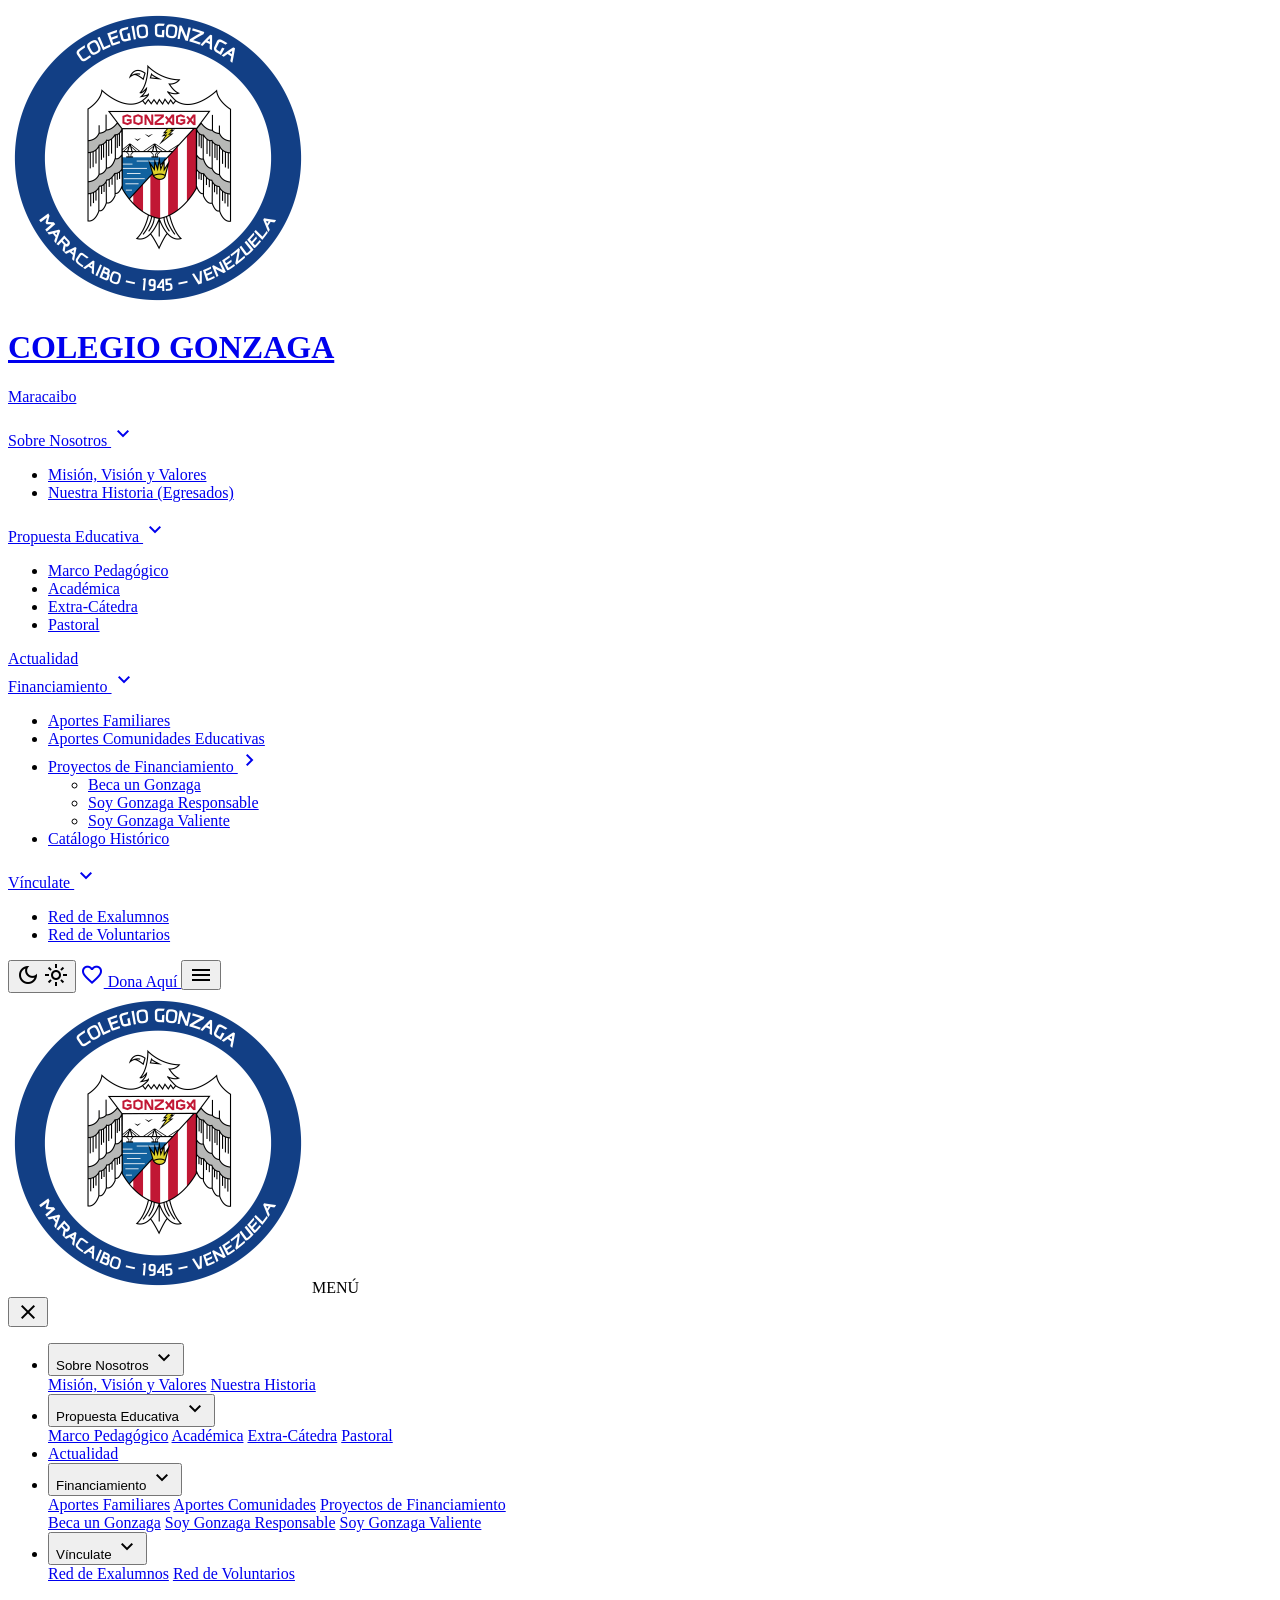
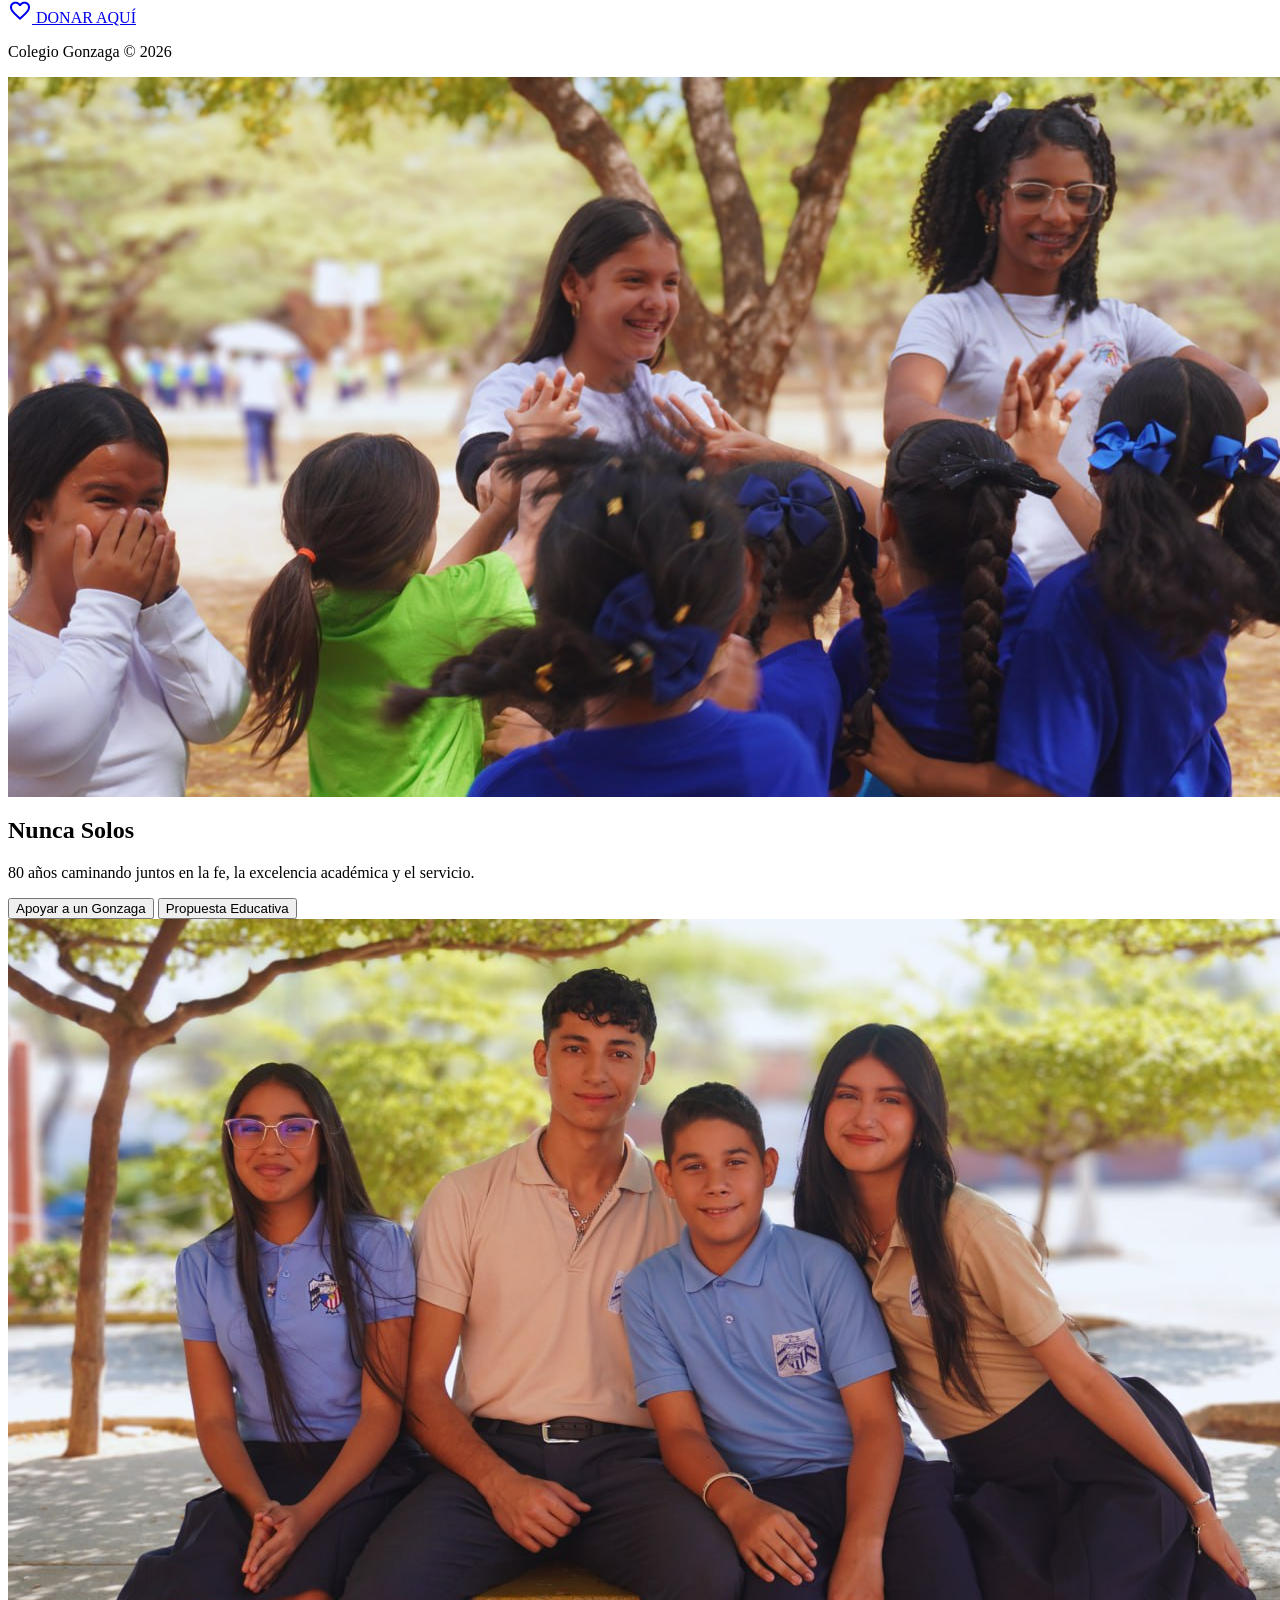
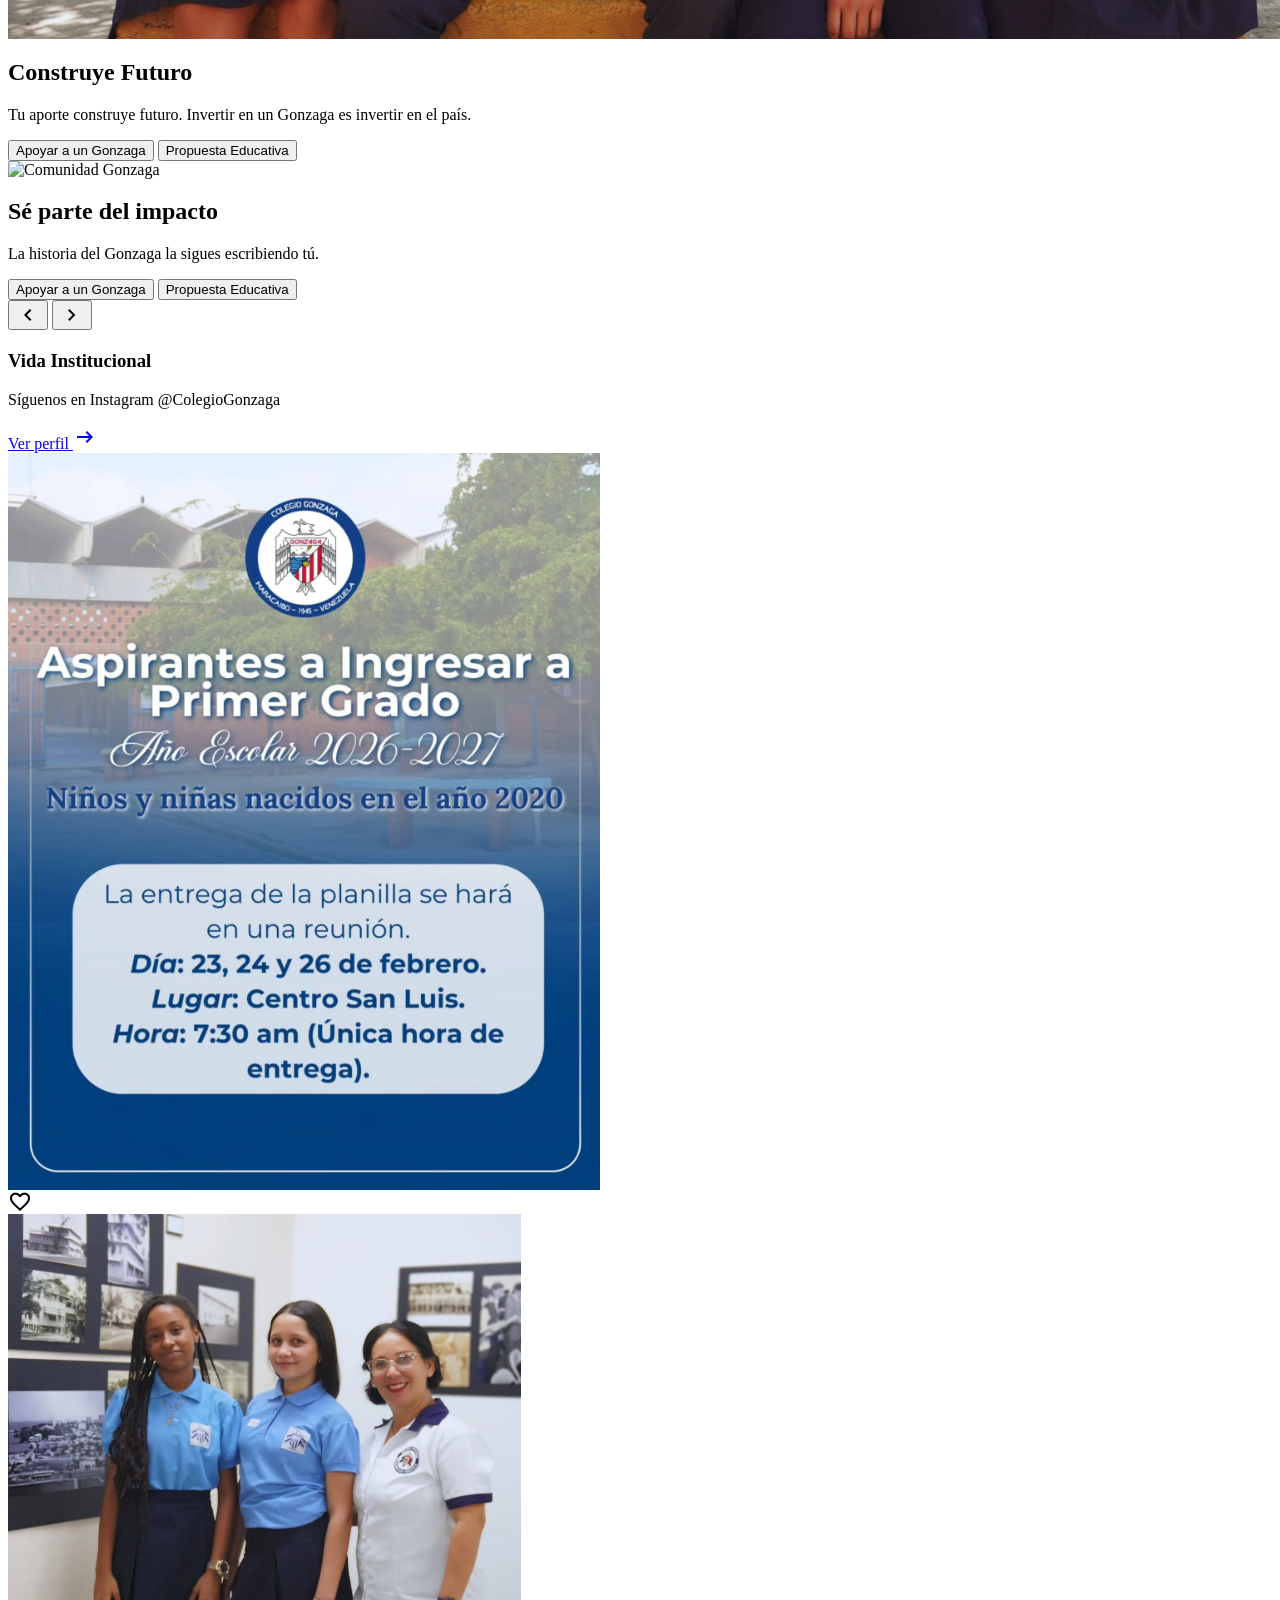
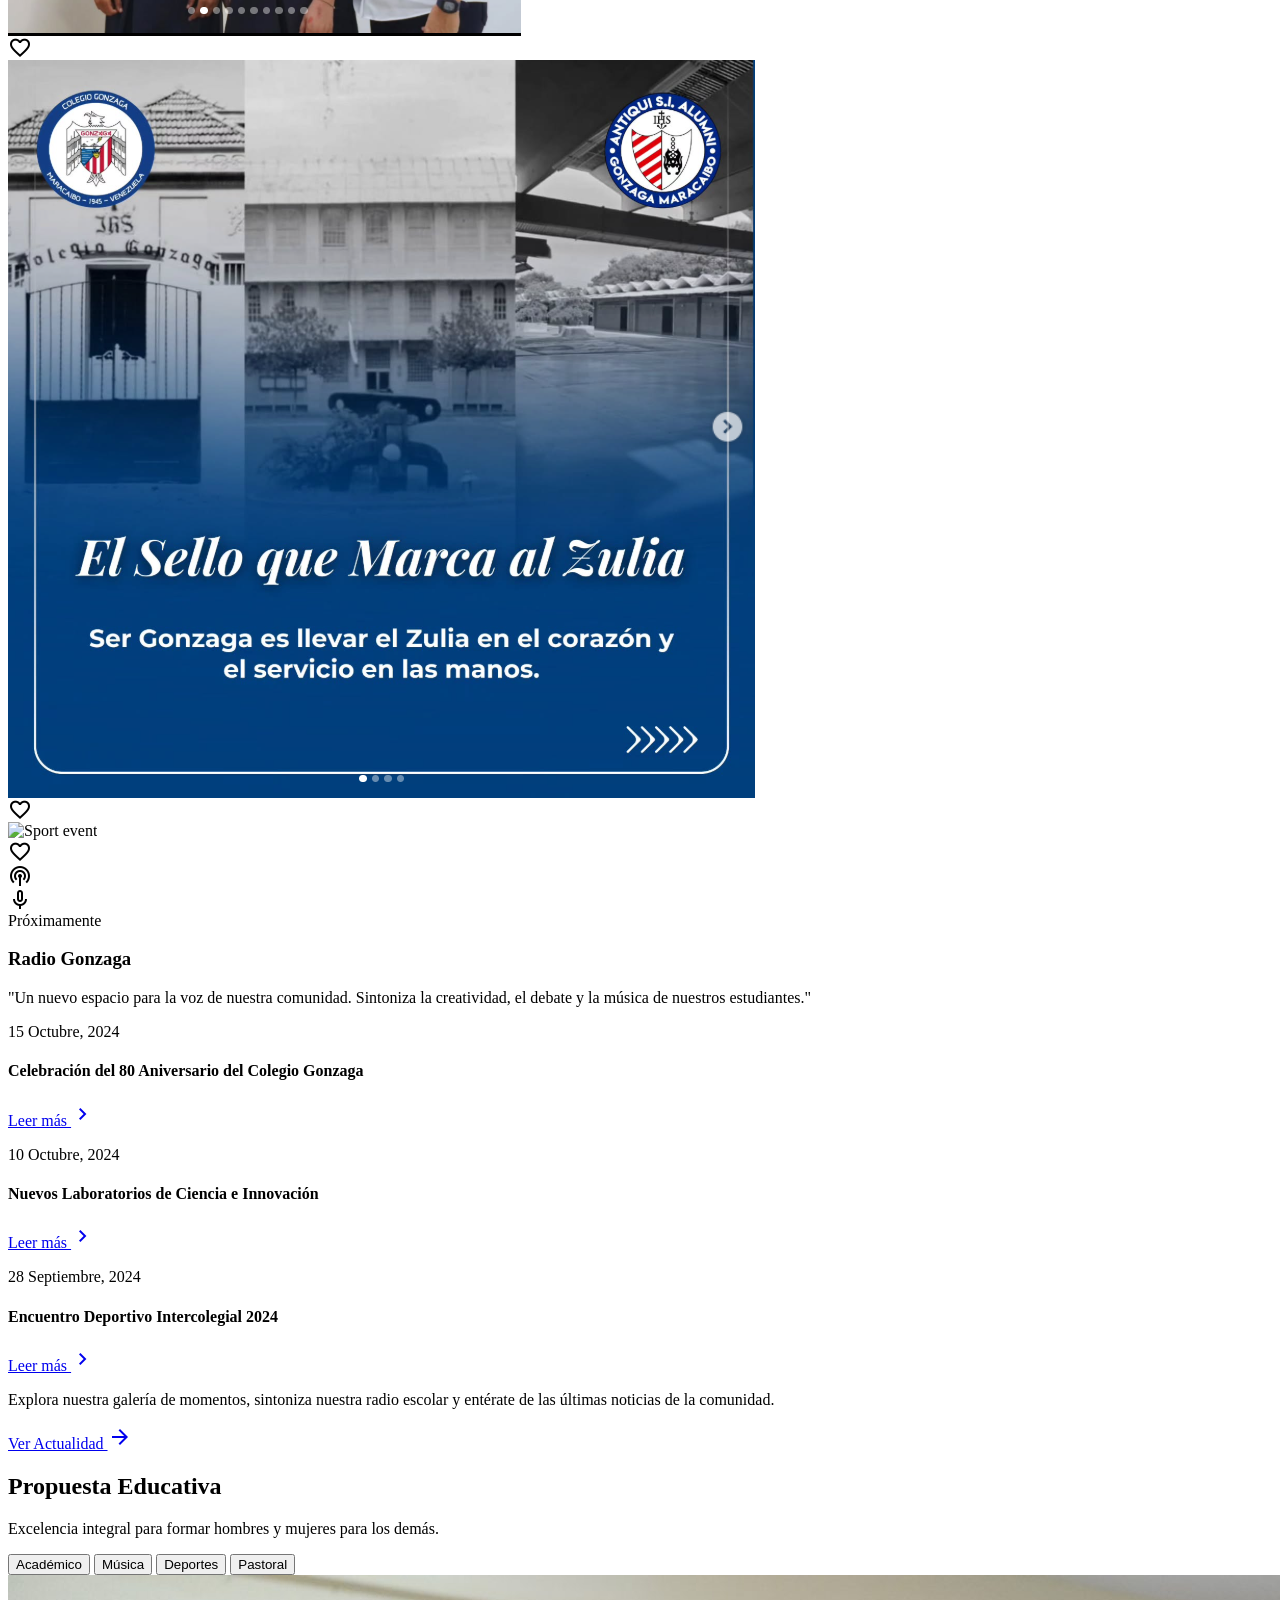
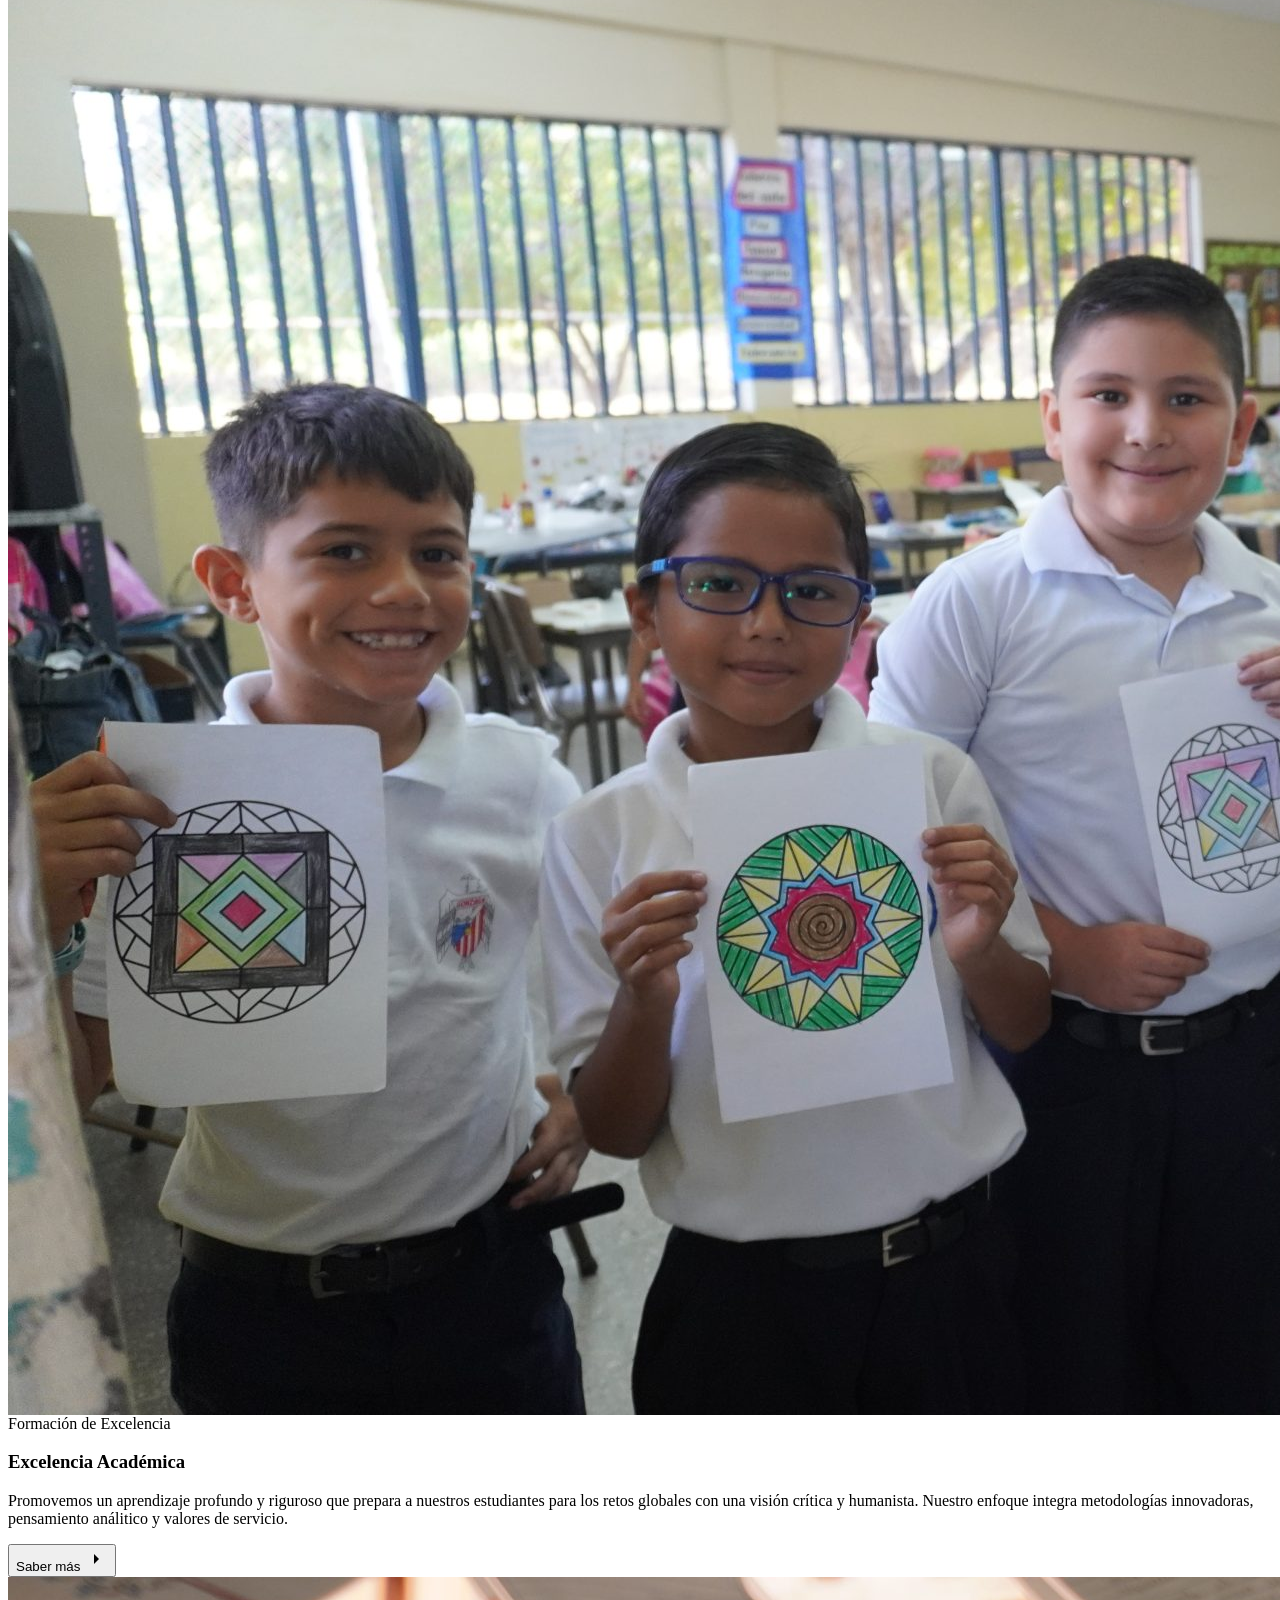
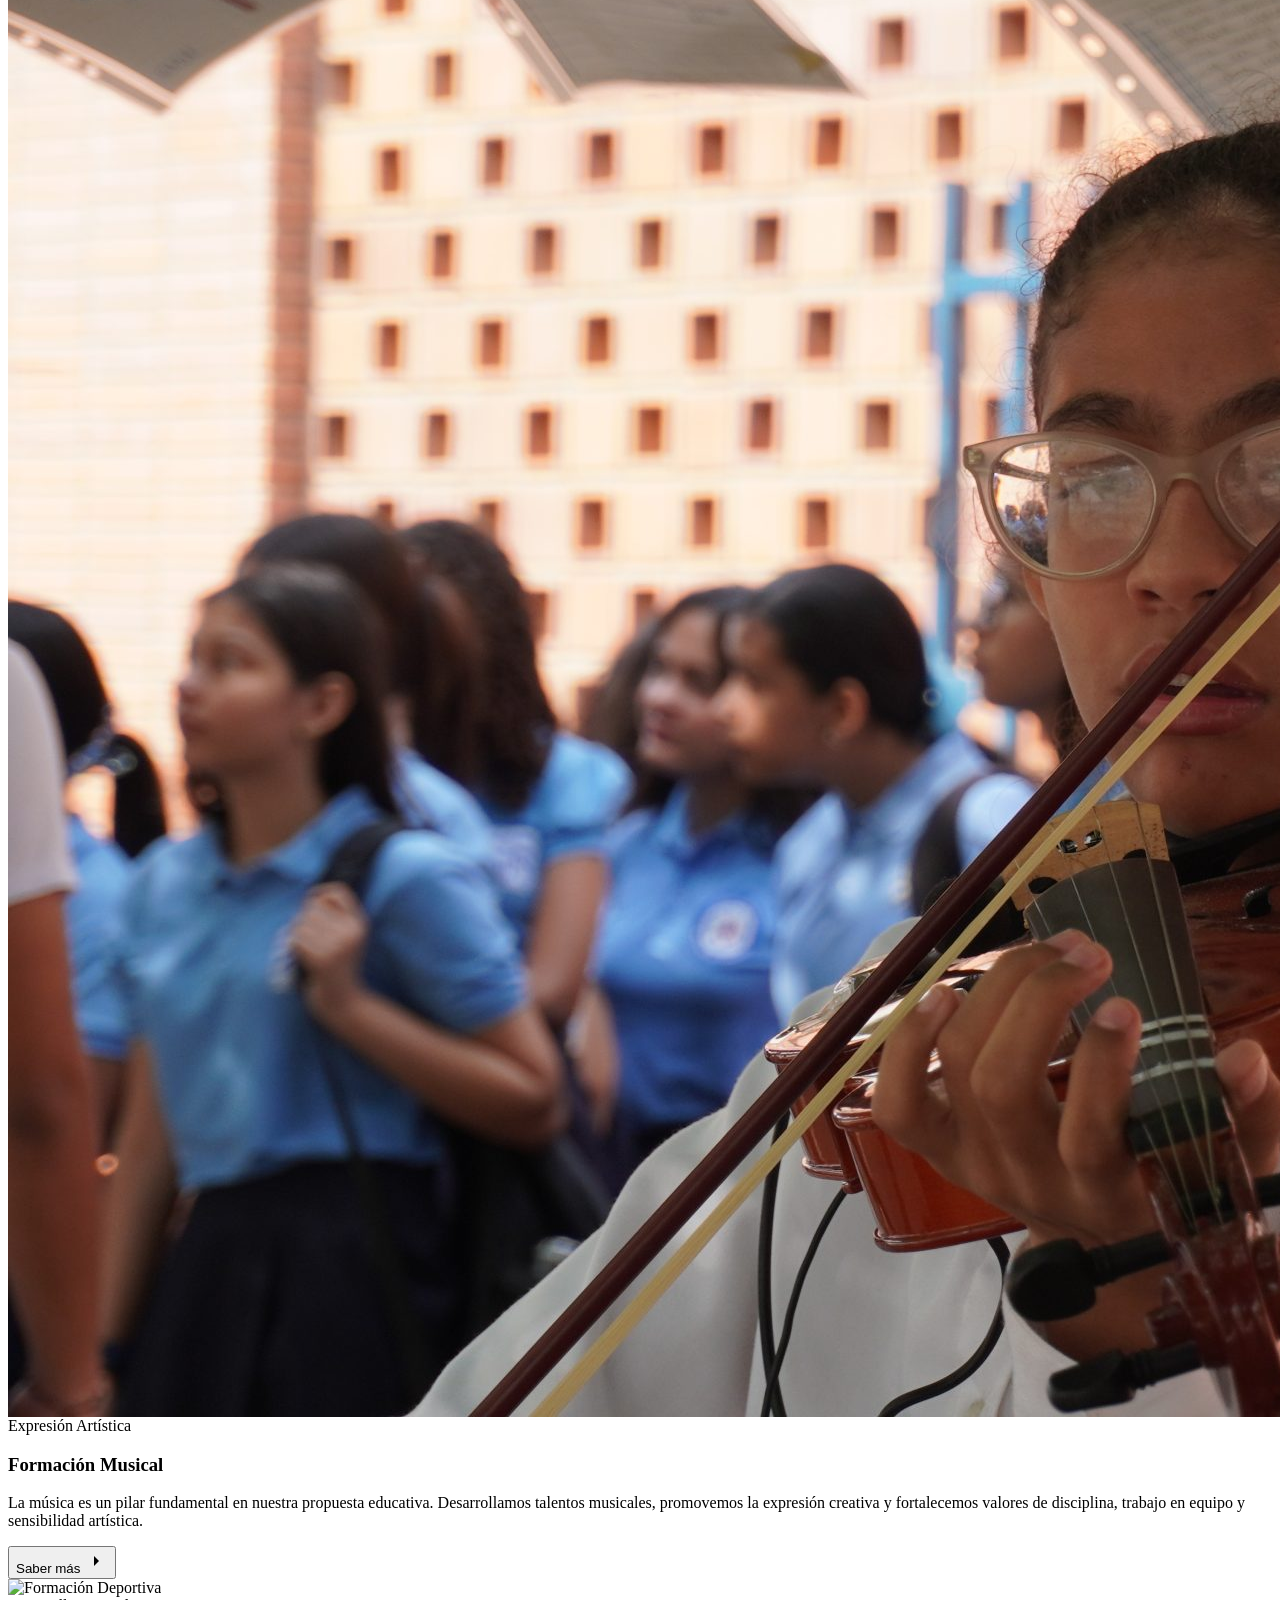
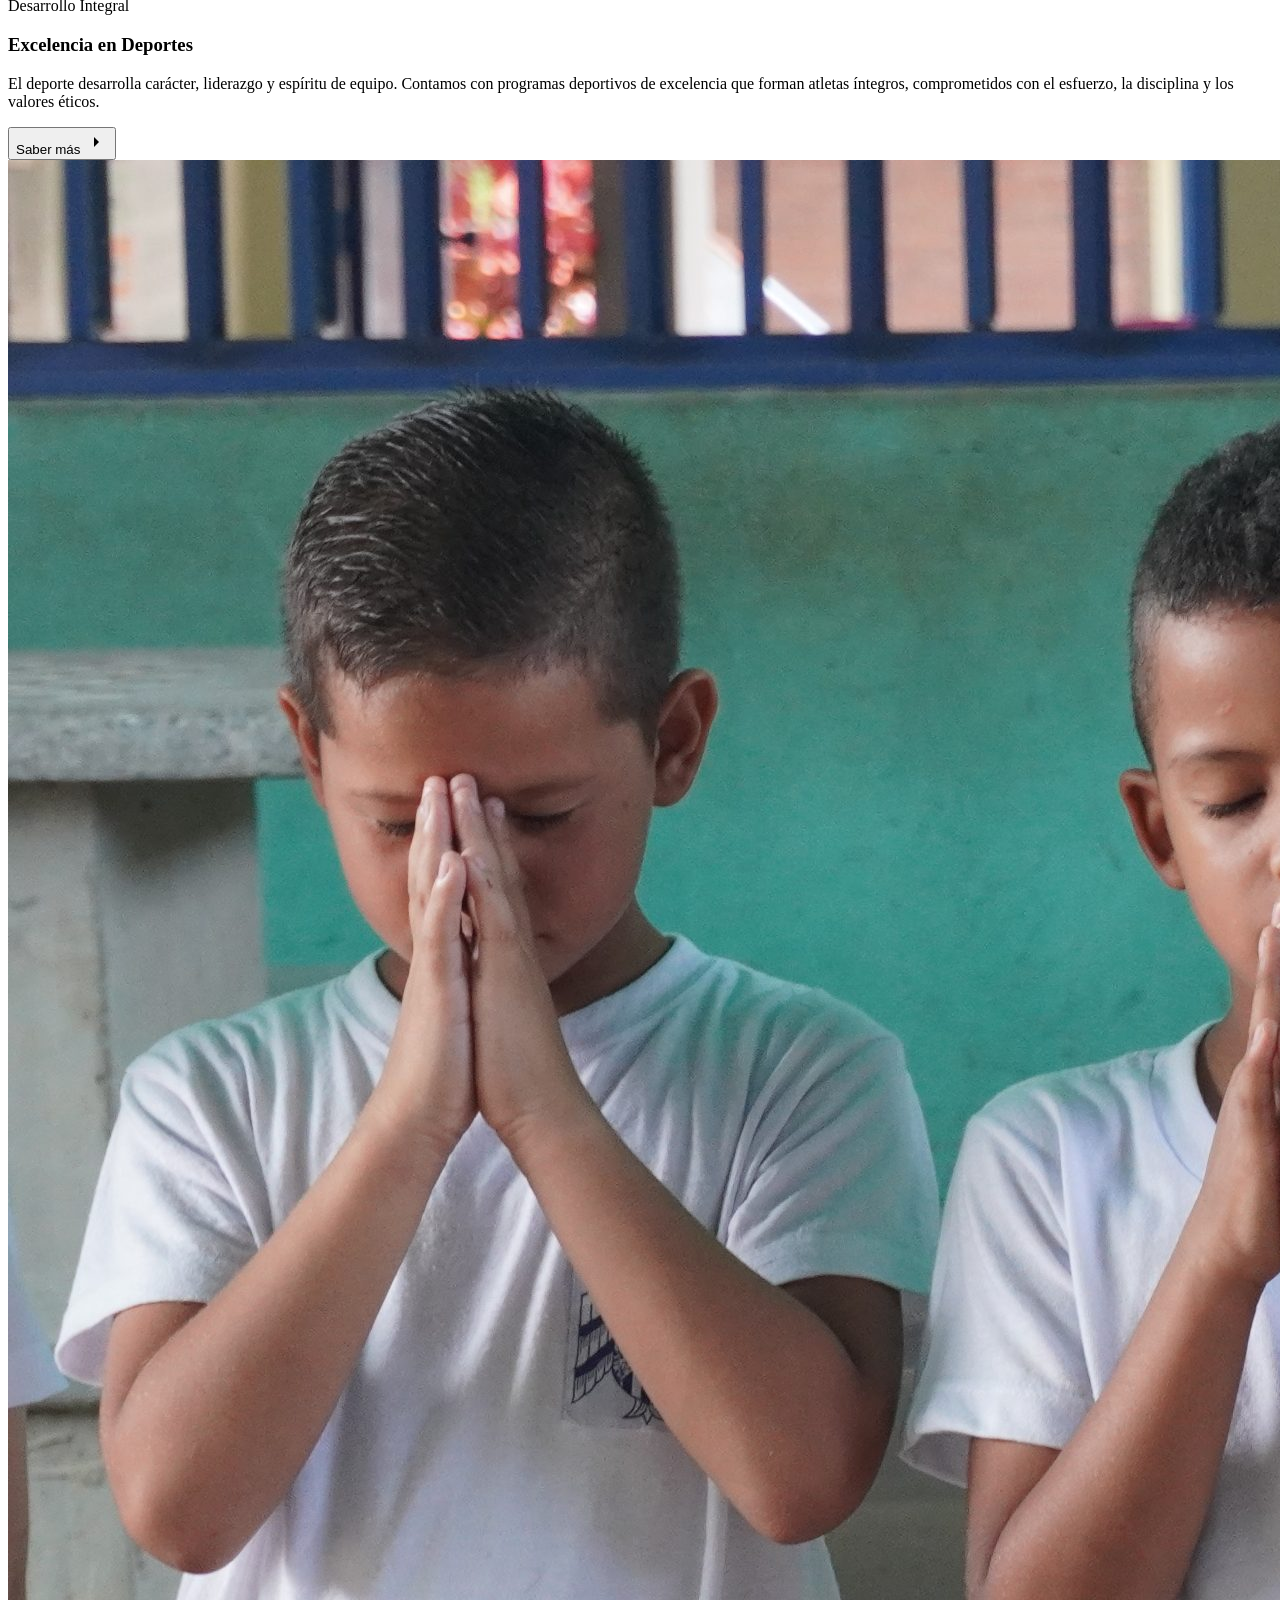
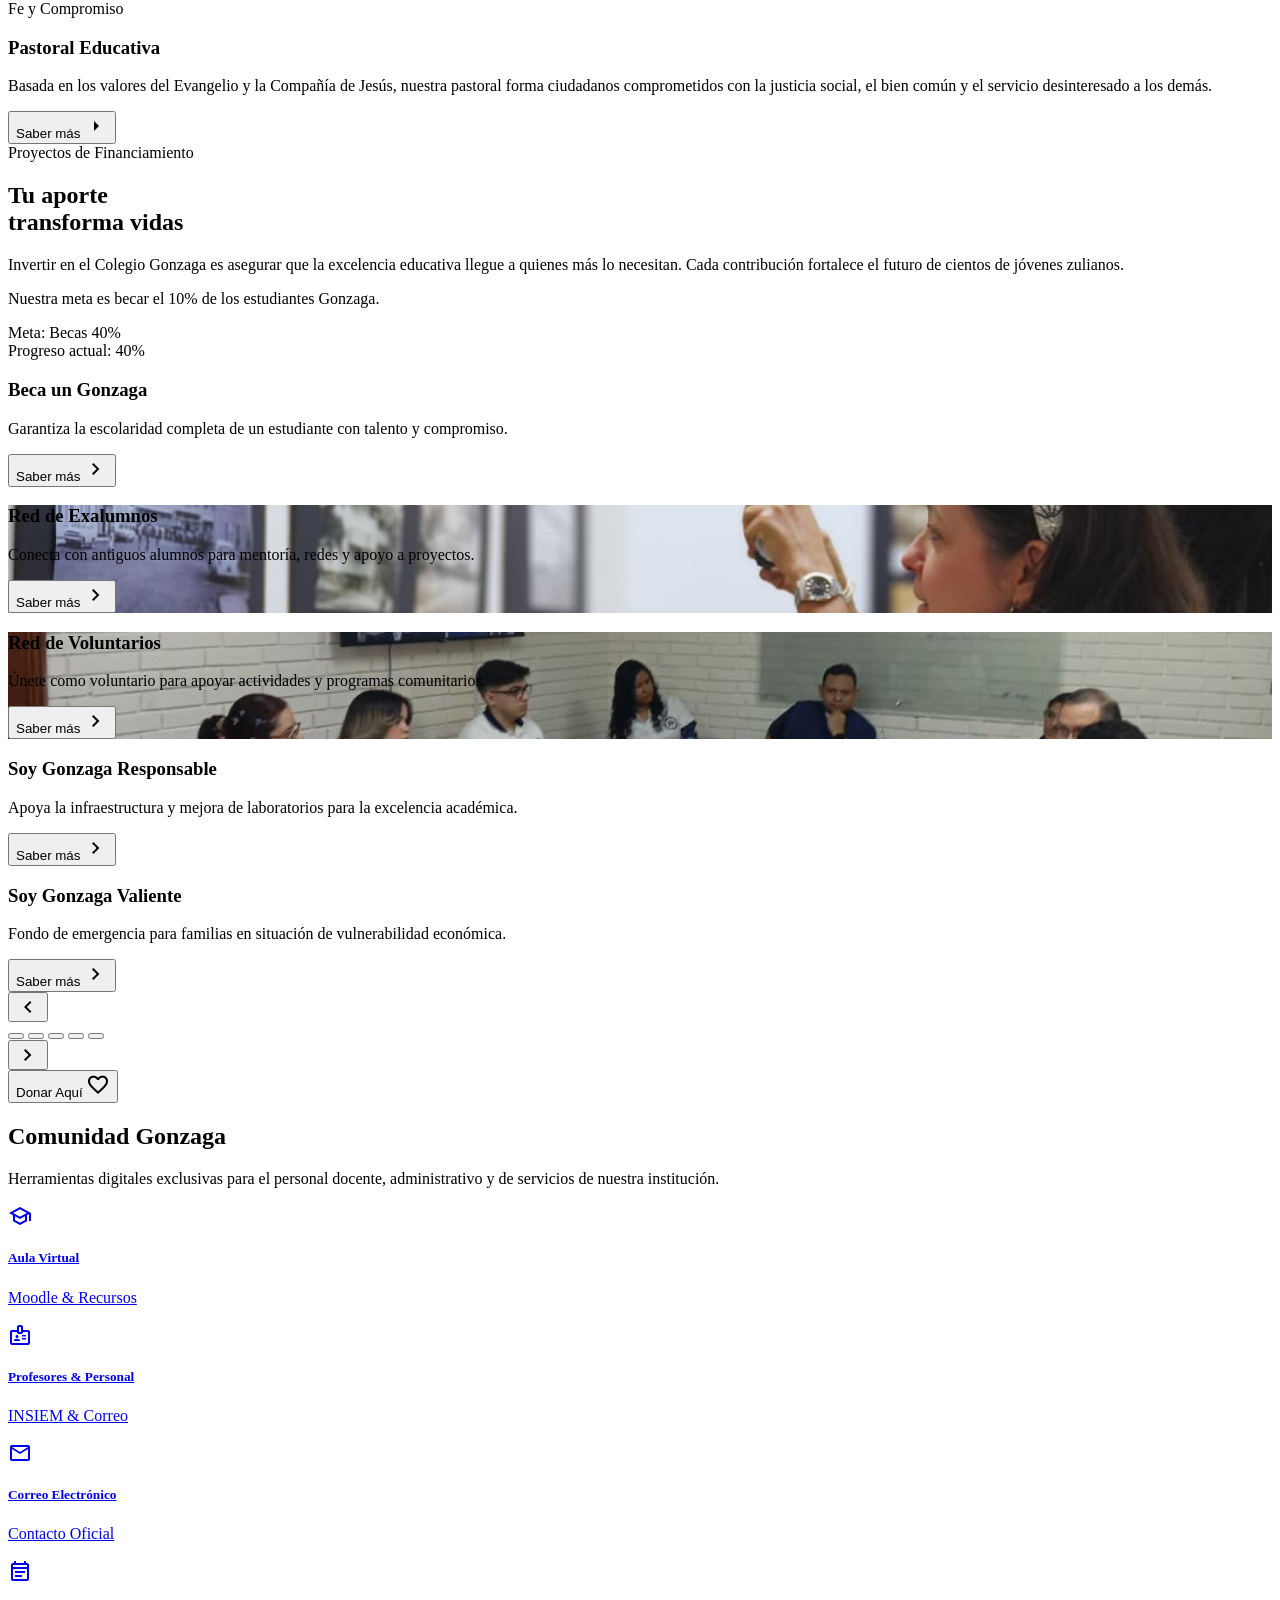
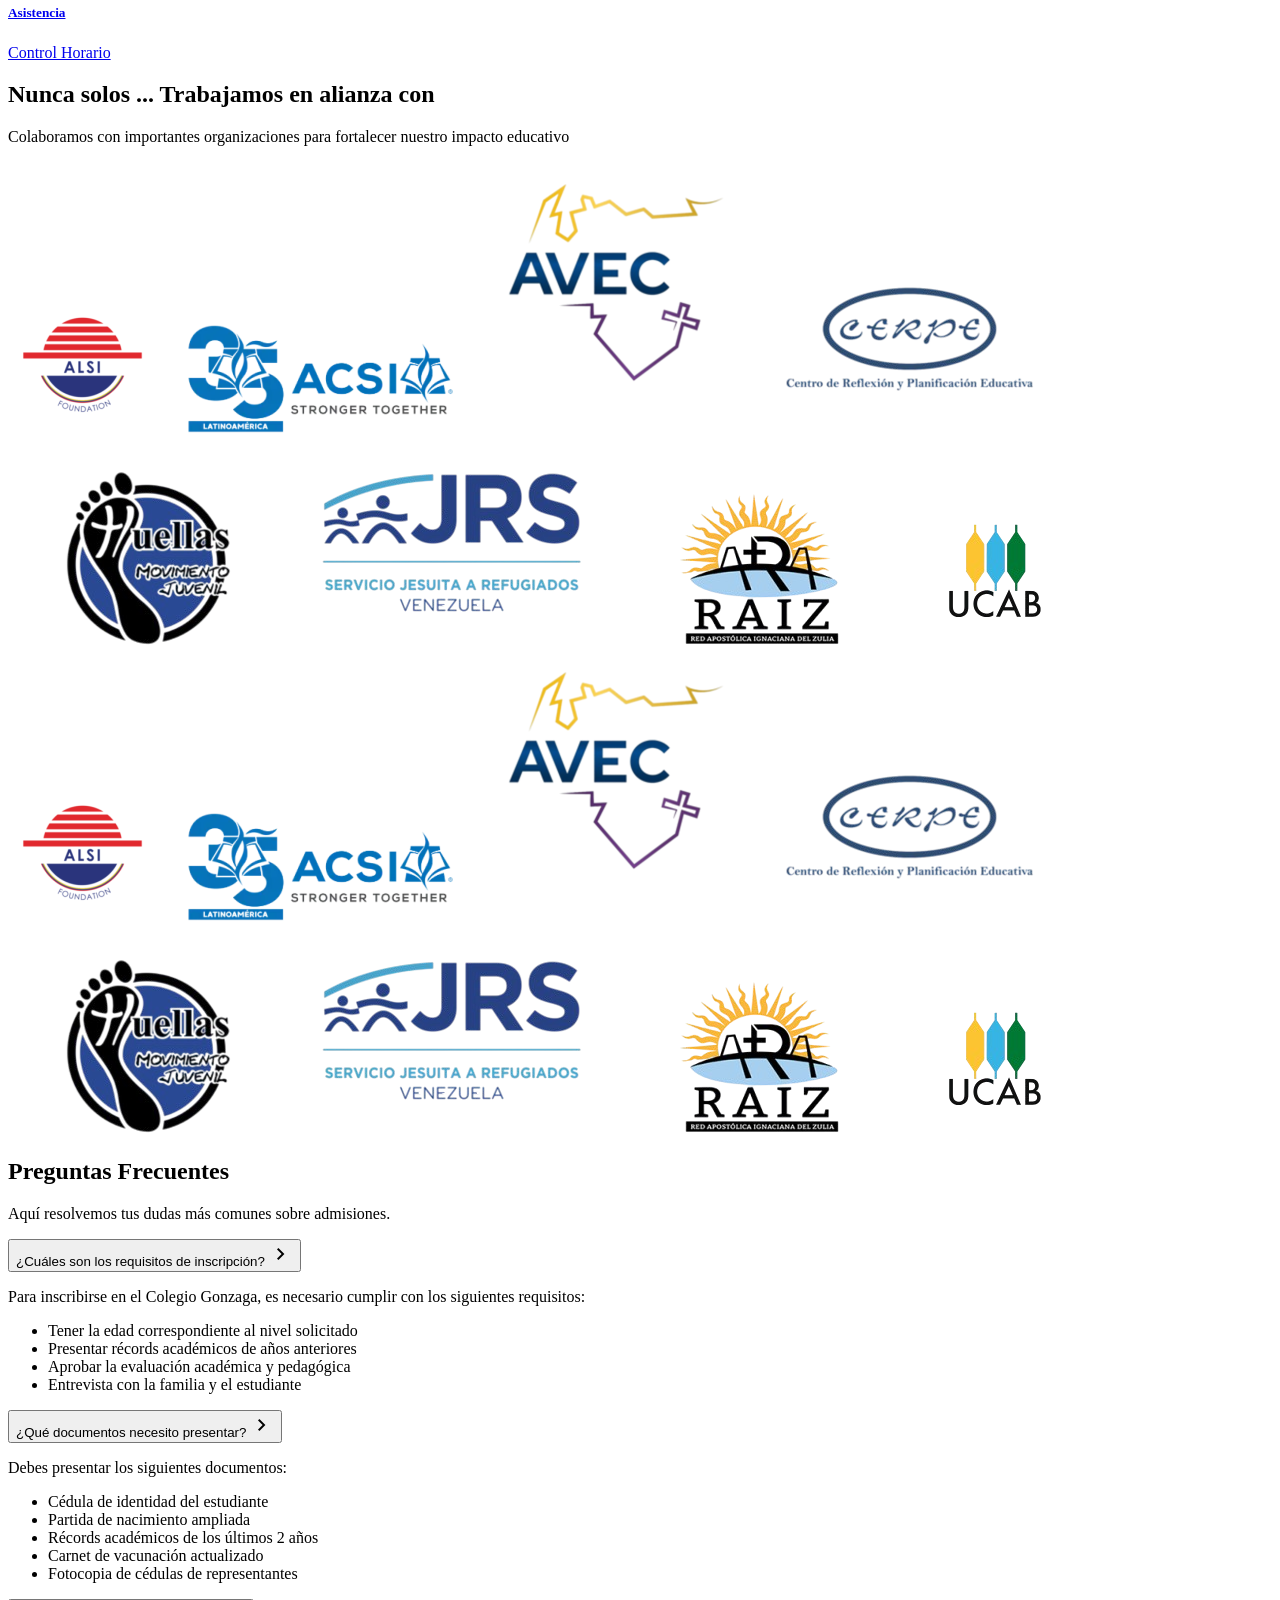
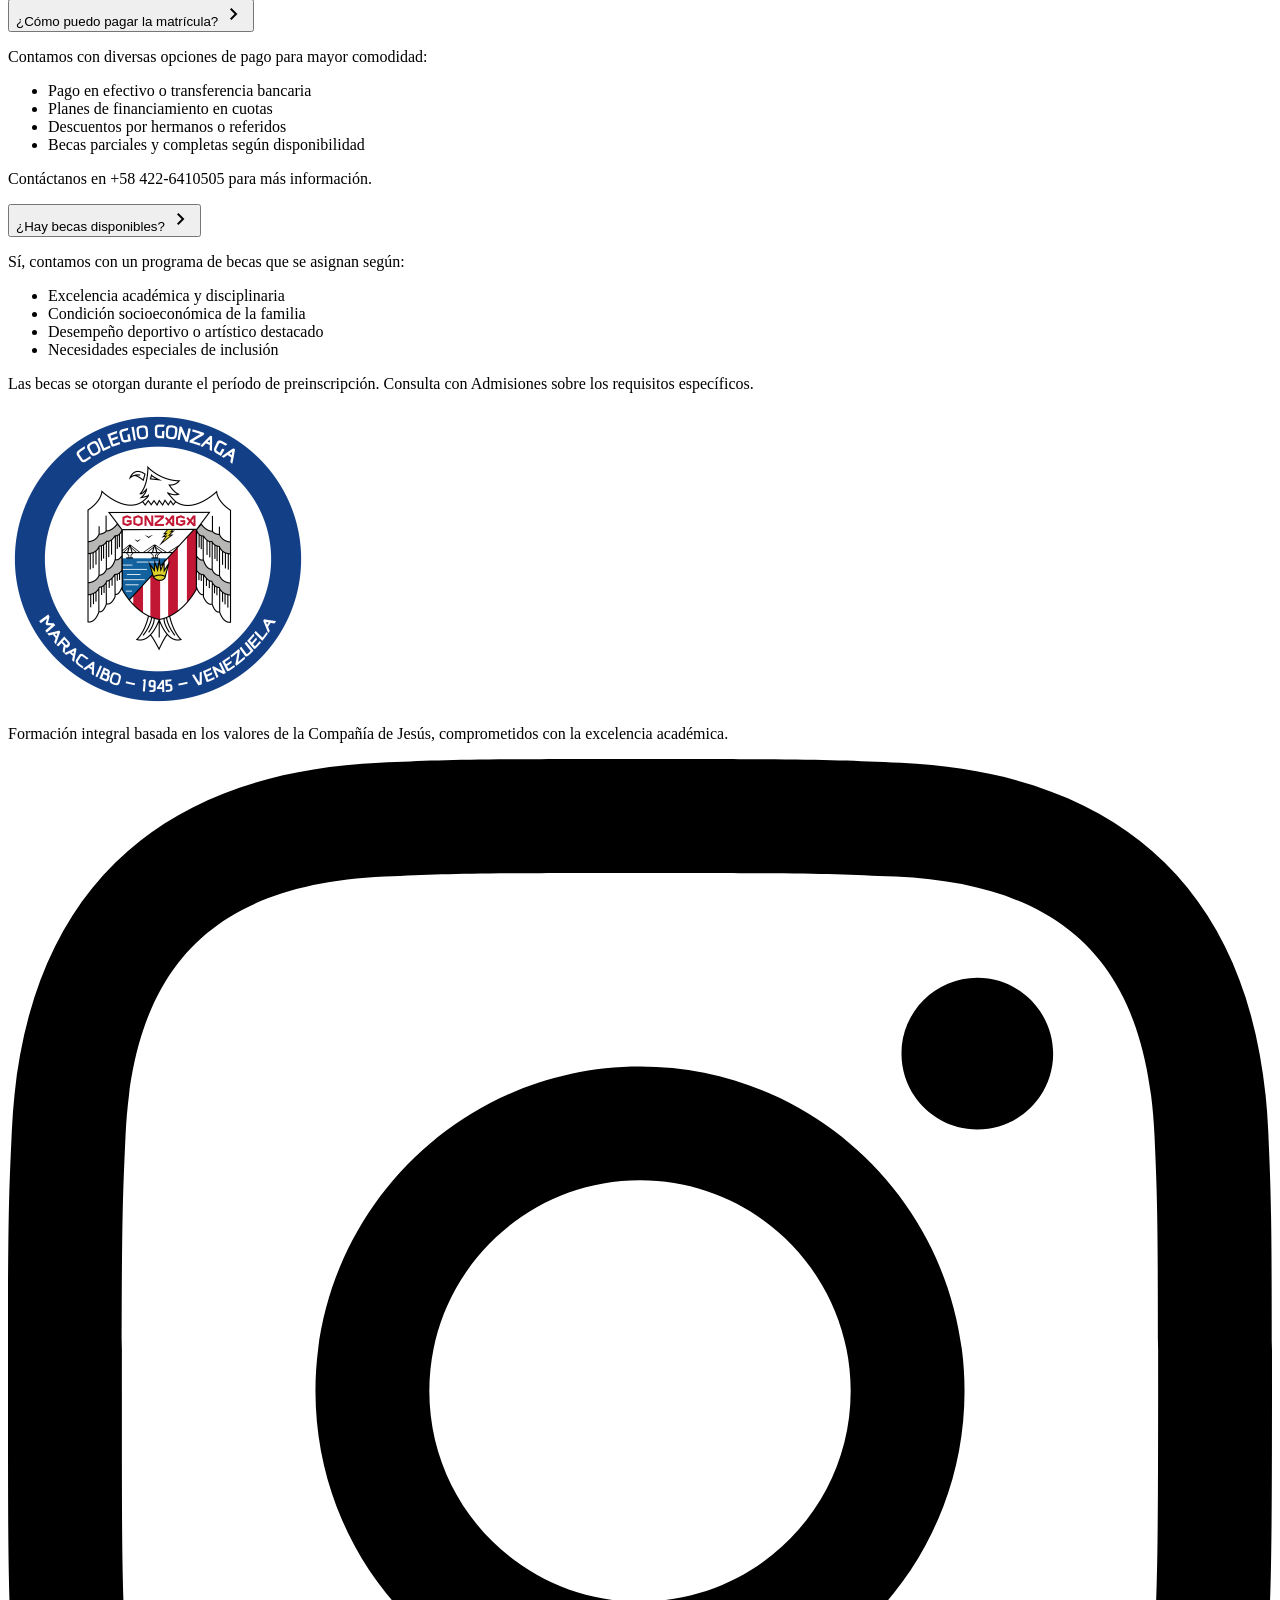
==== Propuesta/index.html @ 396368af "new index" ====
<html class="light" lang="es">

<head>
  <meta charset="utf-8" />
  <meta content="width=device-width, initial-scale=1.0" name="viewport" />
  <title>Colegio Gonzaga Maracaibo - Actualidad y Radio</title>
  <link href="https://fonts.googleapis.com" rel="preconnect" />
  <link crossorigin="" href="https://fonts.gstatic.com" rel="preconnect" />
  <link
    href="https://fonts.googleapis.com/css2?family=Montserrat:wght@300;400;600;700;800&amp;family=Playfair+Display:ital,wght@0,700;1,700&amp;display=swap"
    rel="stylesheet" />
  <link
    href="https://fonts.googleapis.com/css2?family=Material+Symbols+Outlined:wght,FILL@100..700,0..1&amp;display=swap"
    rel="stylesheet" />
  <script src="https://cdn.tailwindcss.com?plugins=forms,container-queries"></script>
  <script>
    tailwind.config = {
      darkMode: "class",
      theme: {
        extend: {
          colors: {
            primary: "#1e3a8a",
            secondary: "#dc2626",
            "background-light": "#f8fafc",
            "background-dark": "#0f172a",
          },
          fontFamily: {
            display: ["Montserrat", "sans-serif"],
            serif: ["Playfair Display", "serif"],
          },
          borderRadius: {
            DEFAULT: "0.5rem",
          },
        },
      },
    };
  </script>
  <style type="text/tailwindcss">
    .glass-nav {
        backdrop-filter: blur(10px);
        background-color: rgba(255, 255, 255, 0.95);
      }
      .dark .glass-nav {
        background-color: rgba(15, 23, 42, 0.95);
      }
      .hero-gradient {
        background: linear-gradient(
          to bottom,
          rgba(0, 0, 0, 0.4),
          rgba(0, 0, 0, 0.85)
        );
      }
      .insta-hover:hover .overlay {
        opacity: 1;
      }
      .nav-dropdown:hover .dropdown-content {
        display: block;
      }
      .dropdown-content {
        display: none;
      }
      .nested-dropdown:hover .nested-content {
        display: block;
      }
      .nested-content {
        display: none;
      }
      .slide {
        display: none;
      }
      .slide.active {
        display: flex;
      }
      .carousel-arrow {
        @apply absolute top-1/2 -translate-y-1/2 w-12 h-12 bg-white/20 hover:bg-white/40 border border-white/30 rounded-full flex items-center justify-center text-white transition-all z-30 cursor-pointer;
      }
      @keyframes marquee {
        0% { transform: translateX(0); }
        100% { transform: translateX(-50%); }
      }
      .animate-marquee {
        animation: marquee 40s linear infinite;
      }
    </style>
</head>

<body
  class="font-display bg-background-light dark:bg-background-dark text-slate-800 dark:text-slate-100 transition-colors duration-300">
  <header class="fixed top-0 w-full z-50 glass-nav border-b border-slate-200 dark:border-slate-800">
    <div class="container mx-auto px-6 py-3">
      <div class="flex items-center justify-between">
        <div class="flex items-center gap-4">
          <a href="code.html" class="flex items-center gap-4">
            <img src="assets/LogoColegioGonzaga.png" alt="Colegio Gonzaga"
              class="h-12 w-auto rounded-full bg-white p-1" />
            <div class="hidden md:block">
              <h1 class="text-primary dark:text-white font-bold text-lg leading-tight">
                COLEGIO GONZAGA
              </h1>
              <p class="text-[10px] tracking-[0.2em] text-slate-500 dark:text-slate-400 font-bold uppercase">
                Maracaibo
              </p>
            </div>
          </a>
        </div>

        <nav class="hidden lg:flex items-center gap-8 font-semibold text-sm h-16">
          <!-- preserved nav content -->
          <div class="nav-dropdown group h-full flex items-center relative">
            <a class="hover:text-primary dark:hover:text-blue-400 transition-colors flex items-center gap-1 cursor-default py-2"
              href="#">Sobre Nosotros
              <span
                class="material-symbols-outlined text-sm group-hover:rotate-180 transition-transform">expand_more</span>
            </a>
            <div
              class="dropdown-content absolute top-full left-0 w-64 bg-white dark:bg-slate-900 shadow-xl border border-slate-100 dark:border-slate-800 rounded-b-xl py-4">
              <ul class="space-y-1">
                <li>
                  <a class="block px-6 py-2 hover:bg-slate-50 dark:hover:bg-slate-800 hover:text-primary transition-colors"
                    href="mision.html">Misión, Visión y Valores</a>
                </li>
                <li>
                  <a class="block px-6 py-2 hover:bg-slate-50 dark:hover:bg-slate-800 hover:text-primary transition-colors"
                    href="historia.html">Nuestra Historia
                    <span class="text-[10px] text-slate-400 font-normal ml-1">(Egresados)</span></a>
                </li>
              </ul>
            </div>
          </div>
          <div class="nav-dropdown group h-full flex items-center relative">
            <a class="hover:text-primary dark:hover:text-blue-400 transition-colors flex items-center gap-1 cursor-default py-2"
              href="propuestaeducativa.html">Propuesta Educativa
              <span
                class="material-symbols-outlined text-sm group-hover:rotate-180 transition-transform">expand_more</span>
            </a>
            <div
              class="dropdown-content absolute top-full left-0 w-64 bg-white dark:bg-slate-900 shadow-xl border border-slate-100 dark:border-slate-800 rounded-b-xl py-4">
              <ul class="space-y-1">
                <li>
                  <a class="block px-6 py-2 hover:bg-slate-50 dark:hover:bg-slate-800 hover:text-primary transition-colors"
                    href="propuestaeducativa.html#marco-pedagogico">Marco Pedagógico</a>
                </li>
                <li>
                  <a class="block px-6 py-2 hover:bg-slate-50 dark:hover:bg-slate-800 hover:text-primary transition-colors"
                    href="propuestaeducativa.html#academico">Académica</a>
                </li>
                <li>
                  <a class="block px-6 py-2 hover:bg-slate-50 dark:hover:bg-slate-800 hover:text-primary transition-colors"
                    href="propuestaeducativa.html#extra-catedra">Extra-Cátedra</a>
                </li>
                <li>
                  <a class="block px-6 py-2 hover:bg-slate-50 dark:hover:bg-slate-800 hover:text-primary transition-colors"
                    href="propuestaeducativa.html#pastoral">Pastoral</a>
                </li>

              </ul>
            </div>
          </div>
          <a class="hover:text-primary transition-colors py-2" href="actualidad.html">Actualidad</a>
          <div class="nav-dropdown group h-full flex items-center relative">
            <a class="hover:text-primary dark:hover:text-blue-400 transition-colors flex items-center gap-1 cursor-default py-2"
              href="#">Financiamiento
              <span
                class="material-symbols-outlined text-sm group-hover:rotate-180 transition-transform">expand_more</span>
            </a>
            <div
              class="dropdown-content absolute top-full left-0 w-72 bg-white dark:bg-slate-900 shadow-xl border border-slate-100 dark:border-slate-800 rounded-b-xl py-4">
              <ul class="space-y-1">
                <li>
                  <a class="block px-6 py-2 hover:bg-slate-50 dark:hover:bg-slate-800 hover:text-primary transition-colors"
                    href="financiamiento.html#aportes-familiares">Aportes Familiares</a>
                </li>
                <li>
                  <a class="block px-6 py-2 hover:bg-slate-50 dark:hover:bg-slate-800 hover:text-primary transition-colors"
                    href="financiamiento.html#comunidades">Aportes Comunidades Educativas</a>
                </li>
                <li class="nested-dropdown relative group/nested">
                  <a class="flex items-center justify-between px-6 py-2 hover:bg-slate-50 dark:hover:bg-slate-800 hover:text-primary transition-colors"
                    href="financiamiento.html#proyectos">Proyectos de Financiamiento
                    <span class="material-symbols-outlined text-sm">chevron_right</span></a>
                  <div
                    class="nested-content absolute left-full top-0 w-64 bg-white dark:bg-slate-900 shadow-xl border border-slate-100 dark:border-slate-800 rounded-xl py-4">
                    <ul class="space-y-1">
                      <li>
                        <a class="block px-6 py-2 hover:bg-slate-50 dark:hover:bg-slate-800 hover:text-primary transition-colors text-xs"
                          href="financiamiento.html#beca">Beca un Gonzaga</a>
                      </li>
                      <li>
                        <a class="block px-6 py-2 hover:bg-slate-50 dark:hover:bg-slate-800 hover:text-primary transition-colors text-xs"
                          href="financiamiento.html#responsable">Soy Gonzaga Responsable</a>
                      </li>
                      <li>
                        <a class="block px-6 py-2 hover:bg-slate-50 dark:hover:bg-slate-800 hover:text-primary transition-colors text-xs"
                          href="financiamiento.html#valiente">Soy Gonzaga Valiente</a>
                      </li>
                    </ul>
                  </div>
                </li>
                <li>
                  <a class="block px-6 py-2 hover:bg-slate-50 dark:hover:bg-slate-800 hover:text-primary transition-colors"
                    href="financiamiento.html#catalogo">Catálogo Histórico</a>
                </li>
              </ul>
            </div>
          </div>
          <div class="nav-dropdown group h-full flex items-center relative">
            <a class="hover:text-primary dark:hover:text-blue-400 transition-colors flex items-center gap-1 cursor-default py-2"
              href="#">Vínculate
              <span
                class="material-symbols-outlined text-sm group-hover:rotate-180 transition-transform">expand_more</span>
            </a>
            <div
              class="dropdown-content absolute top-full left-0 w-64 bg-white dark:bg-slate-900 shadow-xl border border-slate-100 dark:border-slate-800 rounded-b-xl py-4">
              <ul class="space-y-1">
                <li>
                  <a class="block px-6 py-2 hover:bg-slate-50 dark:hover:bg-slate-800 hover:text-primary transition-colors"
                    href="exalumnos.html">Red de Exalumnos</a>
                </li>
                <li>
                  <a class="block px-6 py-2 hover:bg-slate-50 dark:hover:bg-slate-800 hover:text-primary transition-colors"
                    href="voluntarios.html">Red de Voluntarios</a>
                </li>
              </ul>
            </div>
          </div>
        </nav>

        <div class="flex items-center gap-4">
          <button class="p-2 rounded-full hover:bg-slate-100 dark:hover:bg-slate-800 transition-colors"
            id="theme-toggle">
            <span class="material-symbols-outlined block dark:hidden">dark_mode</span>
            <span class="material-symbols-outlined hidden dark:block">light_mode</span>
          </button>
          <a class="hidden sm:flex bg-primary hover:bg-blue-800 text-white px-6 py-2.5 rounded-full font-bold text-sm transition-all shadow-lg hover:shadow-primary/30 items-center gap-2"
            href="#">
            <span class="material-symbols-outlined text-sm">favorite</span>
            Dona Aquí
          </a>
          <button
            class="lg:hidden p-2 text-slate-600 dark:text-slate-300 hover:bg-slate-100 dark:hover:bg-slate-800 rounded-lg transition-colors"
            id="mobile-menu-open">
            <span class="material-symbols-outlined text-3xl">menu</span>
          </button>
        </div>
      </div>
    </div>
  </header>

  <!-- Mobile Menu Drawer -->
  <div id="mobile-menu" class="fixed inset-0 z-[60] lg:hidden invisible transition-all duration-300">
    <!-- Overlay -->
    <div id="mobile-menu-overlay"
      class="absolute inset-0 bg-slate-900/60 backdrop-blur-sm opacity-0 transition-opacity duration-300"></div>

    <!-- Menu Content -->
    <div id="mobile-menu-content"
      class="absolute top-0 right-0 h-full w-[85%] max-w-sm bg-white dark:bg-slate-900 shadow-2xl translate-x-full transition-transform duration-300 pb-12 overflow-y-auto">
      <div class="flex items-center justify-between p-6 border-b border-slate-100 dark:border-slate-800">
        <div class="flex items-center gap-3">
          <img src="assets/LogoColegioGonzaga.png" alt="Logo" class="h-8 w-auto rounded-full bg-slate-100 p-0.5" />
          <span class="font-bold text-primary dark:text-white">MENÚ</span>
        </div>
        <button id="mobile-menu-close"
          class="p-2 text-slate-500 hover:bg-slate-100 dark:hover:bg-slate-800 rounded-full transition-colors">
          <span class="material-symbols-outlined">close</span>
        </button>
      </div>

      <nav class="p-6">
        <ul class="space-y-4">
          <!-- Sobre Nosotros -->
          <li>
            <button
              class="mobile-dropdown-btn w-full flex items-center justify-between py-2 text-lg font-bold text-slate-800 dark:text-white"
              data-target="m-sobre-nosotros">
              Sobre Nosotros
              <span class="material-symbols-outlined transition-transform duration-300">expand_more</span>
            </button>
            <div id="m-sobre-nosotros"
              class="hidden pl-4 mt-2 space-y-3 border-l-2 border-slate-100 dark:border-slate-800">
              <a href="mision.html"
                class="block py-1 text-slate-600 dark:text-slate-400 hover:text-primary dark:hover:text-blue-400">Misión,
                Visión y Valores</a>
              <a href="historia.html"
                class="block py-1 text-slate-600 dark:text-slate-400 hover:text-primary dark:hover:text-blue-400">Nuestra
                Historia</a>
            </div>
          </li>

          <!-- Propuesta Educativa -->
          <li>
            <button
              class="mobile-dropdown-btn w-full flex items-center justify-between py-2 text-lg font-bold text-slate-800 dark:text-white"
              data-target="m-propuesta">
              Propuesta Educativa
              <span class="material-symbols-outlined transition-transform duration-300">expand_more</span>
            </button>
            <div id="m-propuesta" class="hidden pl-4 mt-2 space-y-3 border-l-2 border-slate-100 dark:border-slate-800">
              <a href="propuestaeducativa.html#marco-pedagogico"
                class="block py-1 text-slate-600 dark:text-slate-400 hover:text-primary">Marco Pedagógico</a>
              <a href="propuestaeducativa.html#academico"
                class="block py-1 text-slate-600 dark:text-slate-400 hover:text-primary">Académica</a>
              <a href="propuestaeducativa.html#extra-catedra"
                class="block py-1 text-slate-600 dark:text-slate-400 hover:text-primary">Extra-Cátedra</a>
              <a href="propuestaeducativa.html#pastoral"
                class="block py-1 text-slate-600 dark:text-slate-400 hover:text-primary">Pastoral</a>
            </div>
          </li>

          <!-- Actualidad -->
          <li>
            <a href="actualidad.html" class="block py-2 text-lg font-bold text-slate-800 dark:text-white">Actualidad</a>
          </li>

          <!-- Financiamiento -->
          <li>
            <button
              class="mobile-dropdown-btn w-full flex items-center justify-between py-2 text-lg font-bold text-slate-800 dark:text-white"
              data-target="m-financiamiento">
              Financiamiento
              <span class="material-symbols-outlined transition-transform duration-300">expand_more</span>
            </button>
            <div id="m-financiamiento"
              class="hidden pl-4 mt-2 space-y-3 border-l-2 border-slate-100 dark:border-slate-800">
              <a href="financiamiento.html#aportes-familiares"
                class="block py-1 text-slate-600 dark:text-slate-400 hover:text-primary">Aportes Familiares</a>
              <a href="financiamiento.html#comunidades"
                class="block py-1 text-slate-600 dark:text-slate-400 hover:text-primary">Aportes Comunidades</a>
              <a href="financiamiento.html#proyectos"
                class="block py-1 text-slate-600 dark:text-slate-400 hover:text-primary font-semibold">Proyectos de
                Financiamiento</a>
              <div class="pl-4 space-y-2 mt-2">
                <a href="financiamiento.html#beca"
                  class="block py-1 text-sm text-slate-500 hover:text-primary italic">Beca un Gonzaga</a>
                <a href="financiamiento.html#responsable"
                  class="block py-1 text-sm text-slate-500 hover:text-primary italic">Soy Gonzaga Responsable</a>
                <a href="financiamiento.html#valiente"
                  class="block py-1 text-sm text-slate-500 hover:text-primary italic">Soy Gonzaga Valiente</a>
              </div>
            </div>
          </li>

          <!-- Vínculate -->
          <li>
            <button
              class="mobile-dropdown-btn w-full flex items-center justify-between py-2 text-lg font-bold text-slate-800 dark:text-white"
              data-target="m-vinculate">
              Vínculate
              <span class="material-symbols-outlined transition-transform duration-300">expand_more</span>
            </button>
            <div id="m-vinculate" class="hidden pl-4 mt-2 space-y-3 border-l-2 border-slate-100 dark:border-slate-800">
              <a href="exalumnos.html" class="block py-1 text-slate-600 dark:text-slate-400 hover:text-primary">Red de
                Exalumnos</a>
              <a href="voluntarios.html" class="block py-1 text-slate-600 dark:text-slate-400 hover:text-primary">Red de
                Voluntarios</a>
            </div>
          </li>
        </ul>

        <div class="mt-8 pt-8 border-t border-slate-100 dark:border-slate-800 text-center">
          <a class="w-full bg-primary hover:bg-blue-800 text-white px-6 py-4 rounded-xl font-bold flex items-center justify-center gap-2 shadow-lg"
            href="#">
            <span class="material-symbols-outlined">favorite</span>
            DONAR AQUÍ
          </a>
          <p class="mt-6 text-sm text-slate-500">Colegio Gonzaga © 2026</p>
        </div>
      </nav>
    </div>
  </div>

  <main class="pt-[72px]">
    <section class="relative h-[90vh] min-h-[600px] overflow-hidden bg-slate-900">
      <div class="slide active absolute inset-0 flex-col items-center justify-center">
        <div class="absolute inset-0">
          <img alt="Colegio Gonzaga Campus" class="w-full h-full object-cover" src="assets/slide1.jpeg" />
          <div class="absolute inset-0 hero-gradient"></div>
        </div>
        <div
          class="relative container mx-auto px-6 h-full flex flex-col justify-center items-center text-center text-white">
          <h2 class="text-5xl md:text-8xl font-serif italic mb-4 drop-shadow-2xl">
            Nunca Solos
          </h2>
          <p class="text-xl md:text-2xl font-light max-w-3xl mx-auto opacity-95 mb-10 drop-shadow-md">
            80 años caminando juntos en la fe, la excelencia académica y el
            servicio.
          </p>
          <div class="flex flex-col sm:flex-row gap-4">
            <button
              class="bg-white text-primary px-8 py-4 rounded-full font-bold transition-all hover:scale-105 shadow-xl">
              Apoyar a un Gonzaga
            </button>
            <button
              class="bg-white/10 backdrop-blur-md border border-white/40 text-white px-8 py-4 rounded-full font-bold transition-all hover:bg-white/20">
              Propuesta Educativa
            </button>
          </div>
        </div>
      </div>
      <div class="slide absolute inset-0 flex-col items-center justify-center">
        <div class="absolute inset-0">
          <img alt="Estudiantes en el Colegio" class="w-full h-full object-cover" src="assets/slide2.jpeg" />
          <div class="absolute inset-0 hero-gradient"></div>
        </div>
        <div
          class="relative container mx-auto px-6 h-full flex flex-col justify-center items-center text-center text-white">
          <h2 class="text-5xl md:text-7xl font-serif italic mb-4 drop-shadow-2xl">
            Construye Futuro
          </h2>
          <p class="text-xl md:text-2xl font-light max-w-3xl mx-auto opacity-95 mb-10 drop-shadow-md">
            Tu aporte construye futuro. Invertir en un Gonzaga es invertir en
            el país.
          </p>
          <div class="flex flex-col sm:flex-row gap-4">
            <button
              class="bg-white text-primary px-8 py-4 rounded-full font-bold transition-all hover:scale-105 shadow-xl">
              Apoyar a un Gonzaga
            </button>
            <button
              class="bg-white/10 backdrop-blur-md border border-white/40 text-white px-8 py-4 rounded-full font-bold transition-all hover:bg-white/20">
              Propuesta Educativa
            </button>
          </div>
        </div>
      </div>
      <div class="slide absolute inset-0 flex-col items-center justify-center">
        <div class="absolute inset-0">
          <img alt="Comunidad Gonzaga" class="w-full h-full object-cover" src="assets/slide3.jpeg" />
          <div class="absolute inset-0 hero-gradient"></div>
        </div>
        <div
          class="relative container mx-auto px-6 h-full flex flex-col justify-center items-center text-center text-white">
          <h2 class="text-5xl md:text-7xl font-serif italic mb-4 drop-shadow-2xl">
            Sé parte del impacto
          </h2>
          <p class="text-xl md:text-2xl font-light max-w-3xl mx-auto opacity-95 mb-10 drop-shadow-md">
            La historia del Gonzaga la sigues escribiendo tú.
          </p>
          <div class="flex flex-col sm:flex-row gap-4">
            <button
              class="bg-white text-primary px-8 py-4 rounded-full font-bold transition-all hover:scale-105 shadow-xl">
              Apoyar a un Gonzaga
            </button>
            <button
              class="bg-white/10 backdrop-blur-md border border-white/40 text-white px-8 py-4 rounded-full font-bold transition-all hover:bg-white/20">
              Propuesta Educativa
            </button>
          </div>
        </div>
      </div>
      <button class="carousel-arrow left-6 lg:left-12" onclick="prevSlide()">
        <span class="material-symbols-outlined text-3xl">chevron_left</span>
      </button>
      <button class="carousel-arrow right-6 lg:right-12" onclick="nextSlide()">
        <span class="material-symbols-outlined text-3xl">chevron_right</span>
      </button>
      <div
        class="absolute bottom-10 left-1/2 -translate-x-1/2 flex gap-4 z-20 bg-black/20 backdrop-blur-md px-6 py-3 rounded-full border border-white/20">
        <div class="w-3.5 h-3.5 rounded-full bg-white ring-4 ring-white/10 cursor-pointer transition-all duration-300">
        </div>
        <div class="w-3.5 h-3.5 rounded-full bg-white/30 hover:bg-white/50 cursor-pointer transition-all duration-300">
        </div>
        <div class="w-3.5 h-3.5 rounded-full bg-white/30 hover:bg-white/50 cursor-pointer transition-all duration-300">
        </div>
      </div>
    </section>
    <section class="pt-24 pb-12 bg-white dark:bg-slate-900" id="actualidad">
      <div class="container mx-auto px-6">
        <div class="flex items-center justify-between mb-12">
          <div>
            <h3 class="text-4xl font-extrabold text-primary dark:text-white mb-3">
              Vida Institucional
            </h3>
            <p class="text-slate-500 dark:text-slate-400 mt-1">
              Síguenos en Instagram @ColegioGonzaga
            </p>
          </div>
          <a class="text-primary dark:text-blue-400 font-bold flex items-center gap-1 hover:underline text-sm group"
            href="#">
            Ver perfil
            <span
              class="material-symbols-outlined text-lg group-hover:translate-x-1 transition-transform">arrow_right_alt</span>
          </a>
        </div>
        <div class="grid grid-cols-2 md:grid-cols-4 gap-4 mb-20">
          <div class="aspect-square relative group overflow-hidden rounded-2xl insta-hover shadow-lg">
            <img alt="Student project"
              class="w-full h-full object-cover transition-transform duration-500 group-hover:scale-110"
              src="assets/instagram1.png" />
            <div
              class="overlay absolute inset-0 bg-primary/40 flex items-center justify-center opacity-0 transition-opacity">
              <span class="material-symbols-outlined text-white text-4xl">favorite</span>
            </div>
          </div>
          <div class="aspect-square relative group overflow-hidden rounded-2xl insta-hover shadow-lg">
            <img alt="Art class"
              class="w-full h-full object-cover transition-transform duration-500 group-hover:scale-110"
              src="assets/instagram2.png" />
            <div
              class="overlay absolute inset-0 bg-primary/40 flex items-center justify-center opacity-0 transition-opacity">
              <span class="material-symbols-outlined text-white text-4xl">favorite</span>
            </div>
          </div>
          <div class="aspect-square relative group overflow-hidden rounded-2xl insta-hover shadow-lg">
            <img alt="Library"
              class="w-full h-full object-cover transition-transform duration-500 group-hover:scale-110"
              src="assets/instagram3.png" />
            <div
              class="overlay absolute inset-0 bg-primary/40 flex items-center justify-center opacity-0 transition-opacity">
              <span class="material-symbols-outlined text-white text-4xl">favorite</span>
            </div>
          </div>
          <div class="aspect-square relative group overflow-hidden rounded-2xl insta-hover shadow-lg">
            <img alt="Sport event"
              class="w-full h-full object-cover transition-transform duration-500 group-hover:scale-110"
              src="assets/instagram4.png" />
            <div
              class="overlay absolute inset-0 bg-primary/40 flex items-center justify-center opacity-0 transition-opacity">
              <span class="material-symbols-outlined text-white text-4xl">favorite</span>
            </div>
          </div>
        </div>
        <div
          class="grid lg:grid-cols-[40%_60%] gap-0 items-stretch border border-slate-200 dark:border-slate-800 rounded-[2.5rem] overflow-hidden shadow-sm mb-16">
          <div
            class="bg-slate-50 dark:bg-slate-800/40 p-8 lg:p-12 flex flex-col items-center text-center justify-center relative group">
            <div class="absolute top-0 left-0 w-full h-1 bg-secondary opacity-20"></div>
            <div class="relative mb-6">
              <div
                class="w-28 h-28 bg-white dark:bg-slate-800 rounded-3xl flex items-center justify-center text-primary dark:text-blue-400 shadow-xl group-hover:scale-105 transition-transform duration-500">
                <span class="material-symbols-outlined text-6xl">podcasts</span>
              </div>
              <div
                class="absolute -bottom-3 -right-3 w-10 h-10 bg-secondary rounded-full flex items-center justify-center text-white border-4 border-white dark:border-slate-800">
                <span class="material-symbols-outlined text-sm">mic</span>
              </div>
            </div>
            <div class="mb-4">
              <span
                class="inline-block px-4 py-1.5 rounded-full bg-secondary text-white text-[10px] font-bold uppercase tracking-[0.2em] mb-2">
                Próximamente
              </span>
              <h3 class="text-4xl font-extrabold text-primary dark:text-white mb-3">
                Radio Gonzaga
              </h3>
            </div>
            <p class="text-slate-600 dark:text-slate-400 leading-relaxed max-w-sm text-lg font-light italic">
              "Un nuevo espacio para la voz de nuestra comunidad. Sintoniza la
              creatividad, el debate y la música de nuestros estudiantes."
            </p>
            <div class="mt-6 flex gap-4">
              <div class="w-12 h-1 bg-primary/20 rounded-full"></div>
              <div class="w-12 h-1 bg-secondary/40 rounded-full"></div>
              <div class="w-12 h-1 bg-primary/20 rounded-full"></div>
            </div>
          </div>
          <div class="bg-white dark:bg-slate-900 p-8 lg:p-12 flex flex-col justify-center">
            <div class="space-y-6">
              <div class="group">
                <p class="text-[10px] font-bold text-slate-400 uppercase tracking-widest mb-1">
                  15 Octubre, 2024
                </p>
                <h4 class="text-2xl md:text-3xl font-extrabold text-primary dark:text-blue-400 leading-tight mb-3">
                  Celebración del 80 Aniversario del Colegio Gonzaga
                </h4>
                <a class="inline-flex items-center text-secondary font-bold text-xs uppercase tracking-widest hover:translate-x-2 transition-transform"
                  href="#">
                  Leer más
                  <span class="material-symbols-outlined text-sm ml-1">chevron_right</span>
                </a>
              </div>
              <div class="group">
                <p class="text-[10px] font-bold text-slate-400 uppercase tracking-widest mb-1">
                  10 Octubre, 2024
                </p>
                <h4 class="text-2xl md:text-3xl font-extrabold text-primary dark:text-blue-400 leading-tight mb-3">
                  Nuevos Laboratorios de Ciencia e Innovación
                </h4>
                <a class="inline-flex items-center text-secondary font-bold text-xs uppercase tracking-widest hover:translate-x-2 transition-transform"
                  href="#">
                  Leer más
                  <span class="material-symbols-outlined text-sm ml-1">chevron_right</span>
                </a>
              </div>
              <div class="group">
                <p class="text-[10px] font-bold text-slate-400 uppercase tracking-widest mb-1">
                  28 Septiembre, 2024
                </p>
                <h4 class="text-2xl md:text-3xl font-extrabold text-primary dark:text-blue-400 leading-tight mb-3">
                  Encuentro Deportivo Intercolegial 2024
                </h4>
                <a class="inline-flex items-center text-secondary font-bold text-xs uppercase tracking-widest hover:translate-x-2 transition-transform"
                  href="#">
                  Leer más
                  <span class="material-symbols-outlined text-sm ml-1">chevron_right</span>
                </a>
              </div>
            </div>
          </div>
        </div>
        <div class="mt-6 text-center">
          <p class="text-slate-600 dark:text-slate-400 mb-3 leading-snug font-normal max-w-3xl mx-auto">
            Explora nuestra galería de momentos, sintoniza nuestra radio
            escolar y entérate de las últimas noticias de la comunidad.
          </p>
          <div class="flex justify-center">
            <a class="bg-primary hover:bg-blue-800 text-white px-10 py-3 rounded-full font-bold transition-all shadow-xl hover:shadow-primary/30 hover:-translate-y-1 text-base uppercase tracking-widest inline-flex items-center gap-2"
              href="#">
              Ver Actualidad
              <span class="material-symbols-outlined text-sm">arrow_forward</span>
            </a>
          </div>
        </div>
      </div>
    </section>

    <!-- Sección Propuesta Educativa -->
    <section class="py-12 bg-slate-50 dark:bg-slate-900">
      <div class="container mx-auto px-6">
        <div class="text-center mb-16">
          <h2 class="text-4xl md:text-5xl font-extrabold text-primary dark:text-blue-400 mb-4">
            Propuesta Educativa
          </h2>
          <p class="text-lg text-slate-600 dark:text-slate-400">
            Excelencia integral para formar hombres y mujeres para los demás.
          </p>
        </div>

        <!-- Tabs -->
        <div class="flex justify-center gap-8 md:gap-16 mb-16 border-b border-slate-200 dark:border-slate-700">
          <button
            class="proposal-tab active pb-4 font-bold uppercase text-sm tracking-wider text-slate-600 dark:text-slate-400 relative transition-colors"
            data-tab="academico">
            Académico
            <div class="absolute bottom-0 left-0 right-0 h-1 bg-secondary scale-x-100 transition-transform"></div>
          </button>
          <button
            class="proposal-tab pb-4 font-bold uppercase text-sm tracking-wider text-slate-600 dark:text-slate-400 relative transition-colors"
            data-tab="musica">
            Música
            <div class="absolute bottom-0 left-0 right-0 h-1 bg-secondary scale-x-0 transition-transform origin-left">
            </div>
          </button>
          <button
            class="proposal-tab pb-4 font-bold uppercase text-sm tracking-wider text-slate-600 dark:text-slate-400 relative transition-colors"
            data-tab="deportes">
            Deportes
            <div class="absolute bottom-0 left-0 right-0 h-1 bg-secondary scale-x-0 transition-transform origin-left">
            </div>
          </button>
          <button
            class="proposal-tab pb-4 font-bold uppercase text-sm tracking-wider text-slate-600 dark:text-slate-400 relative transition-colors"
            data-tab="pastoral">
            Pastoral
            <div class="absolute bottom-0 left-0 right-0 h-1 bg-secondary scale-x-0 transition-transform origin-left">
            </div>
          </button>
        </div>

        <!-- Contenido de Tabs -->
        <div class="grid lg:grid-cols-2 gap-12 items-center">
          <!-- Académico -->
          <div class="proposal-content active" data-content="academico">
            <img src="assets/propuestaeducativa.jpeg" alt="Excelencia Académica"
              class="w-full rounded-3xl shadow-lg object-cover" />
          </div>
          <div class="proposal-content active" data-content="academico">
            <span class="text-primary font-bold uppercase text-sm tracking-wider">
              Formación de Excelencia
            </span>
            <h3 class="text-3xl md:text-4xl font-extrabold text-slate-900 dark:text-white my-4">
              Excelencia Académica
            </h3>
            <p class="text-lg text-slate-600 dark:text-slate-400 mb-8 leading-relaxed">
              Promovemos un aprendizaje profundo y riguroso que prepara a
              nuestros estudiantes para los retos globales con una visión
              crítica y humanista. Nuestro enfoque integra metodologías
              innovadoras, pensamiento análitico y valores de servicio.
            </p>
            <button
              class="bg-primary hover:bg-blue-800 text-white px-8 py-3 rounded-full font-bold flex items-center gap-2 transition-all">
              Saber más
              <span class="material-symbols-outlined text-lg">arrow_right</span>
            </button>
          </div>

          <!-- Música -->
          <div class="proposal-content hidden" data-content="musica">
            <img src="assets/musica.jpg" alt="Formación Musical" class="w-full rounded-3xl shadow-lg object-cover" />
          </div>
          <div class="proposal-content hidden" data-content="musica">
            <span class="text-primary font-bold uppercase text-sm tracking-wider">
              Expresión Artística
            </span>
            <h3 class="text-3xl md:text-4xl font-extrabold text-slate-900 dark:text-white my-4">
              Formación Musical
            </h3>
            <p class="text-lg text-slate-600 dark:text-slate-400 mb-8 leading-relaxed">
              La música es un pilar fundamental en nuestra propuesta
              educativa. Desarrollamos talentos musicales, promovemos la
              expresión creativa y fortalecemos valores de disciplina, trabajo
              en equipo y sensibilidad artística.
            </p>
            <button
              class="bg-primary hover:bg-blue-800 text-white px-8 py-3 rounded-full font-bold flex items-center gap-2 transition-all">
              Saber más
              <span class="material-symbols-outlined text-lg">arrow_right</span>
            </button>
          </div>

          <!-- Deportes -->
          <div class="proposal-content hidden" data-content="deportes">
            <img src="assets/deporte.png" alt="Formación Deportiva" class="w-full rounded-3xl shadow-lg object-cover" />
          </div>
          <div class="proposal-content hidden" data-content="deportes">
            <span class="text-primary font-bold uppercase text-sm tracking-wider">
              Desarrollo Integral
            </span>
            <h3 class="text-3xl md:text-4xl font-extrabold text-slate-900 dark:text-white my-4">
              Excelencia en Deportes
            </h3>
            <p class="text-lg text-slate-600 dark:text-slate-400 mb-8 leading-relaxed">
              El deporte desarrolla carácter, liderazgo y espíritu de equipo.
              Contamos con programas deportivos de excelencia que forman
              atletas íntegros, comprometidos con el esfuerzo, la disciplina y
              los valores éticos.
            </p>
            <button
              class="bg-primary hover:bg-blue-800 text-white px-8 py-3 rounded-full font-bold flex items-center gap-2 transition-all">
              Saber más
              <span class="material-symbols-outlined text-lg">arrow_right</span>
            </button>
          </div>

          <!-- Pastoral -->
          <div class="proposal-content hidden" data-content="pastoral">
            <img src="assets/pastoral.jpeg" alt="Formación Pastoral"
              class="w-full rounded-3xl shadow-lg object-cover" />
          </div>
          <div class="proposal-content hidden" data-content="pastoral">
            <span class="text-primary font-bold uppercase text-sm tracking-wider">
              Fe y Compromiso
            </span>
            <h3 class="text-3xl md:text-4xl font-extrabold text-slate-900 dark:text-white my-4">
              Pastoral Educativa
            </h3>
            <p class="text-lg text-slate-600 dark:text-slate-400 mb-8 leading-relaxed">
              Basada en los valores del Evangelio y la Compañía de Jesús,
              nuestra pastoral forma ciudadanos comprometidos con la justicia
              social, el bien común y el servicio desinteresado a los demás.
            </p>
            <button
              class="bg-primary hover:bg-blue-800 text-white px-8 py-3 rounded-full font-bold flex items-center gap-2 transition-all">
              Saber más
              <span class="material-symbols-outlined text-lg">arrow_right</span>
            </button>
          </div>
        </div>
      </div>
    </section>

    <section class="bg-white dark:bg-slate-900 border-y border-gray-100 dark:border-slate-800 overflow-hidden">
      <div class="container mx-auto px-6 pt-12 pb-12">
        <div class="grid lg:grid-cols-2 gap-16 items-center">
          <!-- Texto -->
          <div class="order-2 lg:order-1">
            <span
              class="text-primary dark:text-blue-400 font-bold uppercase text-sm tracking-wider mb-4 inline-block">Proyectos
              de
              Financiamiento</span>
            <h2 class="text-4xl font-extrabold text-primary dark:text-white mb-3">
              Tu aporte <br /><span class="text-primary dark:text-white">transforma vidas</span>
            </h2>
            <p class="text-lg text-slate-600 dark:text-slate-400 mb-4 leading-relaxed">
              Invertir en el Colegio Gonzaga es asegurar que la excelencia
              educativa llegue a quienes más lo necesitan. Cada contribución
              fortalece el futuro de cientos de jóvenes zulianos.
            </p>

            <p class="text-sm text-slate-700 dark:text-slate-200 font-medium mb-3">
              Nuestra meta es becar el 10% de los estudiantes Gonzaga.
            </p>

            <!-- Barra de progreso (10%) -->
            <div class="w-full max-w-md">
              <div class="flex items-center justify-between mb-2">
                <span class="text-sm text-slate-500 dark:text-slate-400">Meta: Becas</span>
                <span class="text-sm font-bold text-slate-700 dark:text-slate-200">40%</span>
              </div>
              <div class="w-full bg-slate-200/30 dark:bg-slate-700/50 rounded-full h-4 overflow-hidden"
                role="progressbar" aria-valuenow="40" aria-valuemin="0" aria-valuemax="100"
                aria-label="Porcentaje de becas logrado">
                <div class="h-4 bg-blue-500 dark:bg-blue-400 rounded-full" style="width: 40%"></div>
              </div>
              <div class="mt-3 text-xs text-slate-500 dark:text-slate-400">
                Progreso actual:
                <span class="font-medium text-slate-700 dark:text-slate-200">40%</span>
              </div>
            </div>
          </div>

          <!-- Carrusel de Campañas -->
          <div class="order-1 lg:order-2">
            <div class="relative bg-transparent p-8 rounded-3xl">
              <div class="overflow-hidden rounded-3xl shadow-2xl">
                <div class="fund-carousel flex transition-transform duration-500 ease-in-out"
                  style="transform: translateX(0%)">
                  <!-- Slide 1 -->
                  <div
                    class="fund-slide min-w-full p-8 min-h-[300px] flex flex-col justify-between relative overflow-hidden"
                    style="
                        background-image: url('assets/beca1.png');
                        background-size: cover;
                        background-position: center;
                      ">
                    <div class="absolute inset-0 bg-black/60"></div>
                    <div class="relative z-10">
                      <h3 class="text-2xl font-bold text-white mb-3">
                        Beca un Gonzaga
                      </h3>
                      <p class="text-white/90">
                        Garantiza la escolaridad completa de un estudiante con
                        talento y compromiso.
                      </p>
                    </div>
                    <button
                      class="relative z-10 mt-6 bg-white text-primary font-bold px-6 py-2 rounded-full inline-flex items-center gap-2 hover:gap-3 transition-all hover:bg-slate-100 min-w-[140px] w-fit">
                      Saber más
                      <span class="material-symbols-outlined">chevron_right</span>
                    </button>
                  </div>
                  <!-- Slide 4 -->
                  <div
                    class="fund-slide min-w-full p-8 min-h-[300px] flex flex-col justify-between relative overflow-hidden"
                    style="
                        background-image: url('assets/red.jpeg');
                        background-size: cover;
                        background-position: center;
                      ">
                    <div class="absolute inset-0 bg-black/60"></div>
                    <div class="relative z-10">
                      <h3 class="text-2xl font-bold text-white mb-3">
                        Red de Exalumnos
                      </h3>
                      <p class="text-white/90">
                        Conecta con antiguos alumnos para mentoría, redes y
                        apoyo a proyectos.
                      </p>
                    </div>
                    <button
                      class="relative z-10 mt-6 bg-white text-primary font-bold px-6 py-2 rounded-full inline-flex items-center gap-2 hover:gap-3 transition-all hover:bg-slate-100 min-w-[140px] w-fit">
                      Saber más
                      <span class="material-symbols-outlined">chevron_right</span>
                    </button>
                  </div>

                  <!-- Slide 5 -->
                  <div
                    class="fund-slide min-w-full p-8 min-h-[300px] flex flex-col justify-between relative overflow-hidden"
                    style="
                        background-image: url('assets/vol.jpeg');
                        background-size: cover;
                        background-position: center;
                      ">
                    <div class="absolute inset-0 bg-black/60"></div>
                    <div class="relative z-10">
                      <h3 class="text-2xl font-bold text-white mb-3">
                        Red de Voluntarios
                      </h3>
                      <p class="text-white/90">
                        Únete como voluntario para apoyar actividades y
                        programas comunitarios.
                      </p>
                    </div>
                    <button
                      class="relative z-10 mt-6 bg-white text-primary font-bold px-6 py-2 rounded-full inline-flex items-center gap-2 hover:gap-3 transition-all hover:bg-slate-100 min-w-[140px] w-fit">
                      Saber más
                      <span class="material-symbols-outlined">chevron_right</span>
                    </button>
                  </div>

                  <!-- Slide 2 -->
                  <div
                    class="fund-slide min-w-full p-8 min-h-[300px] flex flex-col justify-between relative overflow-hidden"
                    style="
                        background-image: url('assets/beca2.png');
                        background-size: cover;
                        background-position: center;
                      ">
                    <div class="absolute inset-0 bg-black/60"></div>
                    <div class="relative z-10">
                      <h3 class="text-2xl font-bold text-white mb-3">
                        Soy Gonzaga Responsable
                      </h3>
                      <p class="text-white/90">
                        Apoya la infraestructura y mejora de laboratorios para
                        la excelencia académica.
                      </p>
                    </div>
                    <button
                      class="relative z-10 mt-6 bg-white text-primary font-bold px-6 py-2 rounded-full inline-flex items-center gap-2 hover:gap-3 transition-all hover:bg-slate-100 min-w-[140px] w-fit">
                      Saber más
                      <span class="material-symbols-outlined">chevron_right</span>
                    </button>
                  </div>

                  <!-- Slide 3 -->
                  <div
                    class="fund-slide min-w-full p-8 min-h-[300px] flex flex-col justify-between relative overflow-hidden"
                    style="
                        background-image: url('assets/beca3.png');
                        background-size: cover;
                        background-position: center;
                      ">
                    <div class="absolute inset-0 bg-black/60"></div>
                    <div class="relative z-10">
                      <h3 class="text-2xl font-bold text-white mb-3">
                        Soy Gonzaga Valiente
                      </h3>
                      <p class="text-white/90">
                        Fondo de emergencia para familias en situación de
                        vulnerabilidad económica.
                      </p>
                    </div>
                    <button
                      class="relative z-10 mt-6 bg-white text-primary font-bold px-6 py-2 rounded-full inline-flex items-center gap-2 hover:gap-3 transition-all hover:bg-slate-100 min-w-[140px] w-fit">
                      Saber más
                      <span class="material-symbols-outlined">chevron_right</span>
                    </button>
                  </div>
                </div>
              </div>

              <!-- Controles -->
              <div class="flex justify-center gap-4 mt-8">
                <button id="fund-prev"
                  class="p-3 rounded-full bg-blue-800 text-white hover:bg-blue-700 transition-colors">
                  <span class="material-symbols-outlined">chevron_left</span>
                </button>
                <div class="flex items-center gap-2">
                  <button class="fund-dot h-2 w-8 rounded-full bg-blue-400 cursor-pointer"
                    aria-label="Ir a la diapositiva 1"></button>
                  <button class="fund-dot h-2 w-2 rounded-full bg-blue-700 cursor-pointer"
                    aria-label="Ir a la diapositiva 2"></button>
                  <button class="fund-dot h-2 w-2 rounded-full bg-blue-700 cursor-pointer"
                    aria-label="Ir a la diapositiva 3"></button>
                  <button class="fund-dot h-2 w-2 rounded-full bg-blue-700 cursor-pointer"
                    aria-label="Ir a la diapositiva 4"></button>
                  <button class="fund-dot h-2 w-2 rounded-full bg-blue-700 cursor-pointer"
                    aria-label="Ir a la diapositiva 5"></button>
                </div>
                <button id="fund-next"
                  class="p-3 rounded-full bg-blue-800 text-white hover:bg-blue-700 transition-colors">
                  <span class="material-symbols-outlined">chevron_right</span>
                </button>
              </div>
            </div>
          </div>
        </div>

        <!-- Botón Donar Aquí -->
        <div class="flex justify-center mt-8 pt-8">
          <button
            class="bg-primary hover:bg-blue-800 text-white px-12 py-4 rounded-full font-bold transition-all shadow-xl hover:shadow-primary/30 hover:-translate-y-1 text-lg flex items-center gap-2">
            Donar Aquí
            <span class="material-symbols-outlined">favorite</span>
          </button>
        </div>
      </div>
    </section>

    <script>
      (function () {
        const wrapper = document.querySelector(".fund-carousel");
        const slides = document.querySelectorAll(".fund-slide");
        const dots = document.querySelectorAll(".fund-dot");
        let index = 0;
        function show(i) {
          index = (i + slides.length) % slides.length;
          wrapper.style.transform = `translateX(-${index * 100}%)`;
          dots.forEach((d, di) => {
            if (di === index) {
              d.className =
                "fund-dot h-2 rounded-full w-8 bg-blue-400 cursor-pointer";
            } else {
              d.className =
                "fund-dot h-2 rounded-full w-2 bg-blue-700 cursor-pointer";
            }
          });
        }

        // habilitar navegación por puntos (clic y teclado)
        dots.forEach((dot, di) => {
          dot.addEventListener("click", () => show(di));
          dot.addEventListener("keydown", (e) => {
            if (e.key === "Enter" || e.key === " ") {
              e.preventDefault();
              show(di);
            }
          });
        });

        document
          .getElementById("fund-prev")
          .addEventListener("click", () => show(index - 1));
        document
          .getElementById("fund-next")
          .addEventListener("click", () => show(index + 1));
        setInterval(() => show(index + 1), 8000);
        show(0);
      })();
    </script>
    <section class="py-12 bg-slate-50 dark:bg-slate-950">
      <div class="container mx-auto px-6">
        <div class="text-center mb-8">
          <h2 class="text-4xl font-extrabold text-slate-900 dark:text-white mb-4">
            Comunidad <span class="text-primary">Gonzaga</span>
          </h2>
          <p class="text-lg text-slate-600 dark:text-slate-400 max-w-2xl mx-auto">
            Herramientas digitales exclusivas para el personal docente,
            administrativo y de servicios de nuestra institución.
          </p>
        </div>
        <div class="grid md:grid-cols-4 gap-6">
          <a class="group bg-white dark:bg-slate-900 px-8 py-6 rounded-2xl shadow-sm hover:shadow-xl transition-all border border-slate-100 dark:border-slate-800 flex flex-col items-center gap-4 h-full"
            href="#">
            <div
              class="w-16 h-16 rounded-2xl bg-blue-100 dark:bg-blue-900/30 flex items-center justify-center text-primary group-hover:bg-primary group-hover:text-white transition-colors">
              <span class="material-symbols-outlined text-3xl">school</span>
            </div>
            <div class="text-center">
              <h5 class="text-xl font-bold">Aula Virtual</h5>
              <p class="text-sm text-slate-500">Moodle &amp; Recursos</p>
            </div>
          </a>
          <a class="group bg-white dark:bg-slate-900 px-8 py-6 rounded-2xl shadow-sm hover:shadow-xl transition-all border border-slate-100 dark:border-slate-800 flex flex-col items-center gap-4 h-full"
            href="#">
            <div
              class="w-16 h-16 rounded-2xl bg-red-100 dark:bg-red-900/30 flex items-center justify-center text-secondary group-hover:bg-secondary group-hover:text-white transition-colors">
              <span class="material-symbols-outlined text-3xl">badge</span>
            </div>
            <div class="text-center">
              <h5 class="text-xl font-bold">Profesores &amp; Personal</h5>
              <p class="text-sm text-slate-500">INSIEM &amp; Correo</p>
            </div>
          </a>
          <a class="group bg-white dark:bg-slate-900 px-8 py-6 rounded-2xl shadow-sm hover:shadow-xl transition-all border border-slate-100 dark:border-slate-800 flex flex-col items-center gap-4 h-full"
            href="#">
            <div
              class="w-16 h-16 rounded-2xl bg-green-100 dark:bg-green-900/30 flex items-center justify-center text-green-600 group-hover:bg-green-600 group-hover:text-white transition-colors">
              <span class="material-symbols-outlined text-3xl">mail</span>
            </div>
            <div class="text-center">
              <h5 class="text-xl font-bold">Correo Electrónico</h5>
              <p class="text-sm text-slate-500">Contacto Oficial</p>
            </div>
          </a>
          <a class="group bg-white dark:bg-slate-900 px-8 py-6 rounded-2xl shadow-sm hover:shadow-xl transition-all border border-slate-100 dark:border-slate-800 flex flex-col items-center gap-4 h-full"
            href="#">
            <div
              class="w-16 h-16 rounded-2xl bg-purple-100 dark:bg-purple-900/30 flex items-center justify-center text-purple-600 group-hover:bg-purple-600 group-hover:text-white transition-colors">
              <span class="material-symbols-outlined text-3xl">event_note</span>
            </div>
            <div class="text-center">
              <h5 class="text-xl font-bold">Asistencia</h5>
              <p class="text-sm text-slate-500">Control Horario</p>
            </div>
          </a>
        </div>
      </div>
    </section>

    <!-- Sección de Aliados -->
    <section class="py-20 bg-white dark:bg-slate-900">
      <div class="container mx-auto px-6">
        <h2 class="text-center text-3xl md:text-4xl font-extrabold text-slate-900 dark:text-white mb-4">
          Nunca solos ...
          <span class="text-primary block text-2xl md:text-3xl mt-2">Trabajamos en alianza con</span>
        </h2>
        <p class="text-center text-slate-600 dark:text-slate-400 mb-16 text-lg">
          Colaboramos con importantes organizaciones para fortalecer nuestro
          impacto educativo
        </p>

        <div class="relative overflow-hidden w-full">
          <div class="flex animate-marquee gap-20 items-center min-w-max hover:[animation-play-state:paused]">
            <!-- First set of logos -->
            <div class="flex gap-20 items-center flex-shrink-0">
              <img src="assets/logoalsi.png" alt="ALSI Foundation"
                class="h-20 w-auto object-contain hover:scale-110 transition-transform duration-300 dark:brightness-0 dark:invert dark:opacity-80 dark:hover:opacity-100" />
              <img src="assets/logoasc.png" alt="ASC"
                class="h-20 w-auto object-contain hover:scale-110 transition-transform duration-300 dark:brightness-0 dark:invert dark:opacity-80 dark:hover:opacity-100" />
              <img src="assets/logoavec.png" alt="AVEC"
                class="h-20 w-auto object-contain hover:scale-110 transition-transform duration-300 dark:brightness-0 dark:invert dark:opacity-80 dark:hover:opacity-100" />
              <img src="assets/logocerpe.png" alt="CERPE"
                class="h-20 w-auto object-contain hover:scale-110 transition-transform duration-300 dark:brightness-0 dark:invert dark:opacity-80 dark:hover:opacity-100" />
              <img src="assets/logohuellas.png" alt="Huellas"
                class="h-20 w-auto object-contain hover:scale-110 transition-transform duration-300 dark:brightness-0 dark:invert dark:opacity-80 dark:hover:opacity-100" />
              <img src="assets/logojesuita.png" alt="Compañía de Jesús"
                class="h-20 w-auto object-contain hover:scale-110 transition-transform duration-300 dark:brightness-0 dark:invert dark:opacity-80 dark:hover:opacity-100" />
              <img src="assets/logoraiz.png" alt="RAIZ"
                class="h-20 w-auto object-contain hover:scale-110 transition-transform duration-300 dark:brightness-0 dark:invert dark:opacity-80 dark:hover:opacity-100" />
              <img src="assets/logoucab.png" alt="UCAB"
                class="h-20 w-auto object-contain hover:scale-110 transition-transform duration-300 dark:brightness-0 dark:invert dark:opacity-80 dark:hover:opacity-100" />
            </div>
            <!-- Second set of logos for infinite effect -->
            <div class="flex gap-20 items-center flex-shrink-0">
              <img src="assets/logoalsi.png" alt="ALSI Foundation"
                class="h-20 w-auto object-contain hover:scale-110 transition-transform duration-300 dark:brightness-0 dark:invert dark:opacity-80 dark:hover:opacity-100" />
              <img src="assets/logoasc.png" alt="ASC"
                class="h-20 w-auto object-contain hover:scale-110 transition-transform duration-300 dark:brightness-0 dark:invert dark:opacity-80 dark:hover:opacity-100" />
              <img src="assets/logoavec.png" alt="AVEC"
                class="h-20 w-auto object-contain hover:scale-110 transition-transform duration-300 dark:brightness-0 dark:invert dark:opacity-80 dark:hover:opacity-100" />
              <img src="assets/logocerpe.png" alt="CERPE"
                class="h-20 w-auto object-contain hover:scale-110 transition-transform duration-300 dark:brightness-0 dark:invert dark:opacity-80 dark:hover:opacity-100" />
              <img src="assets/logohuellas.png" alt="Huellas"
                class="h-20 w-auto object-contain hover:scale-110 transition-transform duration-300 dark:brightness-0 dark:invert dark:opacity-80 dark:hover:opacity-100" />
              <img src="assets/logojesuita.png" alt="Compañía de Jesús"
                class="h-20 w-auto object-contain hover:scale-110 transition-transform duration-300 dark:brightness-0 dark:invert dark:opacity-80 dark:hover:opacity-100" />
              <img src="assets/logoraiz.png" alt="RAIZ"
                class="h-20 w-auto object-contain hover:scale-110 transition-transform duration-300 dark:brightness-0 dark:invert dark:opacity-80 dark:hover:opacity-100" />
              <img src="assets/logoucab.png" alt="UCAB"
                class="h-20 w-auto object-contain hover:scale-110 transition-transform duration-300 dark:brightness-0 dark:invert dark:opacity-80 dark:hover:opacity-100" />
            </div>
          </div>
        </div>
      </div>
    </section>

    <!-- Preguntas Frecuentes -->
    <section class="py-20 bg-background-light dark:bg-background-dark">
      <div class="container mx-auto px-6">
        <div class="text-center mb-16">
          <h2 class="text-4xl md:text-5xl font-extrabold text-primary dark:text-blue-400 mb-4">
            Preguntas Frecuentes
          </h2>
          <p class="text-lg text-slate-600 dark:text-slate-400">
            Aquí resolvemos tus dudas más comunes sobre admisiones.
          </p>
        </div>

        <!-- FAQ Accordion -->
        <div class="max-w-3xl mx-auto space-y-4">
          <!-- Pregunta 1 -->
          <div class="border border-slate-200 dark:border-slate-700 rounded-lg overflow-hidden">
            <button
              class="faq-btn w-full px-6 py-4 flex items-center justify-between bg-white dark:bg-slate-800 hover:bg-slate-50 dark:hover:bg-slate-700 transition-colors">
              <span class="text-lg font-semibold text-primary dark:text-blue-400 text-left">
                ¿Cuáles son los requisitos de inscripción?
              </span>
              <span
                class="material-symbols-outlined faq-icon text-primary dark:text-blue-400 transition-transform flex-shrink-0">
                chevron_right
              </span>
            </button>
            <div class="faq-content hidden overflow-hidden">
              <div
                class="px-6 py-4 bg-slate-50 dark:bg-slate-900 text-slate-600 dark:text-slate-300 border-t border-slate-200 dark:border-slate-700">
                <p>
                  Para inscribirse en el Colegio Gonzaga, es necesario cumplir
                  con los siguientes requisitos:
                </p>
                <ul class="list-disc list-inside mt-3 space-y-2">
                  <li>Tener la edad correspondiente al nivel solicitado</li>
                  <li>Presentar récords académicos de años anteriores</li>
                  <li>Aprobar la evaluación académica y pedagógica</li>
                  <li>Entrevista con la familia y el estudiante</li>
                </ul>
              </div>
            </div>
          </div>

          <!-- Pregunta 2 -->
          <div class="border border-slate-200 dark:border-slate-700 rounded-lg overflow-hidden">
            <button
              class="faq-btn w-full px-6 py-4 flex items-center justify-between bg-white dark:bg-slate-800 hover:bg-slate-50 dark:hover:bg-slate-700 transition-colors">
              <span class="text-lg font-semibold text-primary dark:text-blue-400 text-left">
                ¿Qué documentos necesito presentar?
              </span>
              <span
                class="material-symbols-outlined faq-icon text-primary dark:text-blue-400 transition-transform flex-shrink-0">
                chevron_right
              </span>
            </button>
            <div class="faq-content hidden overflow-hidden">
              <div
                class="px-6 py-4 bg-slate-50 dark:bg-slate-900 text-slate-600 dark:text-slate-300 border-t border-slate-200 dark:border-slate-700">
                <p>Debes presentar los siguientes documentos:</p>
                <ul class="list-disc list-inside mt-3 space-y-2">
                  <li>Cédula de identidad del estudiante</li>
                  <li>Partida de nacimiento ampliada</li>
                  <li>Récords académicos de los últimos 2 años</li>
                  <li>Carnet de vacunación actualizado</li>
                  <li>Fotocopia de cédulas de representantes</li>
                </ul>
              </div>
            </div>
          </div>

          <!-- Pregunta 3 -->
          <div class="border border-slate-200 dark:border-slate-700 rounded-lg overflow-hidden">
            <button
              class="faq-btn w-full px-6 py-4 flex items-center justify-between bg-white dark:bg-slate-800 hover:bg-slate-50 dark:hover:bg-slate-700 transition-colors">
              <span class="text-lg font-semibold text-primary dark:text-blue-400 text-left">
                ¿Cómo puedo pagar la matrícula?
              </span>
              <span
                class="material-symbols-outlined faq-icon text-primary dark:text-blue-400 transition-transform flex-shrink-0">
                chevron_right
              </span>
            </button>
            <div class="faq-content hidden overflow-hidden">
              <div
                class="px-6 py-4 bg-slate-50 dark:bg-slate-900 text-slate-600 dark:text-slate-300 border-t border-slate-200 dark:border-slate-700">
                <p>
                  Contamos con diversas opciones de pago para mayor comodidad:
                </p>
                <ul class="list-disc list-inside mt-3 space-y-2">
                  <li>Pago en efectivo o transferencia bancaria</li>
                  <li>Planes de financiamiento en cuotas</li>
                  <li>Descuentos por hermanos o referidos</li>
                  <li>Becas parciales y completas según disponibilidad</li>
                </ul>
                <p class="mt-3">
                  Contáctanos en +58 422-6410505 para más información.
                </p>
              </div>
            </div>
          </div>

          <!-- Pregunta 4 -->
          <div class="border border-slate-200 dark:border-slate-700 rounded-lg overflow-hidden">
            <button
              class="faq-btn w-full px-6 py-4 flex items-center justify-between bg-white dark:bg-slate-800 hover:bg-slate-50 dark:hover:bg-slate-700 transition-colors">
              <span class="text-lg font-semibold text-primary dark:text-blue-400 text-left">
                ¿Hay becas disponibles?
              </span>
              <span
                class="material-symbols-outlined faq-icon text-primary dark:text-blue-400 transition-transform flex-shrink-0">
                chevron_right
              </span>
            </button>
            <div class="faq-content hidden overflow-hidden">
              <div
                class="px-6 py-4 bg-slate-50 dark:bg-slate-900 text-slate-600 dark:text-slate-300 border-t border-slate-200 dark:border-slate-700">
                <p>
                  Sí, contamos con un programa de becas que se asignan según:
                </p>
                <ul class="list-disc list-inside mt-3 space-y-2">
                  <li>Excelencia académica y disciplinaria</li>
                  <li>Condición socioeconómica de la familia</li>
                  <li>Desempeño deportivo o artístico destacado</li>
                  <li>Necesidades especiales de inclusión</li>
                </ul>
                <p class="mt-3">
                  Las becas se otorgan durante el período de preinscripción.
                  Consulta con Admisiones sobre los requisitos específicos.
                </p>
              </div>
            </div>
          </div>
        </div>
      </div>
    </section>
  </main>
  <footer class="bg-primary pt-20 pb-10 text-white">
    <div class="container mx-auto px-6">
      <div class="grid md:grid-cols-3 gap-12 mb-20">
        <div class="col-span-1 md:col-span-1">
          <div class="flex items-center gap-3 mb-6">
            <img alt="Logo Colegio Gonzaga" class="h-20 w-auto" src="assets/LogoColegioGonzaga.png" />
          </div>
          <p class="text-blue-200 text-sm leading-relaxed mb-6">
            Formación integral basada en los valores de la Compañía de Jesús,
            comprometidos con la excelencia académica.
          </p>
          <div class="flex gap-4">
            <!-- Instagram -->
            <a class="w-10 h-10 rounded-full bg-white/10 flex items-center justify-center hover:bg-white/20 transition-colors"
              href="https://instagram.com/colegiogonzagamcbo" target="_blank" aria-label="Instagram">
              <svg class="w-5 h-5 fill-current" viewBox="0 0 24 24">
                <path
                  d="M12 2.163c3.204 0 3.584.012 4.85.07 3.252.148 4.771 1.691 4.919 4.919.058 1.265.069 1.645.069 4.849 0 3.205-.012 3.584-.069 4.849-.149 3.225-1.664 4.771-4.919 4.919-1.266.058-1.644.07-4.85.07-3.204 0-3.584-.012-4.849-.07-3.26-.149-4.771-1.699-4.919-4.92-.058-1.265-.07-1.644-.07-4.849 0-3.204.013-3.583.07-4.849.149-3.227 1.664-4.771 4.919-4.919 1.266-.057 1.645-.069 4.849-.069zm0-2.163c-3.259 0-3.667.014-4.947.072-4.358.2-6.78 2.618-6.98 6.98-.059 1.281-.073 1.689-.073 4.948 0 3.259.014 3.668.072 4.948.2 4.358 2.618 6.78 6.98 6.98 1.281.058 1.689.072 4.948.072 3.259 0 3.668-.014 4.948-.072 4.354-.2 6.782-2.618 6.979-6.98.059-1.28.073-1.689.073-4.948 0-3.259-.014-3.667-.072-4.947-.196-4.354-2.617-6.78-6.979-6.98-1.281-.059-1.69-.073-4.949-.073zm0 5.838c-3.403 0-6.162 2.759-6.162 6.162s2.759 6.163 6.162 6.163 6.162-2.759 6.162-6.163c0-3.403-2.759-6.162-6.162-6.162zm0 10.162c-2.209 0-4-1.79-4-4 0-2.209 1.791-4 4-4s4 1.791 4 4c0 2.21-1.791 4-4 4zm6.406-11.845c-.796 0-1.441.645-1.441 1.44s.645 1.44 1.441 1.44c.795 0 1.439-.645 1.439-1.44s-.644-1.44-1.439-1.44z" />
              </svg>
            </a>
            <!-- WhatsApp -->
            <a class="w-10 h-10 rounded-full bg-white/10 flex items-center justify-center hover:bg-white/20 transition-colors"
              href="https://wa.me/584226410505" target="_blank" aria-label="WhatsApp">
              <svg class="w-6 h-6 fill-current" viewBox="0 0 24 24">
                <path
                  d="M.057 24l1.687-6.163c-1.041-1.804-1.588-3.849-1.587-5.946.003-6.556 5.338-11.891 11.893-11.891 3.181.001 6.167 1.24 8.413 3.488 2.245 2.248 3.481 5.236 3.48 8.414-.003 6.557-5.338 11.892-11.893 11.892-1.99-.001-3.951-.5-5.688-1.448l-6.305 1.654zm6.597-3.807c1.676.995 3.276 1.591 5.319 1.592 5.448 0 9.886-4.438 9.889-9.885.002-5.462-4.415-9.89-9.881-9.892-5.452 0-9.887 4.438-9.89 9.886-.001 2.13.614 3.988 1.627 5.49l-.999 3.647 3.935-1.038zm11.233-7.114c-.31-.155-1.829-.903-2.112-1.006-.283-.103-.49-.155-.696.155-.206.31-.798 1.006-.978 1.212-.181.206-.361.232-.671.077-.309-.155-1.305-.481-2.486-1.534-.919-.82-1.539-1.832-1.719-2.141-.181-.309-.019-.477.135-.631.139-.139.309-.361.464-.541.155-.181.206-.309.309-.515.103-.206.052-.387-.026-.541-.077-.155-.696-1.676-.953-2.296-.25-.606-.503-.524-.696-.534-.181-.01-.387-.01-.593-.01-.206 0-.541.077-.825.387-.284.31-1.082 1.057-1.082 2.578 0 1.52 1.108 2.99 1.263 3.2 0 .21 2.182 3.332 5.286 4.67.738.318 1.314.508 1.763.65.74.235 1.414.201 1.946.122.592-.087 1.829-.747 2.087-1.469.258-.722.258-1.34.181-1.469-.077-.129-.283-.206-.593-.361z" />
              </svg>
            </a>
            <!-- Radio -->
            <a class="w-10 h-10 rounded-full bg-white/10 flex items-center justify-center hover:bg-white/20 transition-colors"
              href="#" aria-label="Radio">
              <span class="material-symbols-outlined text-xl">radio</span>
            </a>
          </div>
        </div>
        <div>
          <h6 class="font-bold text-lg mb-6">Enlaces Rápidos</h6>
          <ul class="space-y-4 text-blue-200 text-sm">
            <li>
              <a class="hover:text-white transition-colors" href="#">Admisiones</a>
            </li>
            <li>
              <a class="hover:text-white transition-colors" href="#">Tu Aporte Familiar</a>
            </li>
            <li>
              <a class="hover:text-white transition-colors" href="#">Pastoral Educativa</a>
            </li>
            <li>
              <a class="hover:text-white transition-colors" href="#">Beca un Gonzaga</a>
            </li>
          </ul>
        </div>
        <div>
          <h6 class="font-bold text-lg mb-6">Contacto</h6>
          <ul class="space-y-4 text-blue-200 text-sm mb-8">
            <li class="flex items-start gap-3">
              <span class="material-symbols-outlined text-blue-400">location_on</span>
              <span>Av. 35, Maracaibo, Edo. Zulia.</span>
            </li>
            <li class="flex items-center gap-3">
              <span class="material-symbols-outlined text-blue-400">phone</span>
              <span>+58 422-6410505</span>
            </li>
            <li class="flex items-center gap-3">
              <span class="material-symbols-outlined text-blue-400">mail</span>
              <span>contacto@colegiogonzaga.edu.ve</span>
            </li>
          </ul>
          <a class="inline-flex items-center gap-2 bg-secondary hover:bg-red-700 text-white px-8 py-3 rounded-full font-bold transition-all shadow-lg hover:shadow-secondary/30"
            href="financiamiento.html">
            <span class="material-symbols-outlined text-xl">favorite</span>
            Donar Aquí
          </a>
        </div>

      </div>
      <div
        class="border-t border-white/10 pt-10 flex flex-col md:flex-row items-center justify-between text-xs text-blue-300 gap-4">
        <p>
          © 2026 Colegio Gonzaga. Todo el contenido de este portal puede ser
          utilizado citando la fuente.
        </p>
        <div class="flex gap-6">
          <a class="hover:text-white" href="#">Política de Privacidad</a>
          <a class="hover:text-white" href="#">Términos y Condiciones</a>
        </div>
      </div>
    </div>
  </footer>
  <script>
    // FAQ Accordion functionality
    const faqBtns = document.querySelectorAll(".faq-btn");

    faqBtns.forEach((btn) => {
      btn.addEventListener("click", () => {
        const content = btn.nextElementSibling;
        const icon = btn.querySelector(".faq-icon");

        // Close other open FAQs
        faqBtns.forEach((otherBtn) => {
          if (otherBtn !== btn) {
            const otherContent = otherBtn.nextElementSibling;
            const otherIcon = otherBtn.querySelector(".faq-icon");
            otherContent.classList.add("hidden");
            otherIcon.style.transform = "rotate(0deg)";
          }
        });

        // Toggle current FAQ
        content.classList.toggle("hidden");
        if (content.classList.contains("hidden")) {
          icon.style.transform = "rotate(0deg)";
        } else {
          icon.style.transform = "rotate(90deg)";
        }
      });
    });

    const themeToggleBtn = document.getElementById("theme-toggle");
    const htmlElement = document.documentElement;
    themeToggleBtn.addEventListener("click", () => {
      if (htmlElement.classList.contains("dark")) {
        htmlElement.classList.remove("dark");
        localStorage.setItem("theme", "light");
      } else {
        htmlElement.classList.add("dark");
        localStorage.setItem("theme", "dark");
      }
    });
    if (
      localStorage.getItem("theme") === "dark" ||
      (!("theme" in localStorage) &&
        window.matchMedia("(prefers-color-scheme: dark)").matches)
    ) {
      htmlElement.classList.add("dark");
    } else {
      htmlElement.classList.remove("dark");
    }
    let currentSlide = 0;
    const slides = document.querySelectorAll(".slide");
    const dots = document.querySelectorAll(".absolute.bottom-10 .w-3\\.5");
    function showSlide(index) {
      if (index >= slides.length) index = 0;
      if (index < 0) index = slides.length - 1;
      currentSlide = index;
      slides.forEach((slide, i) => {
        slide.classList.remove("active");
        dots[i].classList.replace("bg-white", "bg-white/30");
        dots[i].classList.remove("ring-4", "ring-white/10");
        if (i === index) {
          slide.classList.add("active");
          dots[i].classList.replace("bg-white/30", "bg-white");
          dots[i].classList.add("ring-4", "ring-white/10");
        }
      });
    }
    function nextSlide() {
      showSlide(currentSlide + 1);
    }
    function prevSlide() {
      showSlide(currentSlide - 1);
    }
    dots.forEach((dot, index) => {
      dot.addEventListener("click", () => {
        showSlide(index);
      });
    });
    setInterval(nextSlide, 8000);

    // Propuesta Educativa Tabs
    const proposalTabs = document.querySelectorAll(".proposal-tab");
    const proposalContents = document.querySelectorAll(".proposal-content");

    proposalTabs.forEach((tab) => {
      tab.addEventListener("click", () => {
        const tabName = tab.getAttribute("data-tab");

        // Remove active class from all tabs and contents
        proposalTabs.forEach((t) => {
          t.classList.remove("active");
          t.classList.add("text-slate-600", "dark:text-slate-400");
          t.classList.remove("text-primary", "dark:text-blue-400");
          const underline = t.querySelector("div");
          if (underline) underline.style.transform = "scaleX(0)";
        });

        proposalContents.forEach((content) => {
          content.classList.add("hidden");
          content.classList.remove("active");
        });

        // Add active class to clicked tab and corresponding content
        tab.classList.add("active");
        tab.classList.remove("text-slate-600", "dark:text-slate-400");
        tab.classList.add("text-primary", "dark:text-blue-400");
        const underline = tab.querySelector("div");
        if (underline) underline.style.transform = "scaleX(100%)";


        proposalContents.forEach((content) => {
          if (content.getAttribute("data-content") === tabName) {
            content.classList.remove("hidden");
            content.classList.add("active");
          }
        });
      });
    });

    // Mobile Menu Logic
    (function () {
      const mobileMenu = document.getElementById('mobile-menu');
      const mobileOverlay = document.getElementById('mobile-menu-overlay');
      const mobileContent = document.getElementById('mobile-menu-content');
      const openBtn = document.getElementById('mobile-menu-open');
      const closeBtn = document.getElementById('mobile-menu-close');
      const dropdownBtns = document.querySelectorAll('.mobile-dropdown-btn');

      function openMenu() {
        mobileMenu.classList.remove('invisible');
        setTimeout(() => {
          mobileOverlay.classList.remove('opacity-0');
          mobileContent.classList.remove('translate-x-0');
          mobileContent.classList.remove('translate-x-full');
        }, 10);
        document.body.style.overflow = 'hidden'; // Prevent scroll
      }

      function closeMenu() {
        mobileOverlay.classList.add('opacity-0');
        mobileContent.classList.add('translate-x-full');
        document.body.style.overflow = ''; // Restore scroll
        setTimeout(() => {
          mobileMenu.classList.add('invisible');
        }, 300);
      }

      if (openBtn) openBtn.addEventListener('click', openMenu);
      if (closeBtn) closeBtn.addEventListener('click', closeMenu);
      if (mobileOverlay) mobileOverlay.addEventListener('click', closeMenu);

      // Handle dropdowns
      dropdownBtns.forEach(btn => {
        btn.addEventListener('click', () => {
          const targetId = btn.getAttribute('data-target');
          const target = document.getElementById(targetId);
          const icon = btn.querySelector('.material-symbols-outlined');

          if (target) {
            target.classList.toggle('hidden');
            if (icon) {
              icon.style.transform = target.classList.contains('hidden') ? 'rotate(0deg)' : 'rotate(180deg)';
            }
          }
        });
      });

      // Close menu on link click
      const links = mobileContent.querySelectorAll('a');
      links.forEach(link => {
        link.addEventListener('click', closeMenu);
      });
    })();
  </script>
</body>

</html>
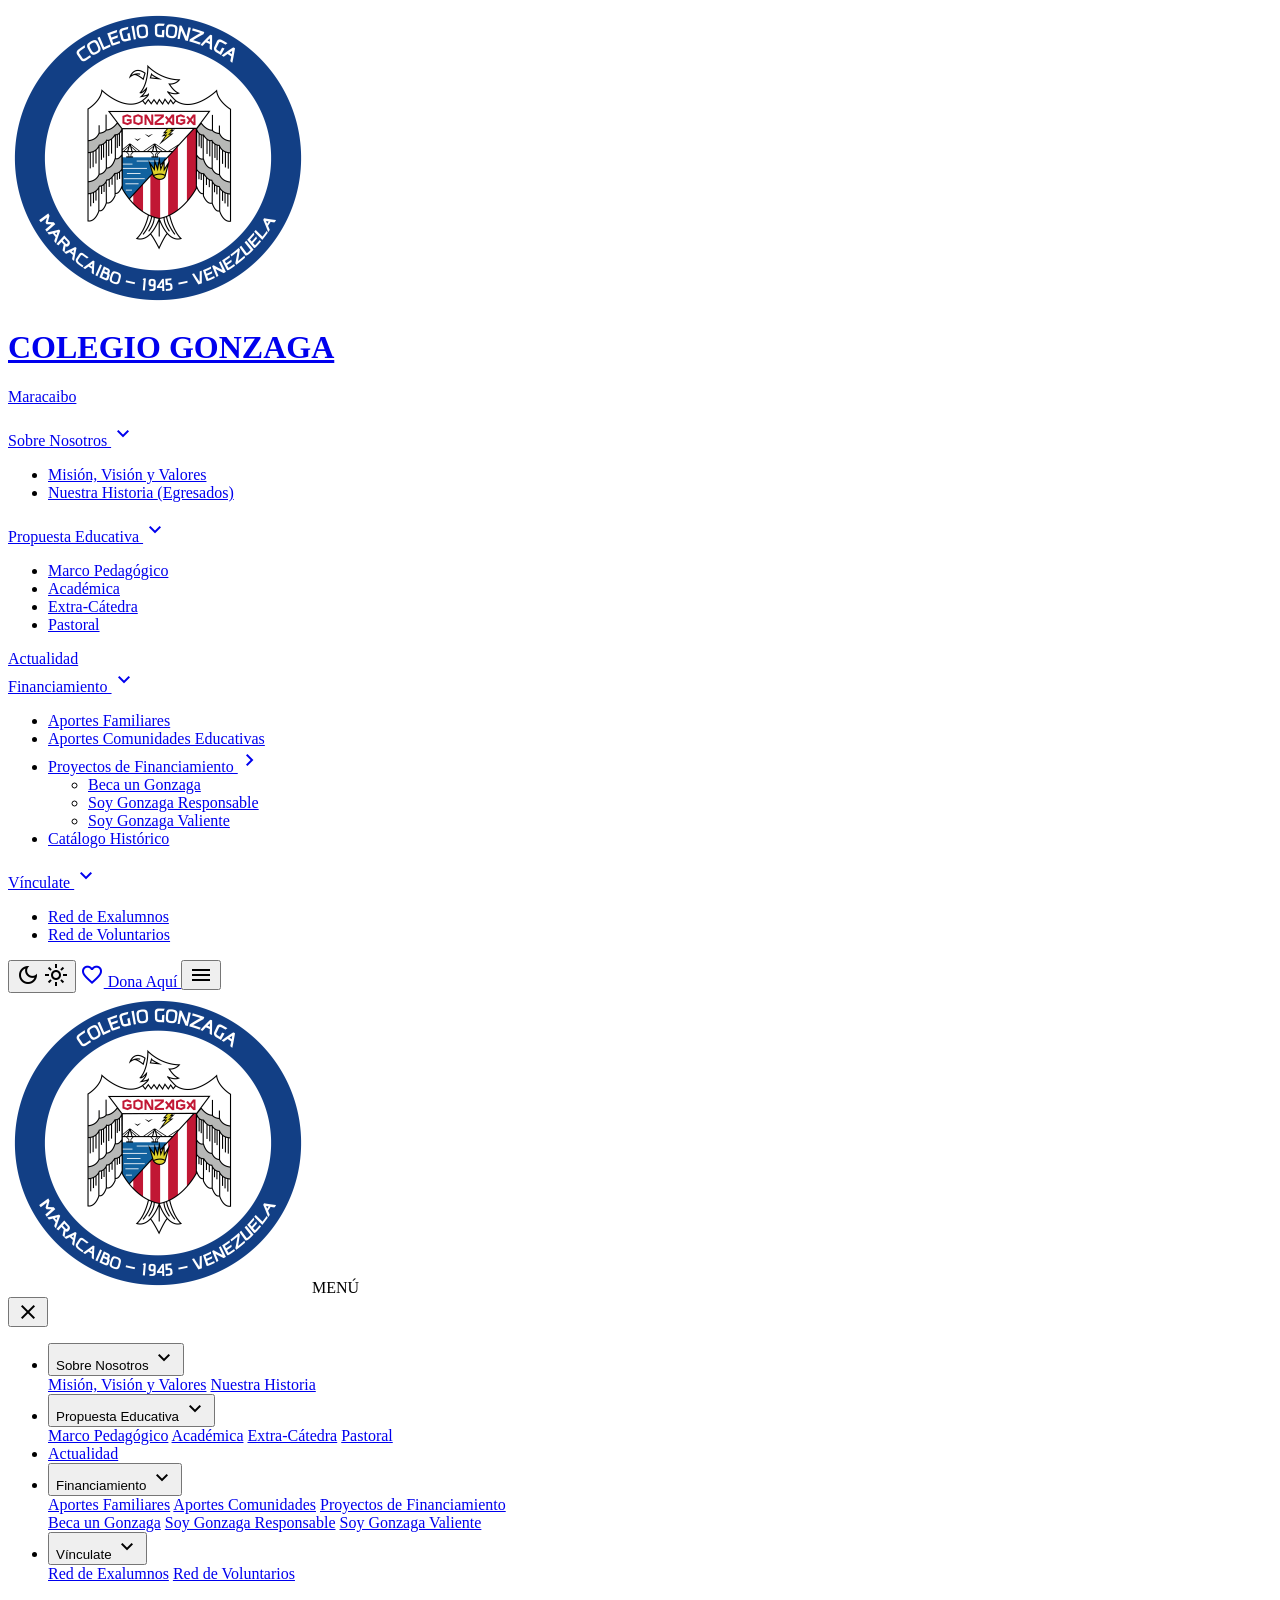
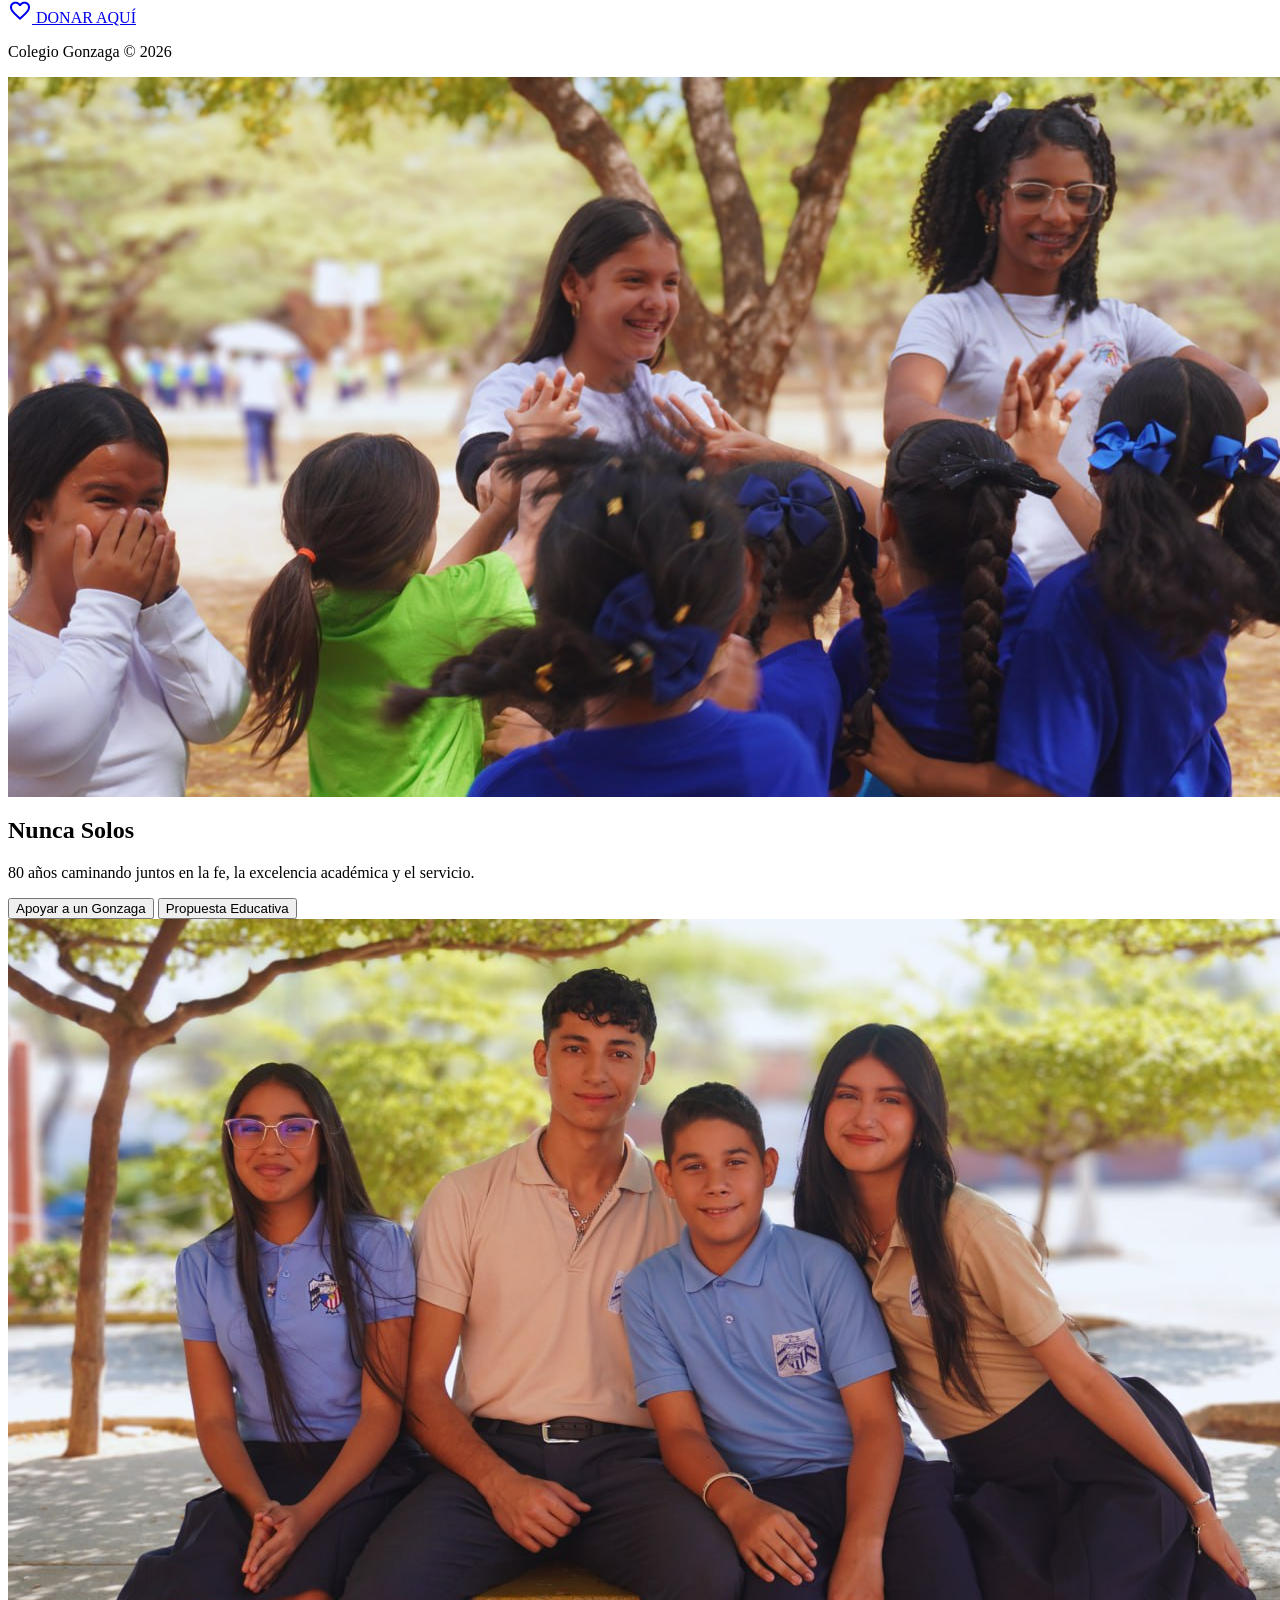
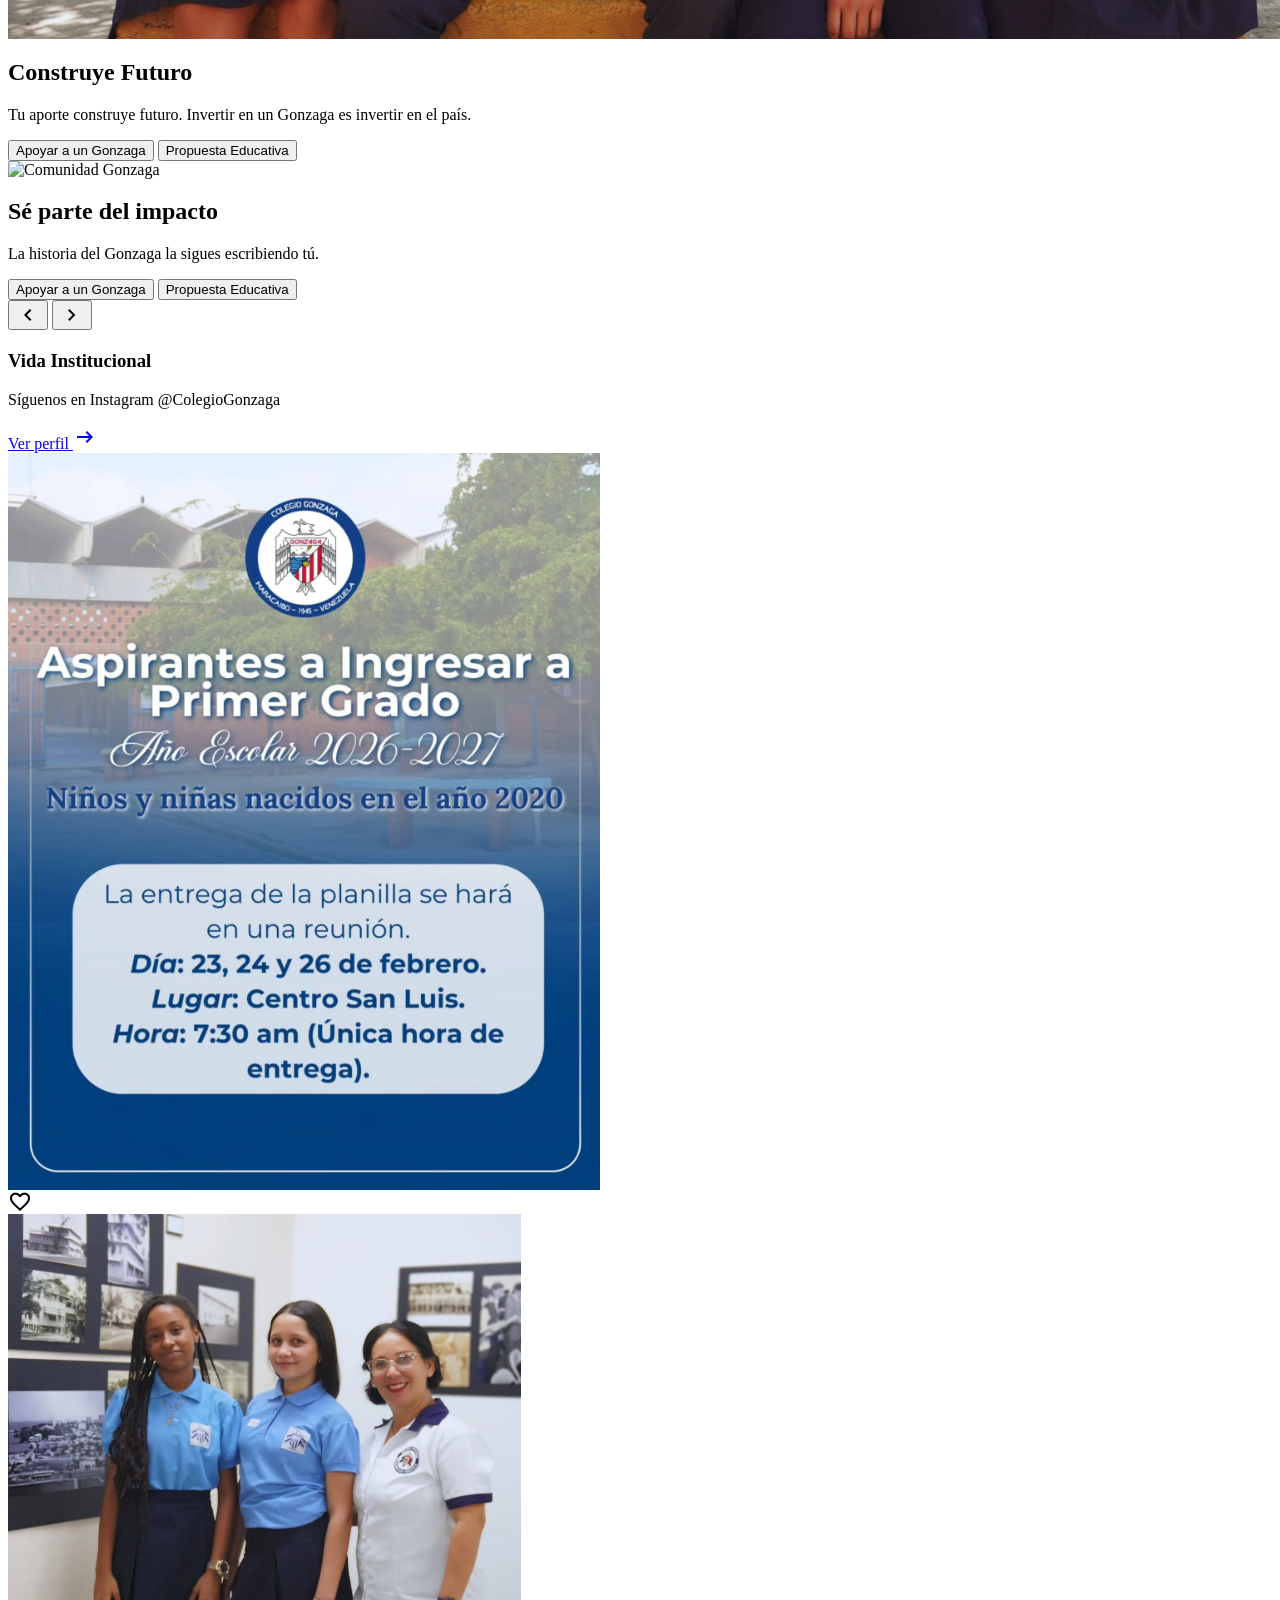
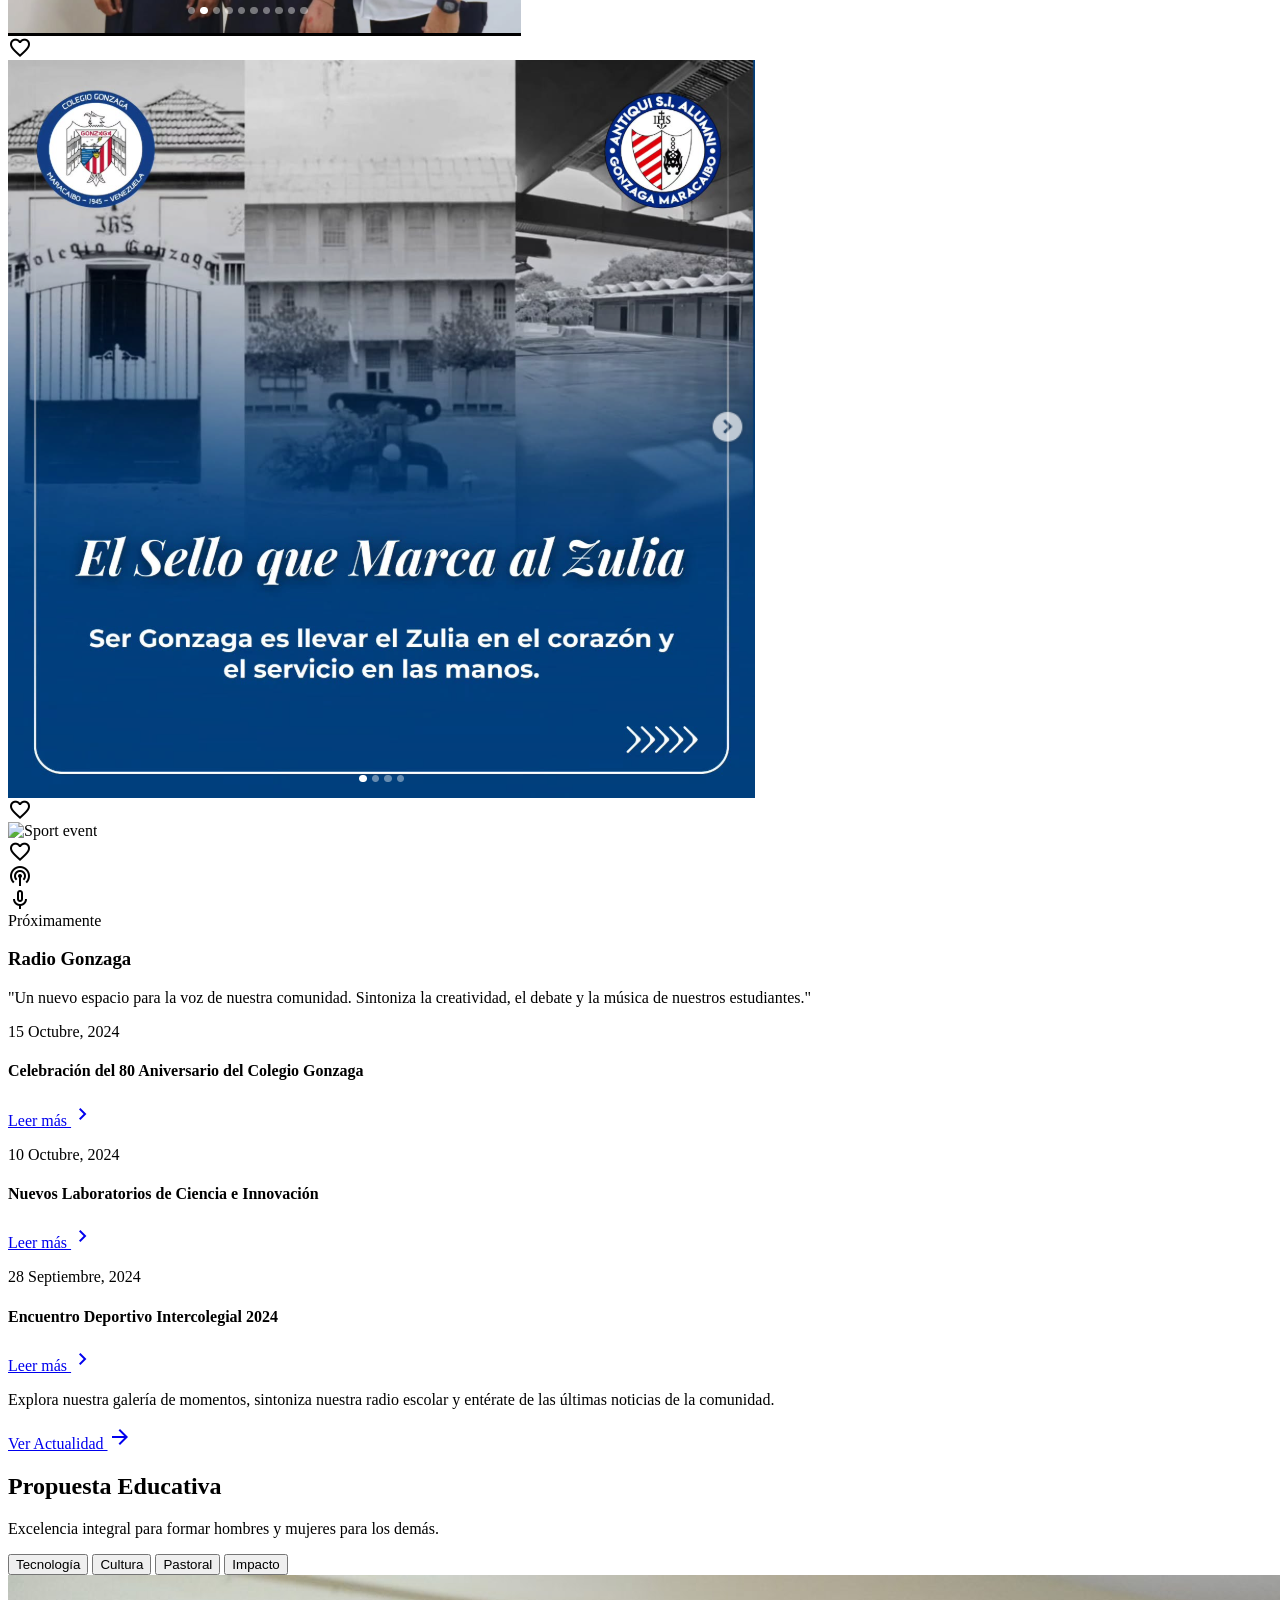
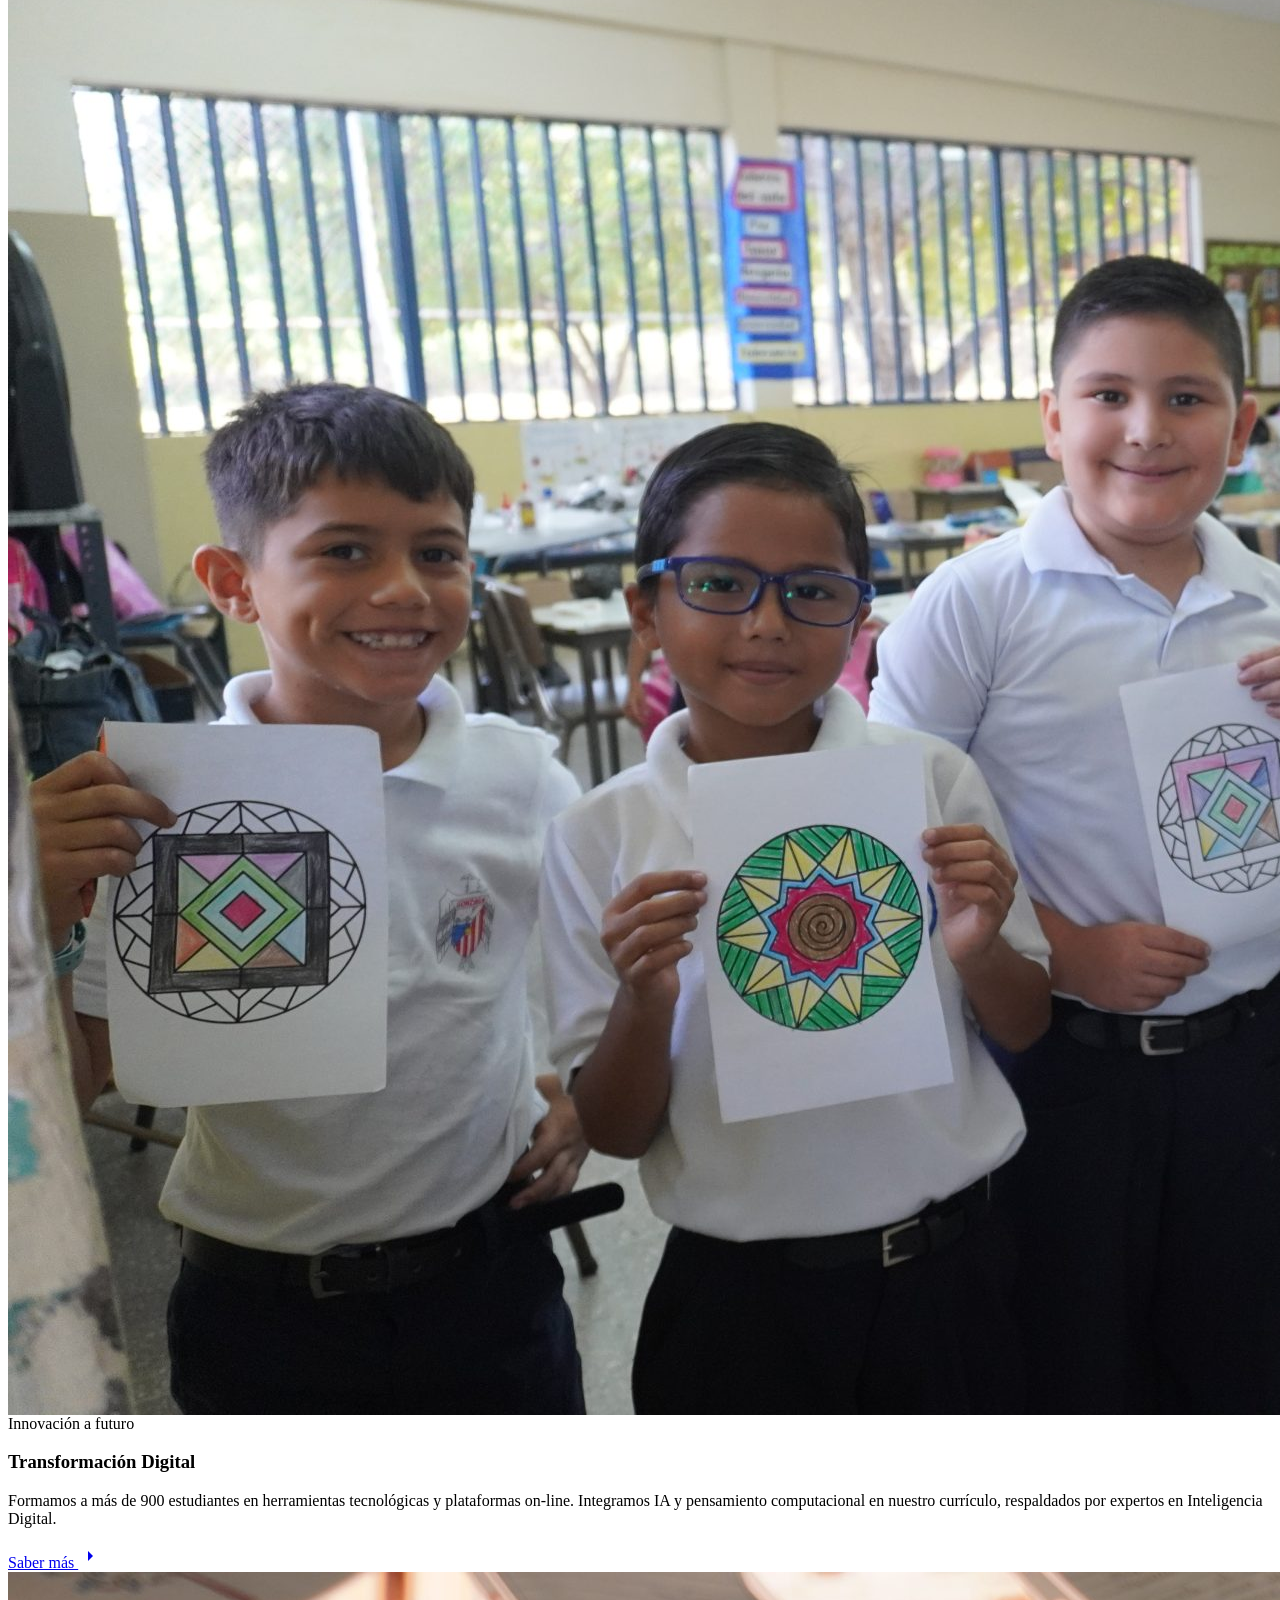
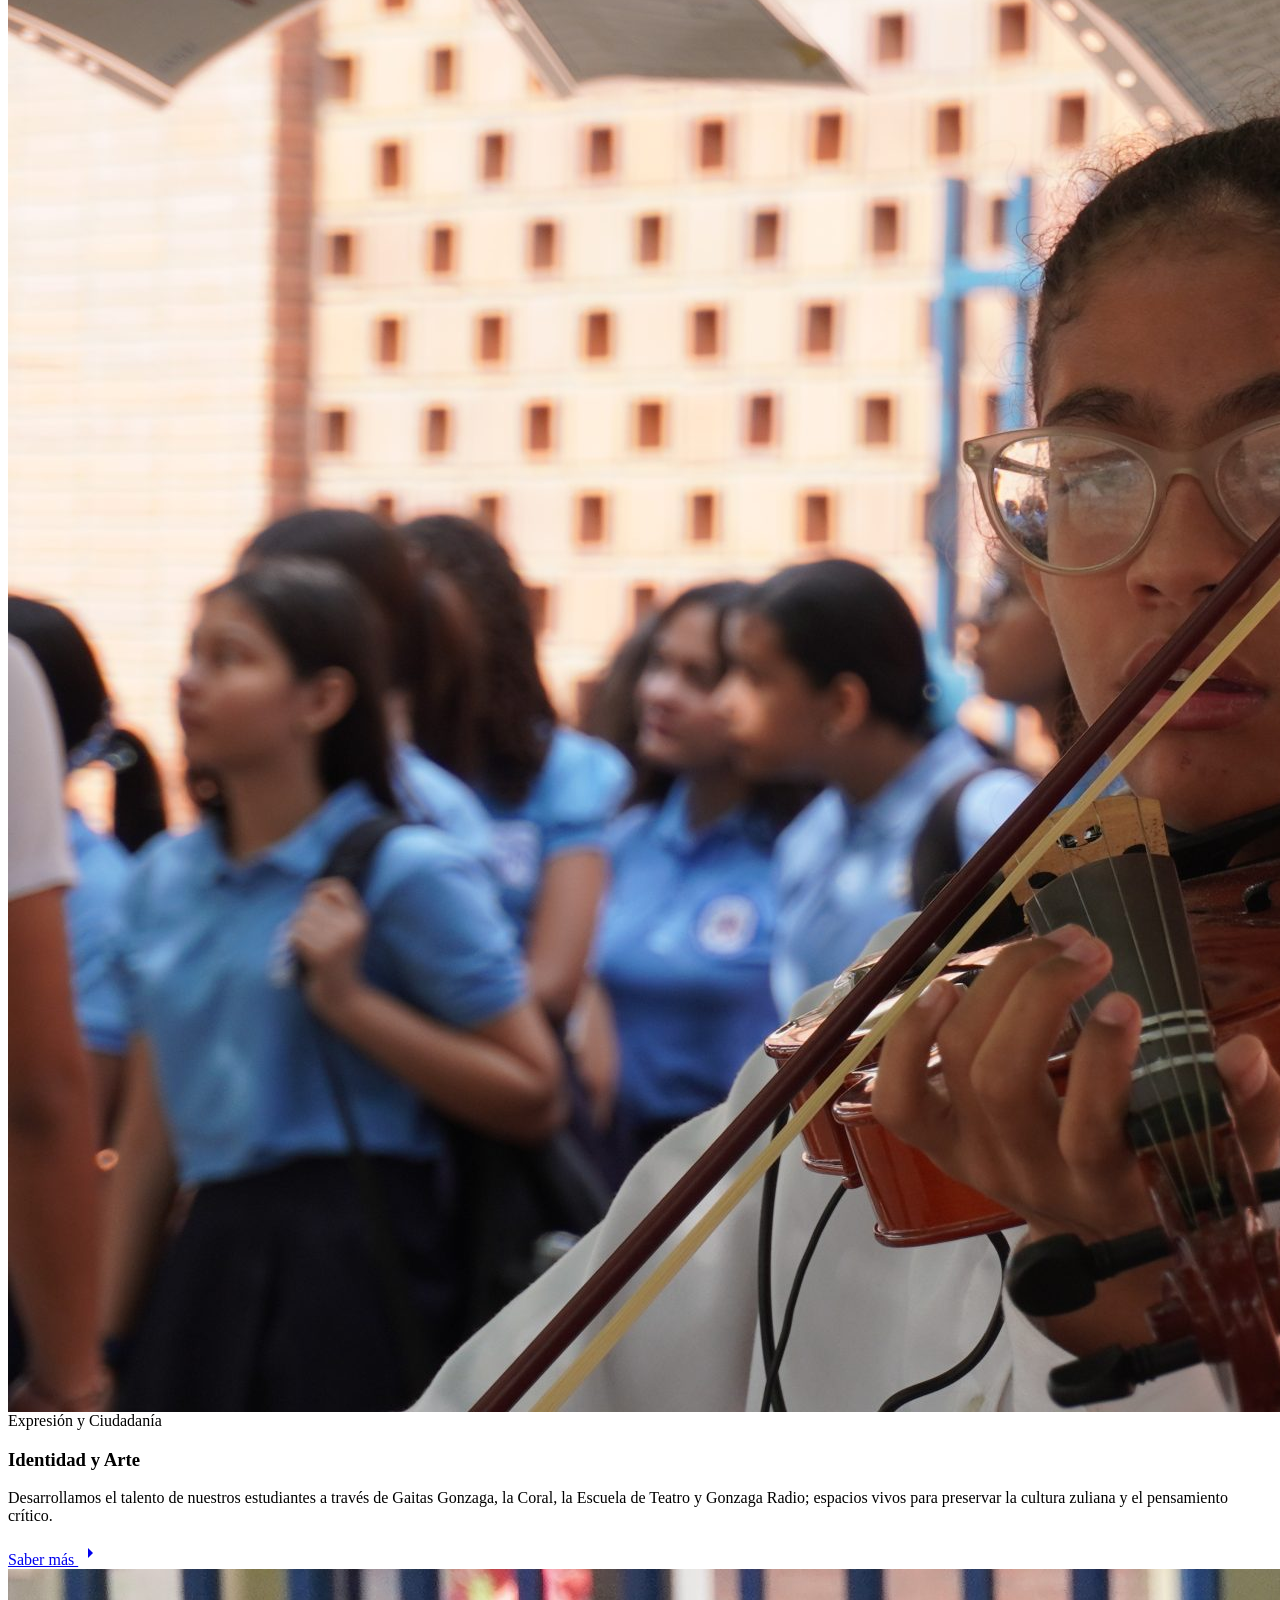
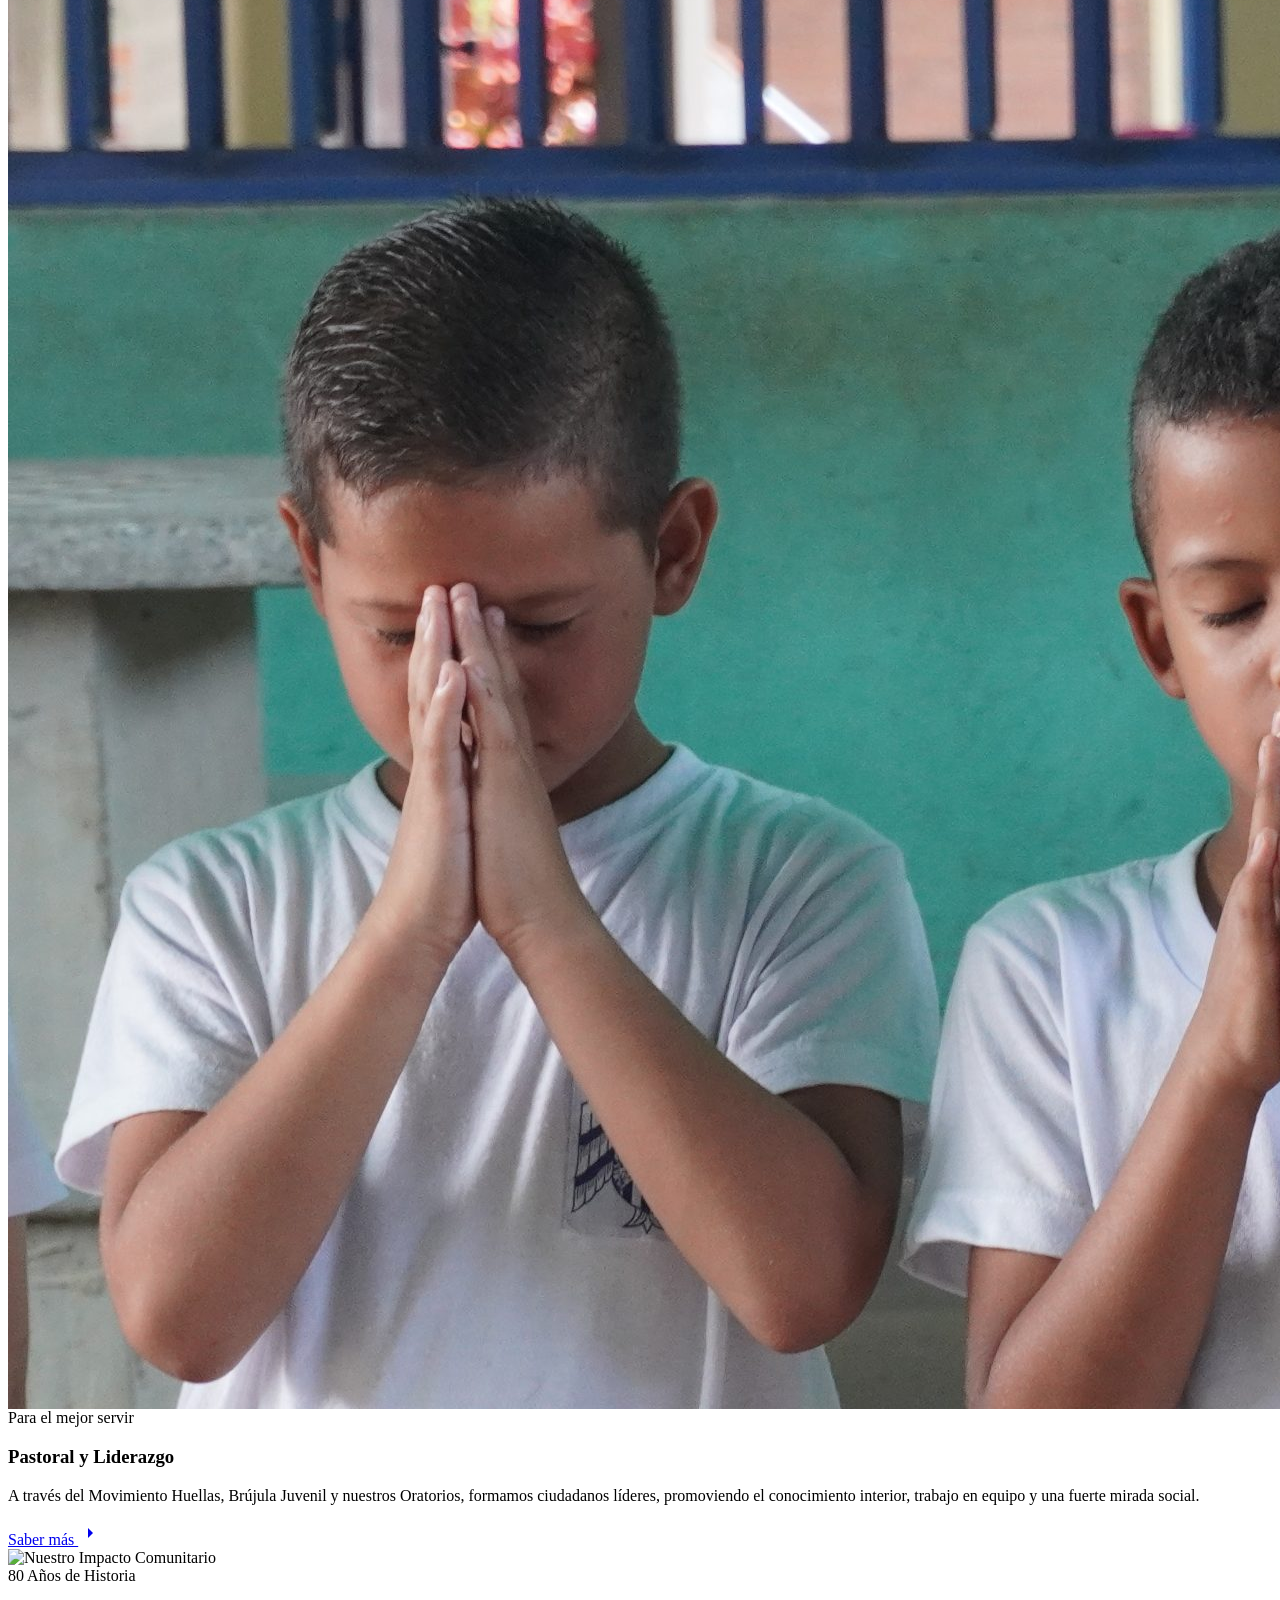
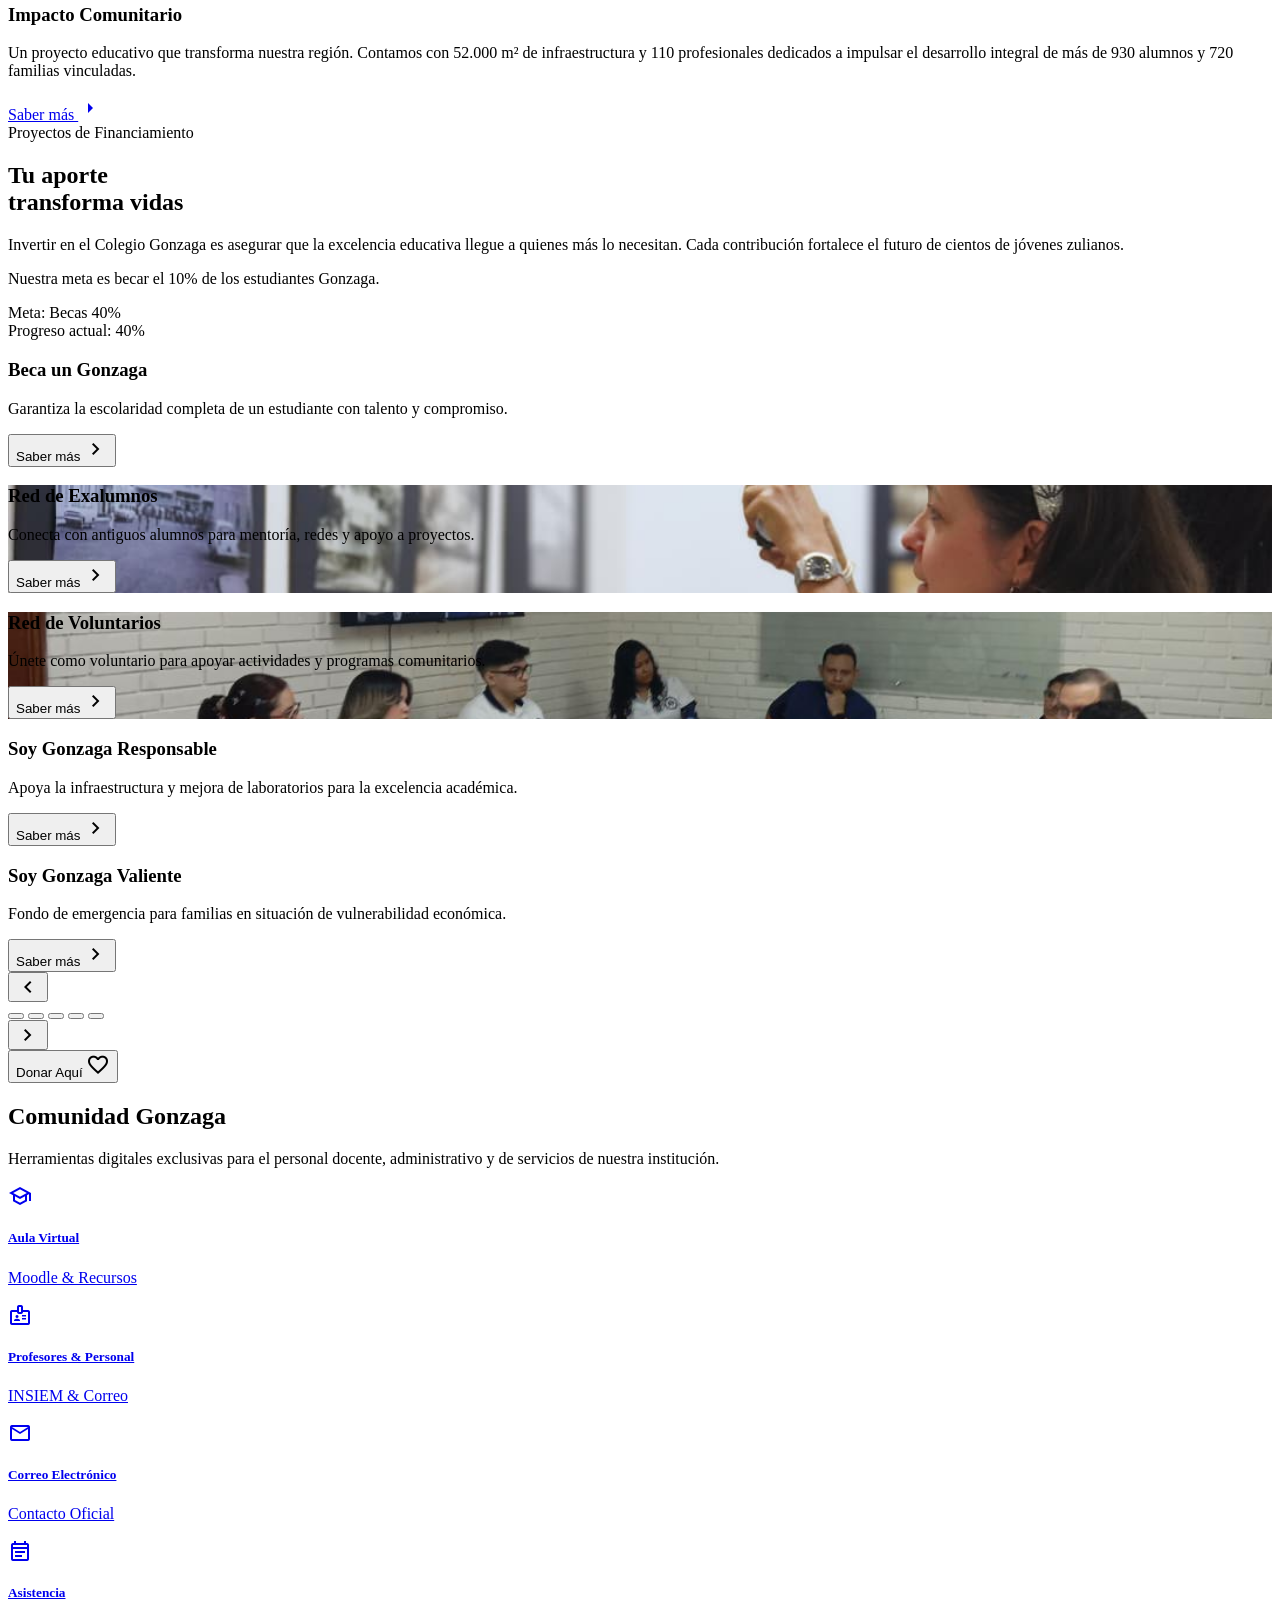
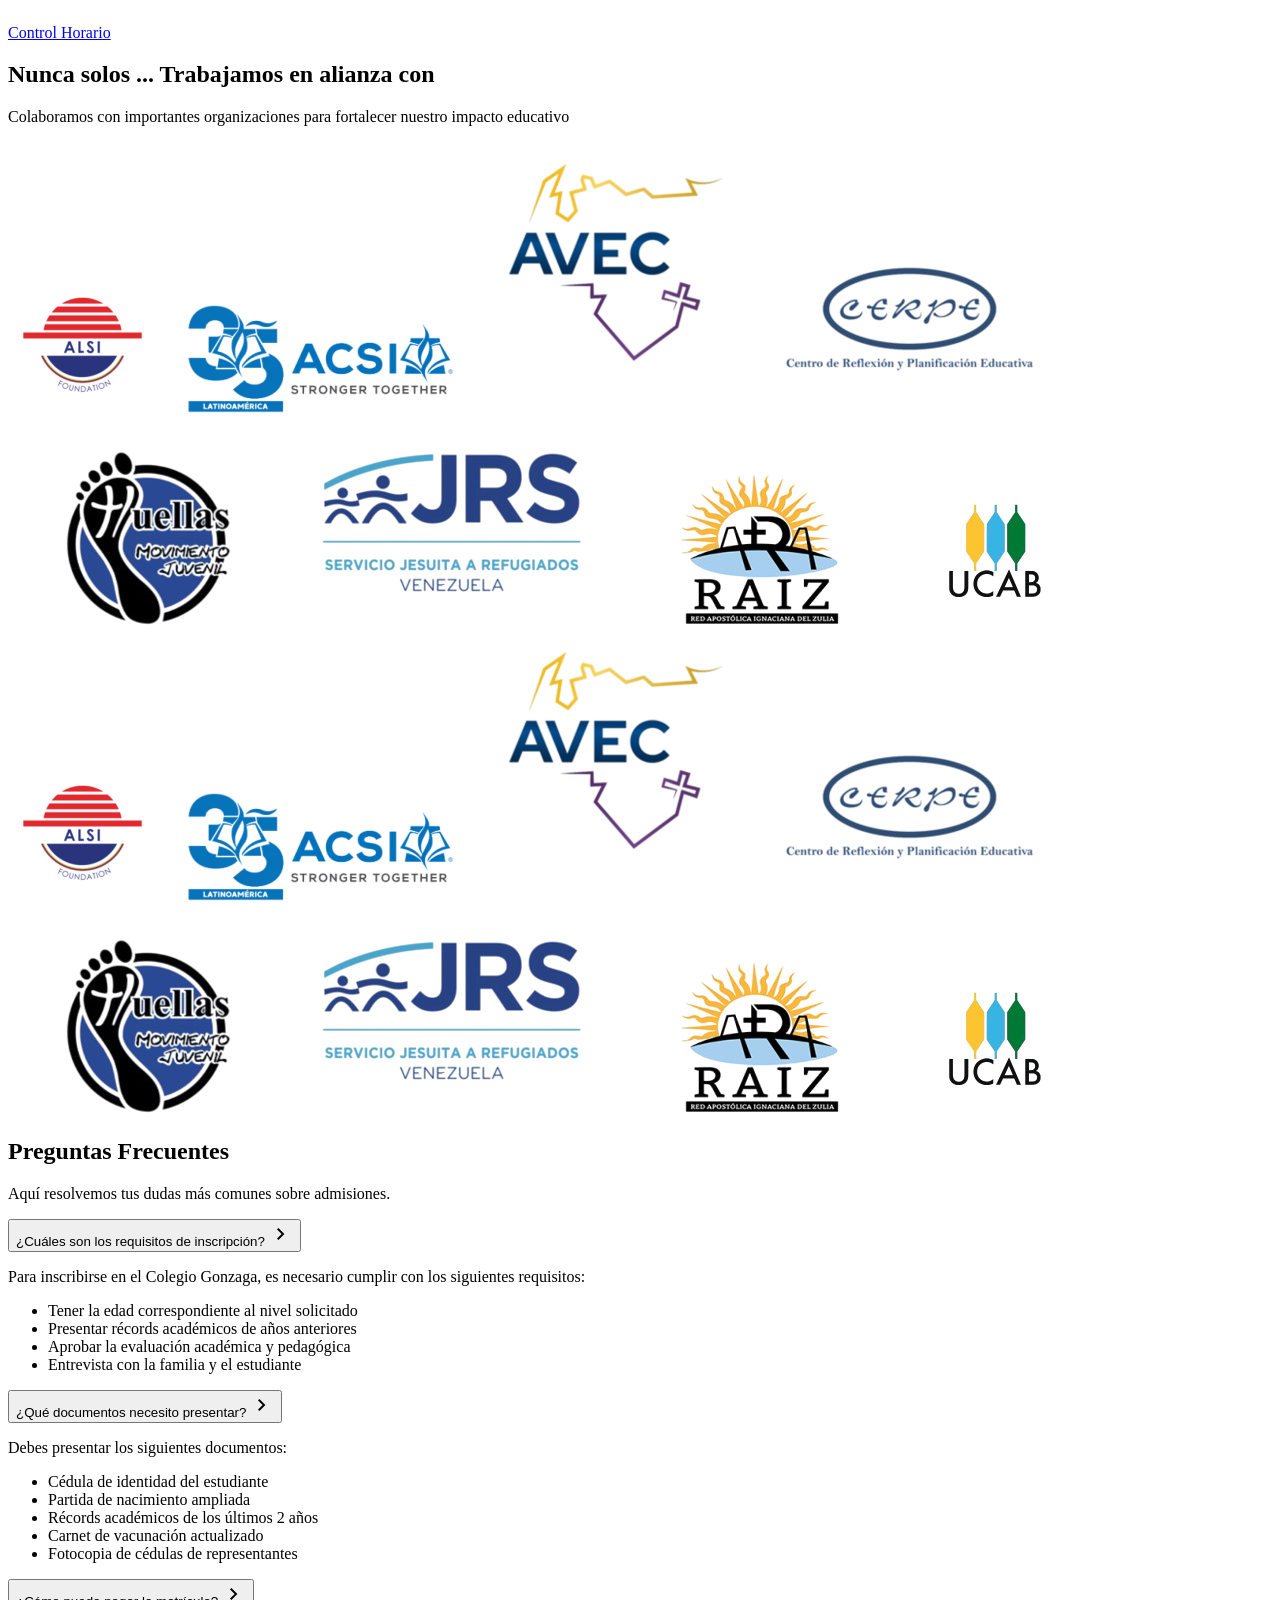
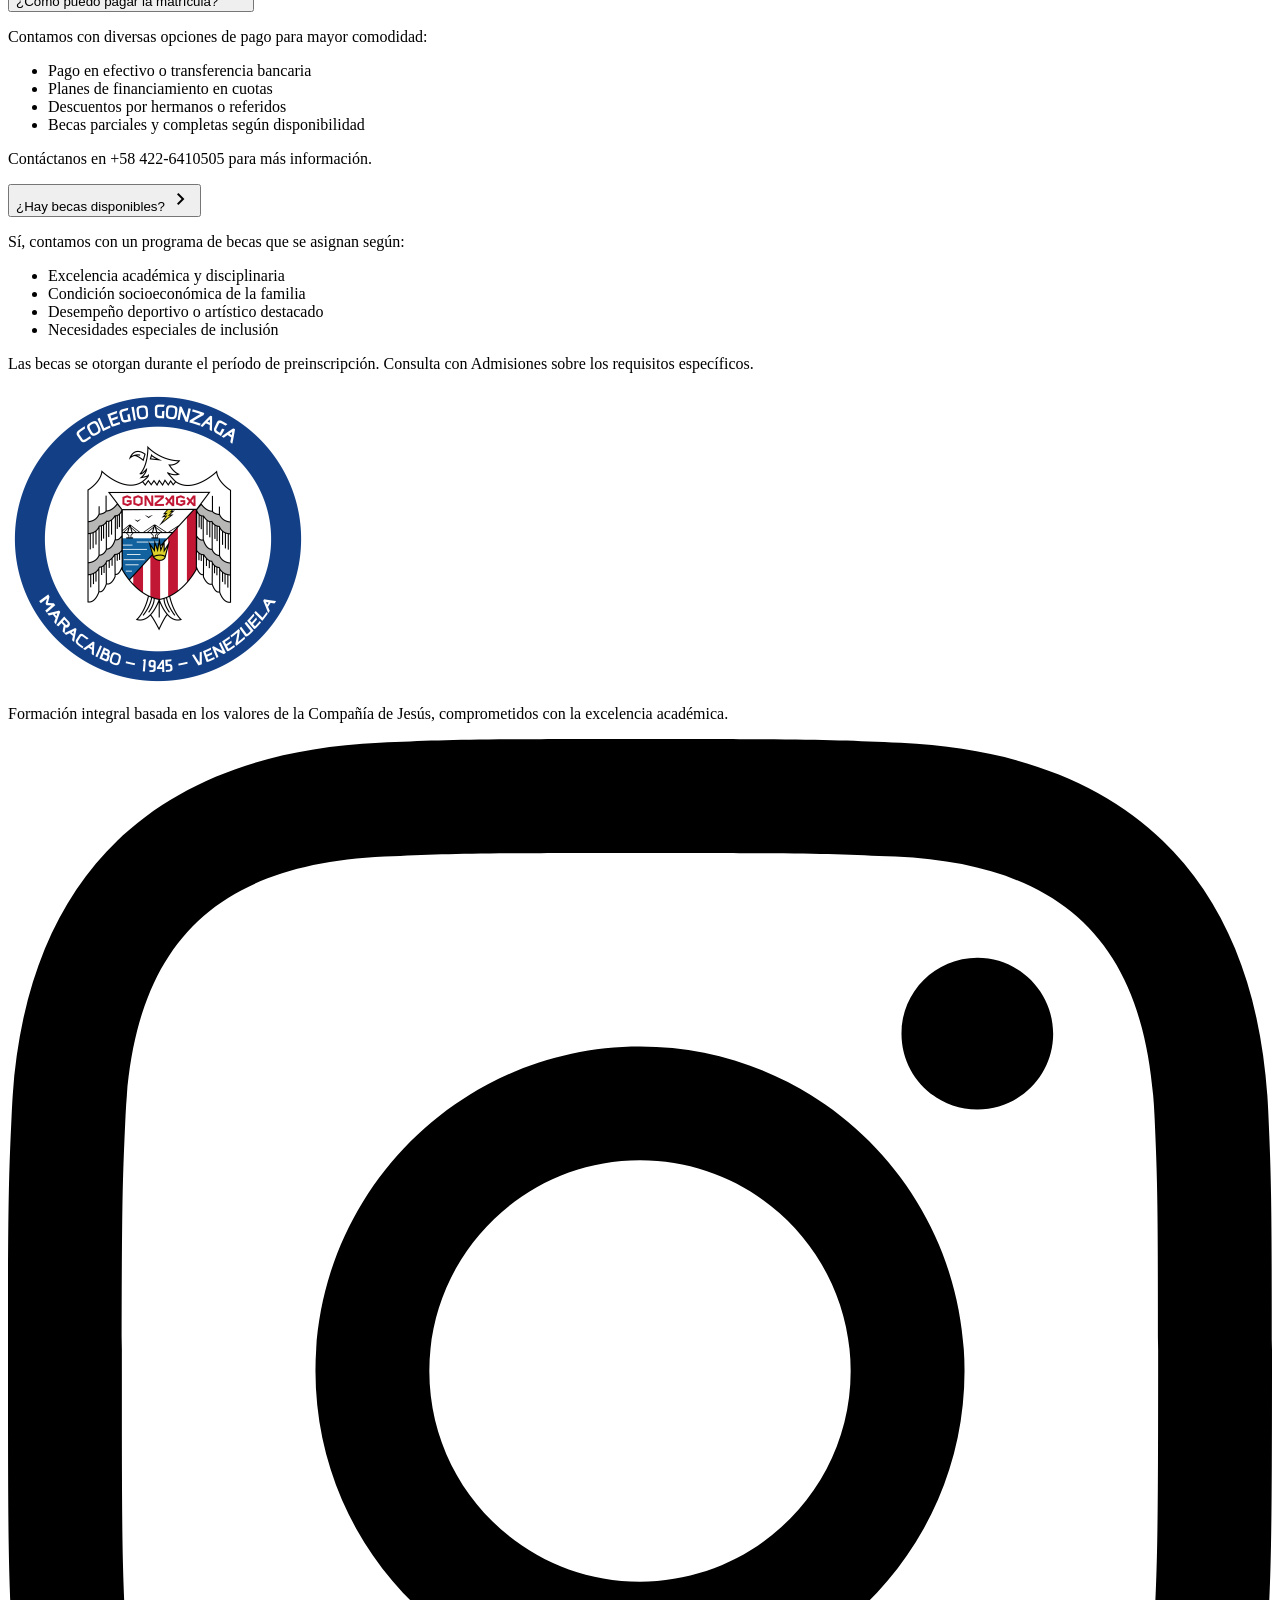
==== commit 6b929d39: "feat: actualizacion de enlace en el logo code-html" ====
--- a/Propuesta/index.html
+++ b/Propuesta/index.html
@@ -90,7 +90,7 @@
     <div class="container mx-auto px-6 py-3">
       <div class="flex items-center justify-between">
         <div class="flex items-center gap-4">
-          <a href="code.html" class="flex items-center gap-4">
+          <a href="index.html" class="flex items-center gap-4">
             <img src="assets/LogoColegioGonzaga.png" alt="Colegio Gonzaga"
               class="h-12 w-auto rounded-full bg-white p-1" />
             <div class="hidden md:block">
@@ -627,24 +627,17 @@
         </div>
 
         <!-- Tabs -->
-        <div class="flex justify-center gap-8 md:gap-16 mb-16 border-b border-slate-200 dark:border-slate-700">
+        <div class="flex justify-center flex-wrap gap-6 md:gap-16 mb-16 border-b border-slate-200 dark:border-slate-700">
           <button
             class="proposal-tab active pb-4 font-bold uppercase text-sm tracking-wider text-slate-600 dark:text-slate-400 relative transition-colors"
-            data-tab="academico">
-            Académico
+            data-tab="tecnologia">
+            Tecnología
             <div class="absolute bottom-0 left-0 right-0 h-1 bg-secondary scale-x-100 transition-transform"></div>
           </button>
           <button
             class="proposal-tab pb-4 font-bold uppercase text-sm tracking-wider text-slate-600 dark:text-slate-400 relative transition-colors"
-            data-tab="musica">
-            Música
-            <div class="absolute bottom-0 left-0 right-0 h-1 bg-secondary scale-x-0 transition-transform origin-left">
-            </div>
-          </button>
-          <button
-            class="proposal-tab pb-4 font-bold uppercase text-sm tracking-wider text-slate-600 dark:text-slate-400 relative transition-colors"
-            data-tab="deportes">
-            Deportes
+            data-tab="cultura">
+            Cultura
             <div class="absolute bottom-0 left-0 right-0 h-1 bg-secondary scale-x-0 transition-transform origin-left">
             </div>
           </button>
@@ -655,105 +648,99 @@
             <div class="absolute bottom-0 left-0 right-0 h-1 bg-secondary scale-x-0 transition-transform origin-left">
             </div>
           </button>
+          <button
+            class="proposal-tab pb-4 font-bold uppercase text-sm tracking-wider text-slate-600 dark:text-slate-400 relative transition-colors"
+            data-tab="impacto">
+            Impacto
+            <div class="absolute bottom-0 left-0 right-0 h-1 bg-secondary scale-x-0 transition-transform origin-left">
+            </div>
+          </button>
         </div>
 
         <!-- Contenido de Tabs -->
         <div class="grid lg:grid-cols-2 gap-12 items-center">
-          <!-- Académico -->
-          <div class="proposal-content active" data-content="academico">
-            <img src="assets/propuestaeducativa.jpeg" alt="Excelencia Académica"
-              class="w-full rounded-3xl shadow-lg object-cover" />
-          </div>
-          <div class="proposal-content active" data-content="academico">
+          <!-- Tecnología -->
+          <div class="proposal-content active" data-content="tecnologia">
+            <img src="assets/propuestaeducativa.jpeg" alt="Transformación Digital" class="w-full rounded-3xl shadow-lg object-cover" />
+          </div>
+          <div class="proposal-content active" data-content="tecnologia">
             <span class="text-primary font-bold uppercase text-sm tracking-wider">
-              Formación de Excelencia
+              Innovación a futuro
             </span>
             <h3 class="text-3xl md:text-4xl font-extrabold text-slate-900 dark:text-white my-4">
-              Excelencia Académica
+              Transformación Digital
             </h3>
             <p class="text-lg text-slate-600 dark:text-slate-400 mb-8 leading-relaxed">
-              Promovemos un aprendizaje profundo y riguroso que prepara a
-              nuestros estudiantes para los retos globales con una visión
-              crítica y humanista. Nuestro enfoque integra metodologías
-              innovadoras, pensamiento análitico y valores de servicio.
+              Formamos a más de 900 estudiantes en herramientas tecnológicas y plataformas on-line. Integramos IA y pensamiento computacional en nuestro currículo, respaldados por expertos en Inteligencia Digital.
             </p>
-            <button
-              class="bg-primary hover:bg-blue-800 text-white px-8 py-3 rounded-full font-bold flex items-center gap-2 transition-all">
+            <a href="propuestaeducativa.html"
+              class="inline-flex bg-primary hover:bg-blue-800 text-white px-8 py-3 rounded-full font-bold items-center gap-2 transition-all">
               Saber más
               <span class="material-symbols-outlined text-lg">arrow_right</span>
-            </button>
-          </div>
-
-          <!-- Música -->
-          <div class="proposal-content hidden" data-content="musica">
-            <img src="assets/musica.jpg" alt="Formación Musical" class="w-full rounded-3xl shadow-lg object-cover" />
-          </div>
-          <div class="proposal-content hidden" data-content="musica">
+            </a>
+          </div>
+
+          <!-- Cultura -->
+          <div class="proposal-content hidden" data-content="cultura">
+            <img src="assets/musica.jpg" alt="Identidad y Arte" class="w-full rounded-3xl shadow-lg object-cover" />
+          </div>
+          <div class="proposal-content hidden" data-content="cultura">
             <span class="text-primary font-bold uppercase text-sm tracking-wider">
-              Expresión Artística
+              Expresión y Ciudadanía
             </span>
             <h3 class="text-3xl md:text-4xl font-extrabold text-slate-900 dark:text-white my-4">
-              Formación Musical
+              Identidad y Arte
             </h3>
             <p class="text-lg text-slate-600 dark:text-slate-400 mb-8 leading-relaxed">
-              La música es un pilar fundamental en nuestra propuesta
-              educativa. Desarrollamos talentos musicales, promovemos la
-              expresión creativa y fortalecemos valores de disciplina, trabajo
-              en equipo y sensibilidad artística.
+              Desarrollamos el talento de nuestros estudiantes a través de Gaitas Gonzaga, la Coral, la Escuela de Teatro y Gonzaga Radio; espacios vivos para preservar la cultura zuliana y el pensamiento crítico.
             </p>
-            <button
-              class="bg-primary hover:bg-blue-800 text-white px-8 py-3 rounded-full font-bold flex items-center gap-2 transition-all">
+            <a href="propuestaeducativa.html"
+              class="inline-flex bg-primary hover:bg-blue-800 text-white px-8 py-3 rounded-full font-bold items-center gap-2 transition-all">
               Saber más
               <span class="material-symbols-outlined text-lg">arrow_right</span>
-            </button>
-          </div>
-
-          <!-- Deportes -->
-          <div class="proposal-content hidden" data-content="deportes">
-            <img src="assets/deporte.png" alt="Formación Deportiva" class="w-full rounded-3xl shadow-lg object-cover" />
-          </div>
-          <div class="proposal-content hidden" data-content="deportes">
+            </a>
+          </div>
+
+          <!-- Pastoral -->
+          <div class="proposal-content hidden" data-content="pastoral">
+            <img src="assets/pastoral.jpeg" alt="Formación Juvenil Ignaciana" class="w-full rounded-3xl shadow-lg object-cover" />
+          </div>
+          <div class="proposal-content hidden" data-content="pastoral">
             <span class="text-primary font-bold uppercase text-sm tracking-wider">
-              Desarrollo Integral
+              Para el mejor servir
             </span>
             <h3 class="text-3xl md:text-4xl font-extrabold text-slate-900 dark:text-white my-4">
-              Excelencia en Deportes
+              Pastoral y Liderazgo
             </h3>
             <p class="text-lg text-slate-600 dark:text-slate-400 mb-8 leading-relaxed">
-              El deporte desarrolla carácter, liderazgo y espíritu de equipo.
-              Contamos con programas deportivos de excelencia que forman
-              atletas íntegros, comprometidos con el esfuerzo, la disciplina y
-              los valores éticos.
+              A través del Movimiento Huellas, Brújula Juvenil y nuestros Oratorios, formamos ciudadanos líderes, promoviendo el conocimiento interior, trabajo en equipo y una fuerte mirada social.
             </p>
-            <button
-              class="bg-primary hover:bg-blue-800 text-white px-8 py-3 rounded-full font-bold flex items-center gap-2 transition-all">
+            <a href="propuestaeducativa.html"
+              class="inline-flex bg-primary hover:bg-blue-800 text-white px-8 py-3 rounded-full font-bold items-center gap-2 transition-all">
               Saber más
               <span class="material-symbols-outlined text-lg">arrow_right</span>
-            </button>
-          </div>
-
-          <!-- Pastoral -->
-          <div class="proposal-content hidden" data-content="pastoral">
-            <img src="assets/pastoral.jpeg" alt="Formación Pastoral"
-              class="w-full rounded-3xl shadow-lg object-cover" />
-          </div>
-          <div class="proposal-content hidden" data-content="pastoral">
+            </a>
+          </div>
+
+          <!-- Impacto -->
+          <div class="proposal-content hidden" data-content="impacto">
+            <img src="assets/slide3.jpeg" alt="Nuestro Impacto Comunitario" class="w-full rounded-3xl shadow-lg object-cover" />
+          </div>
+          <div class="proposal-content hidden" data-content="impacto">
             <span class="text-primary font-bold uppercase text-sm tracking-wider">
-              Fe y Compromiso
+              80 Años de Historia
             </span>
             <h3 class="text-3xl md:text-4xl font-extrabold text-slate-900 dark:text-white my-4">
-              Pastoral Educativa
+              Impacto Comunitario
             </h3>
             <p class="text-lg text-slate-600 dark:text-slate-400 mb-8 leading-relaxed">
-              Basada en los valores del Evangelio y la Compañía de Jesús,
-              nuestra pastoral forma ciudadanos comprometidos con la justicia
-              social, el bien común y el servicio desinteresado a los demás.
+              Un proyecto educativo que transforma nuestra región. Contamos con 52.000 m² de infraestructura y 110 profesionales dedicados a impulsar el desarrollo integral de más de 930 alumnos y 720 familias vinculadas.
             </p>
-            <button
-              class="bg-primary hover:bg-blue-800 text-white px-8 py-3 rounded-full font-bold flex items-center gap-2 transition-all">
+            <a href="propuestaeducativa.html"
+              class="inline-flex bg-primary hover:bg-blue-800 text-white px-8 py-3 rounded-full font-bold items-center gap-2 transition-all">
               Saber más
               <span class="material-symbols-outlined text-lg">arrow_right</span>
-            </button>
+            </a>
           </div>
         </div>
       </div>
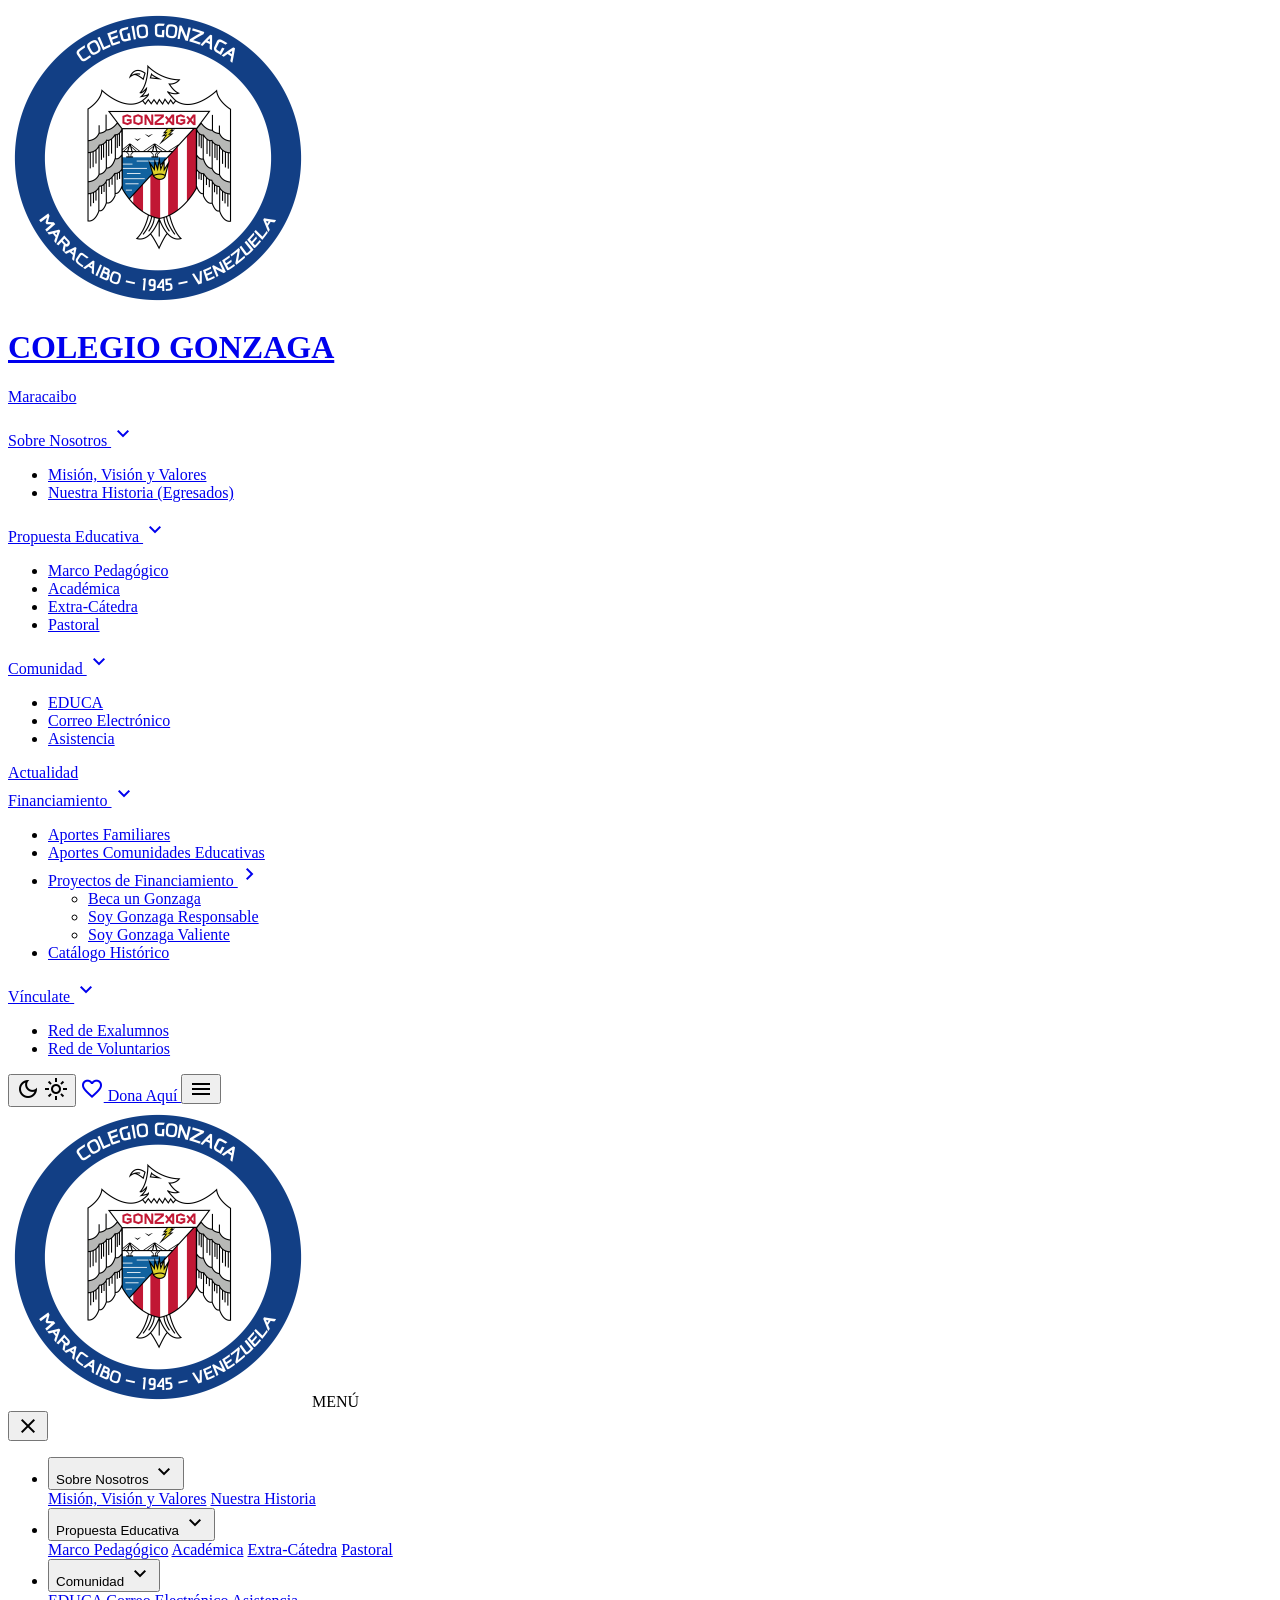
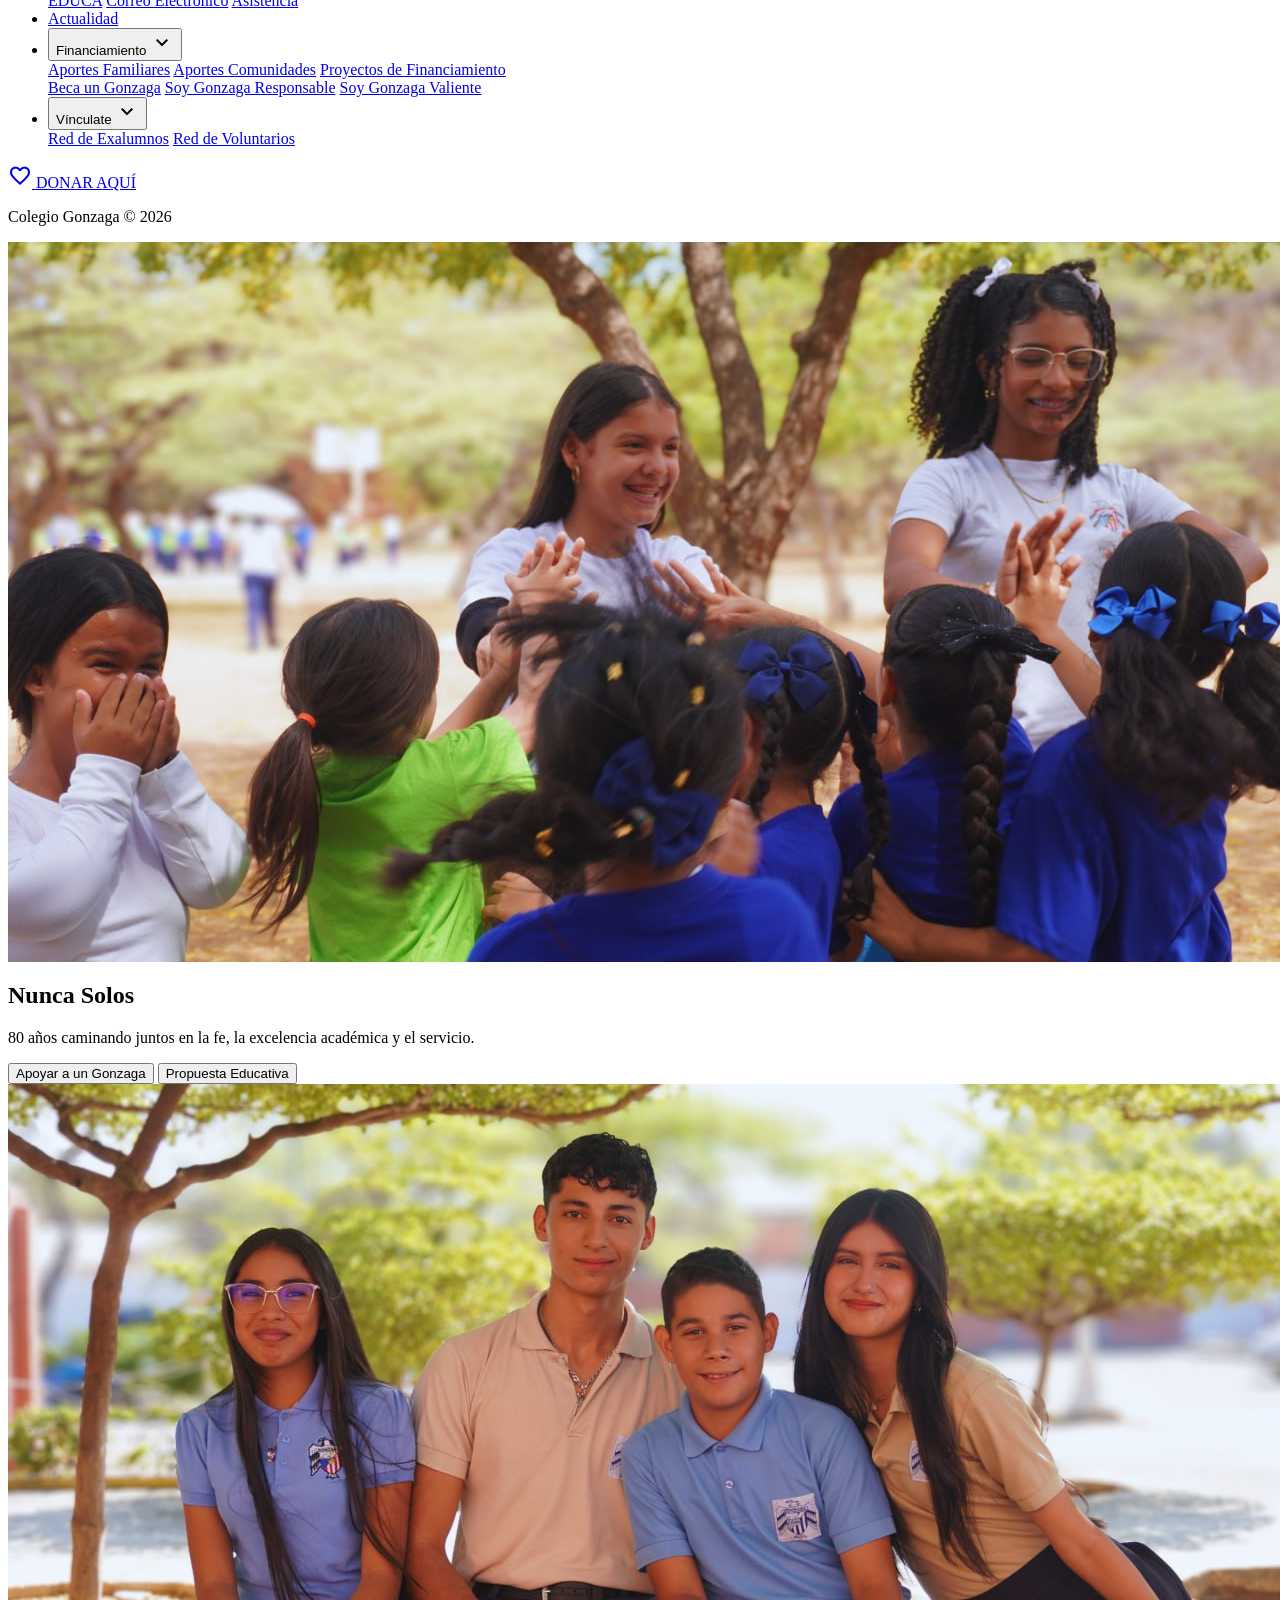
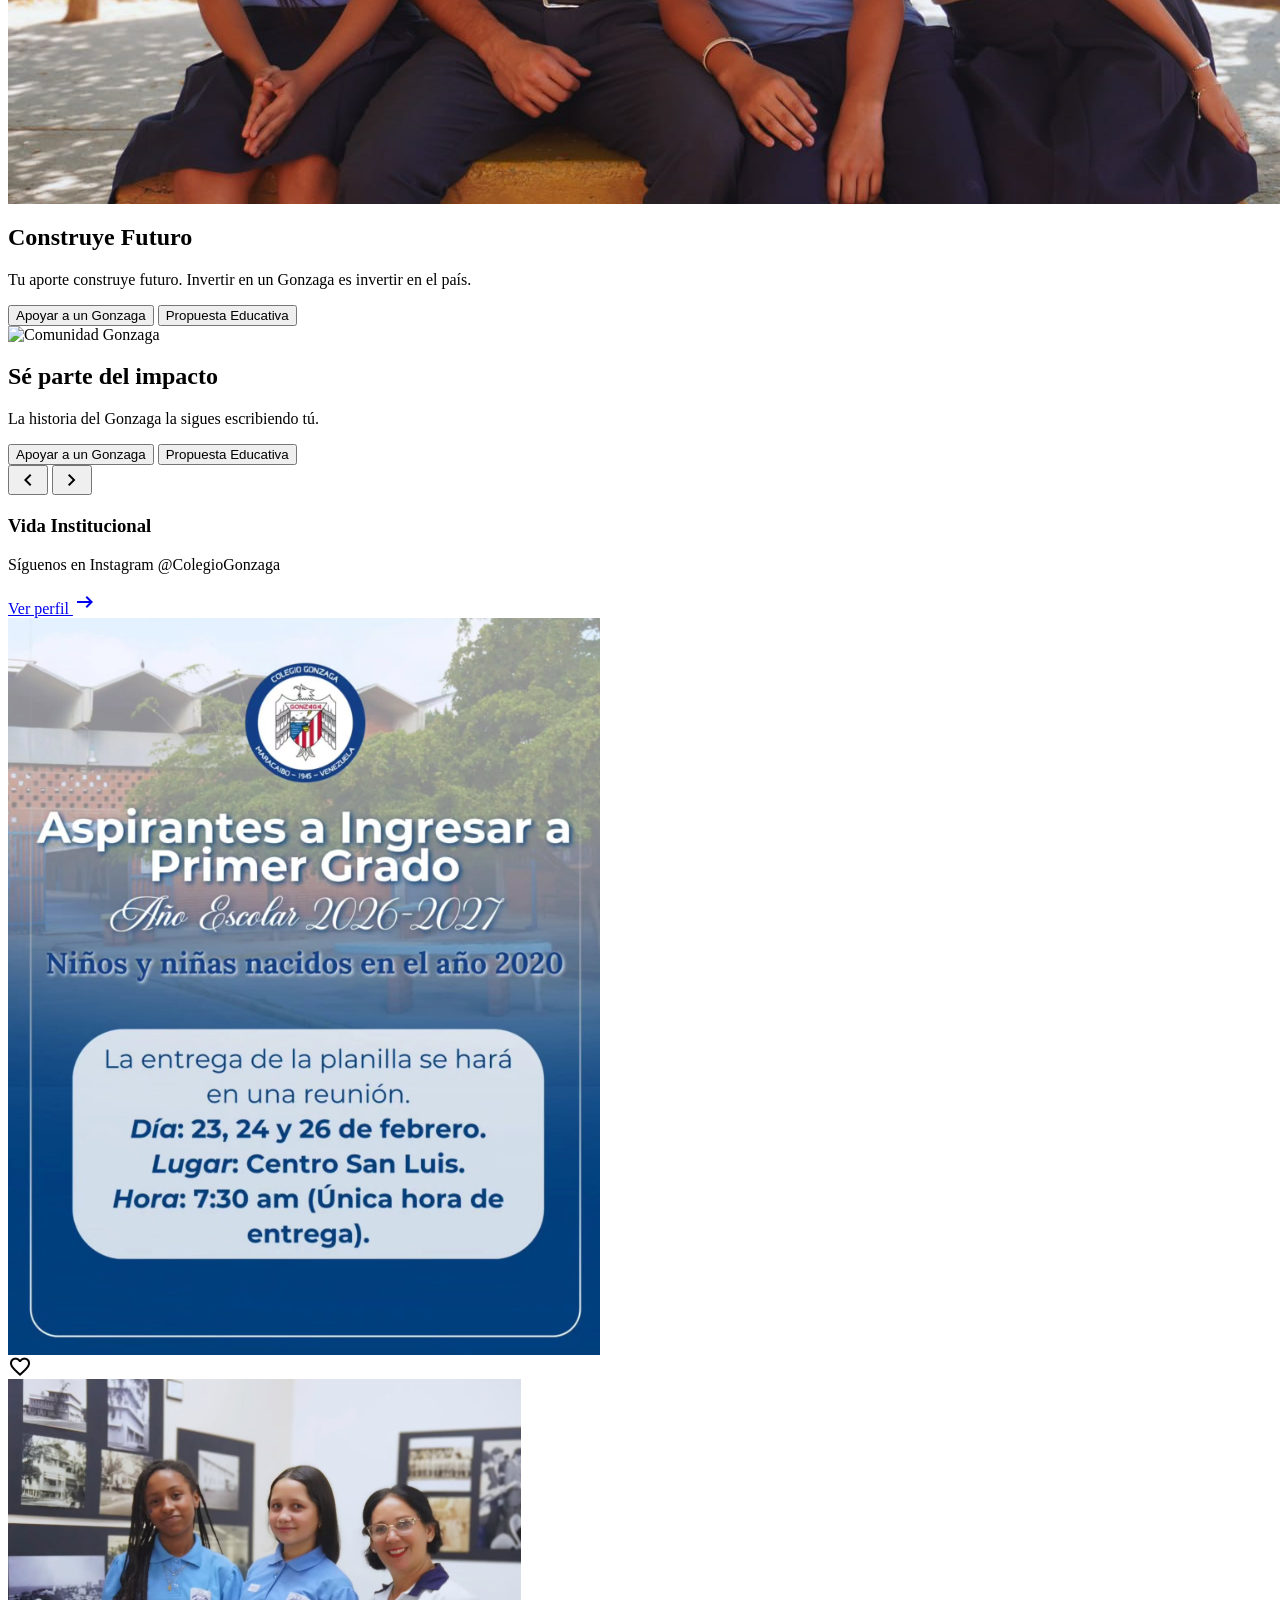
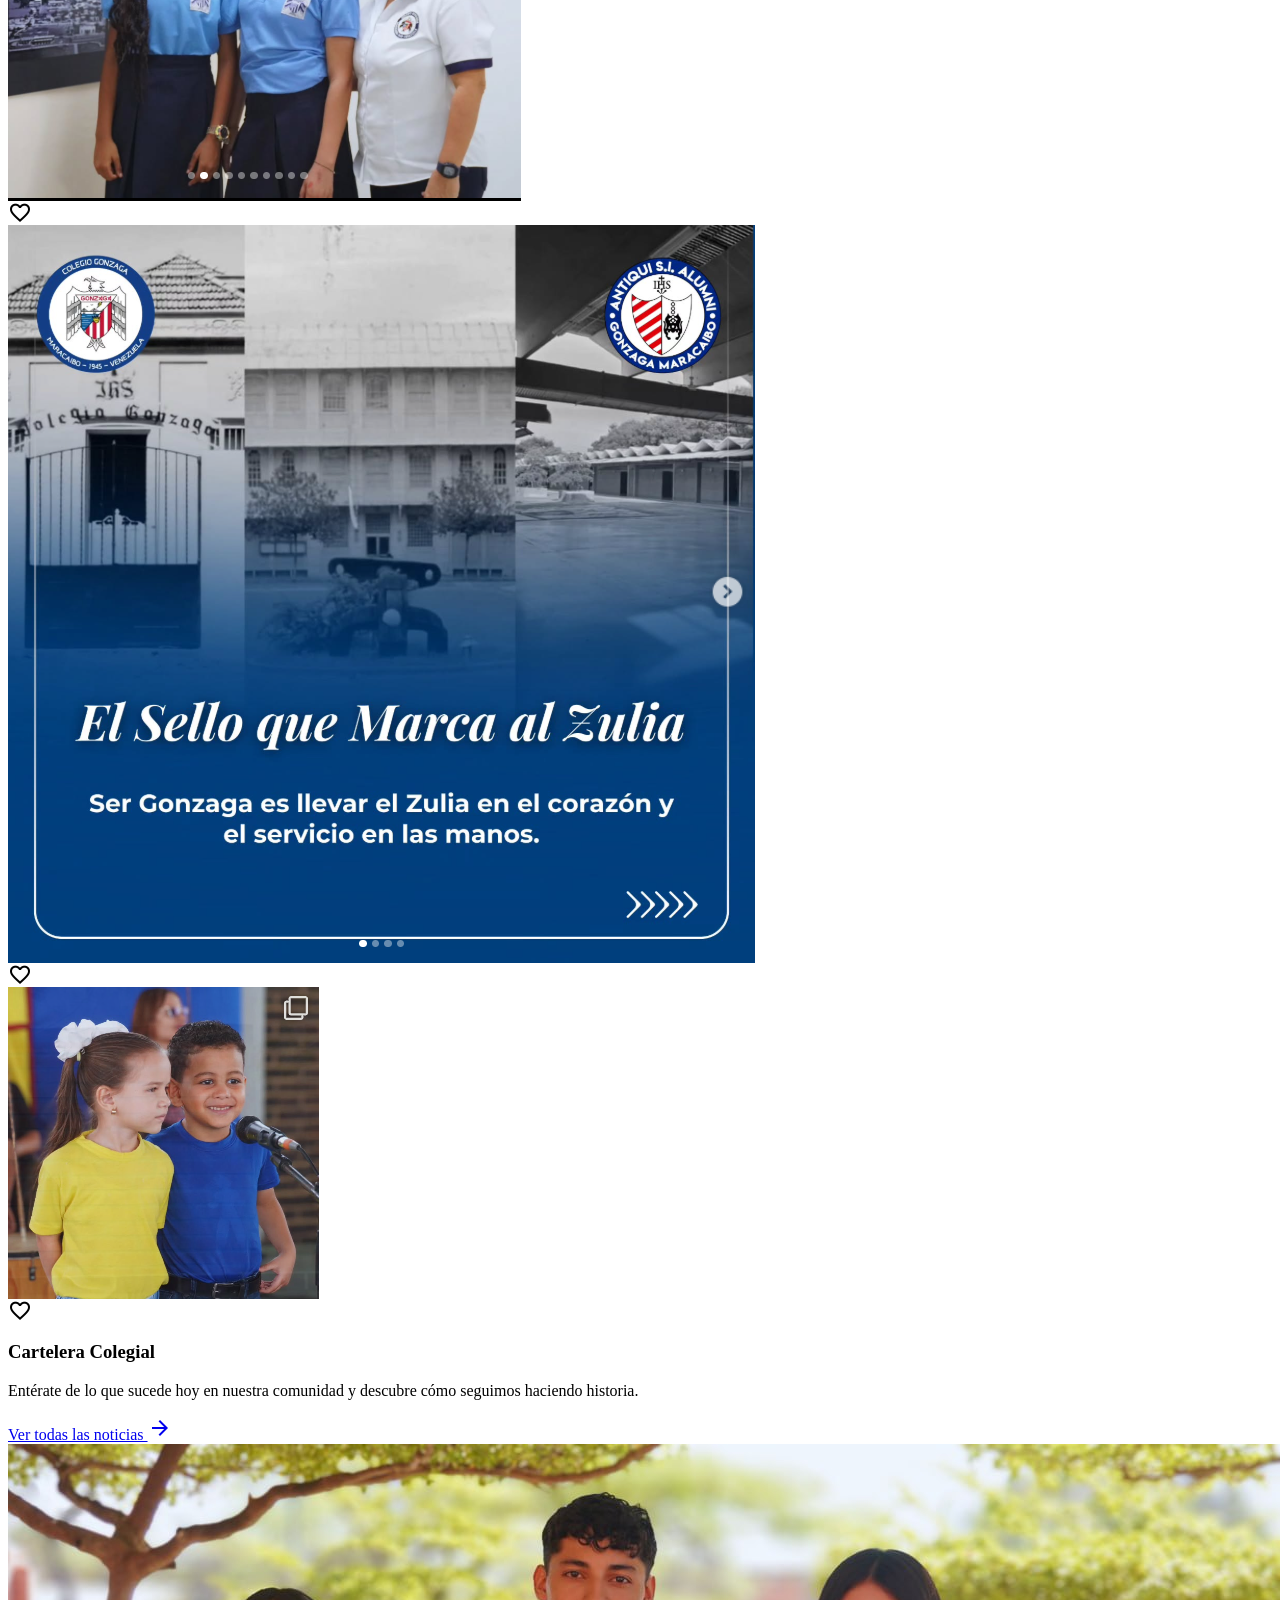
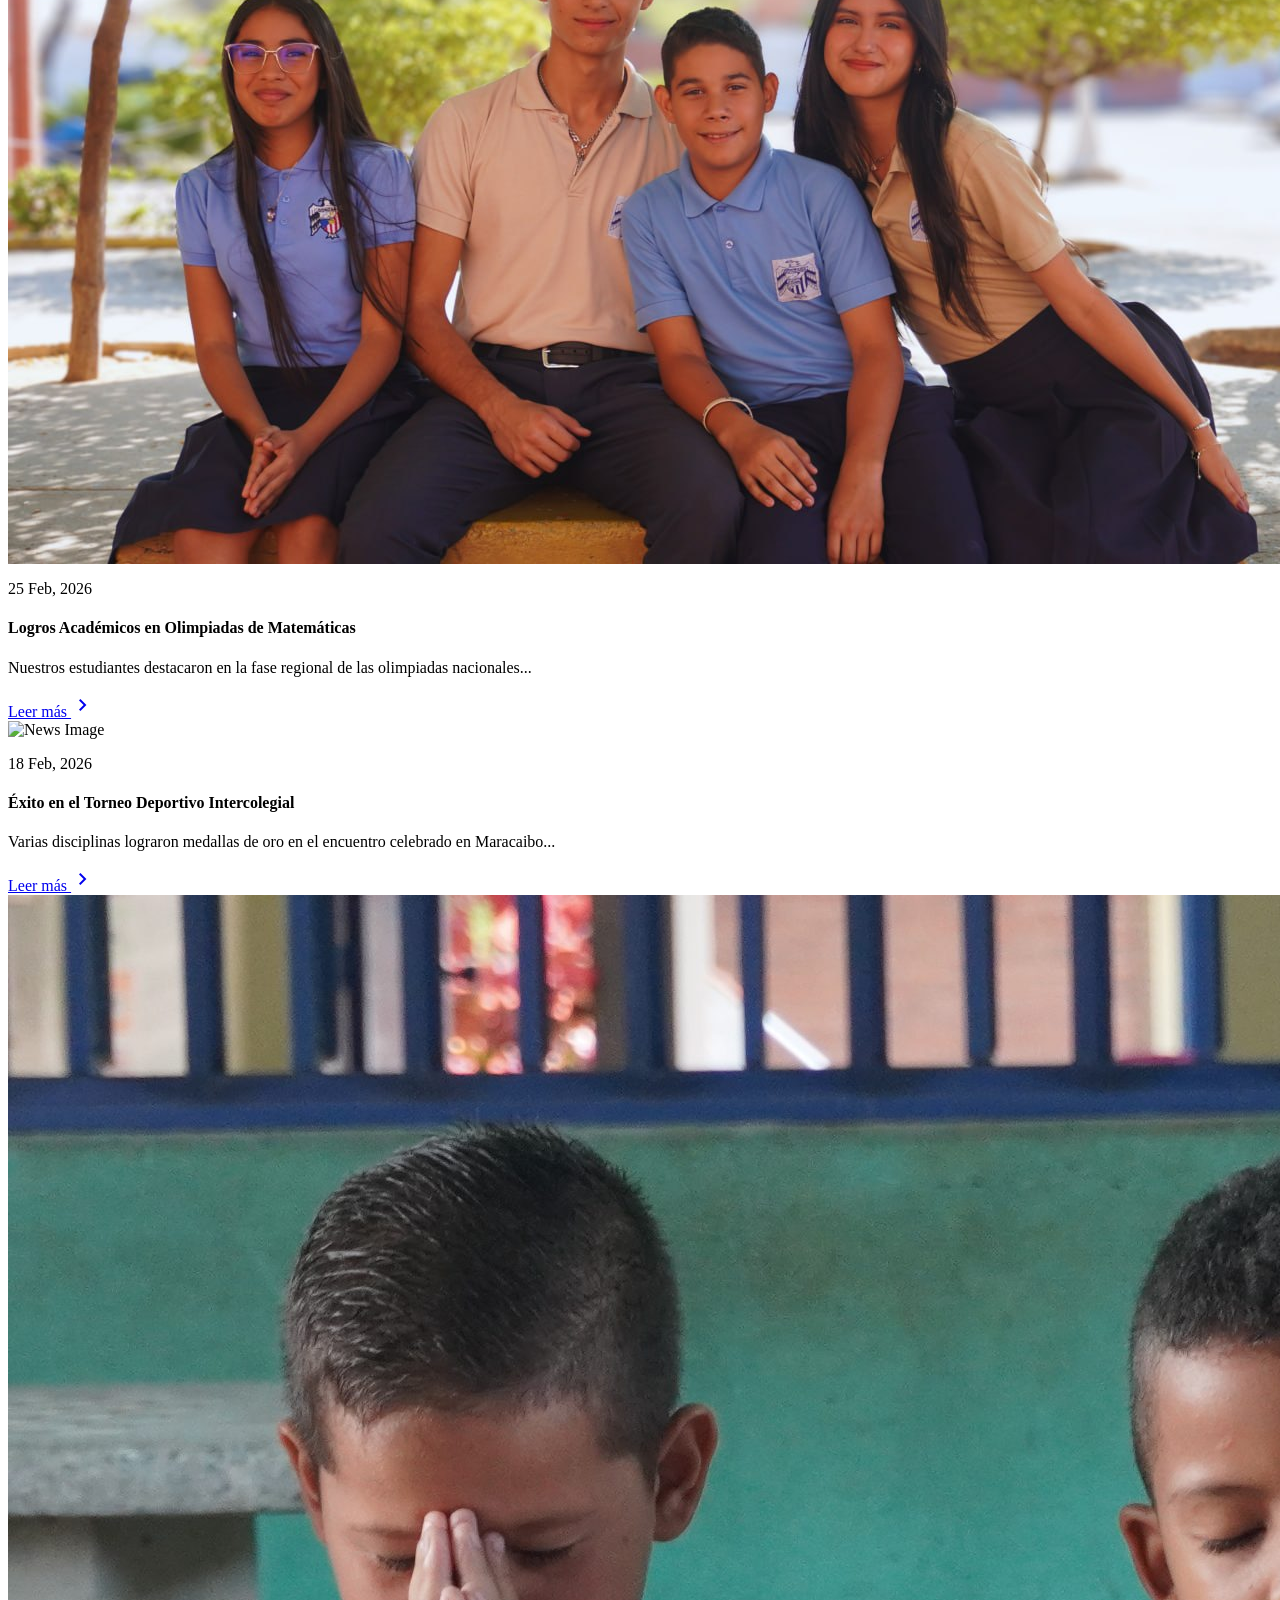
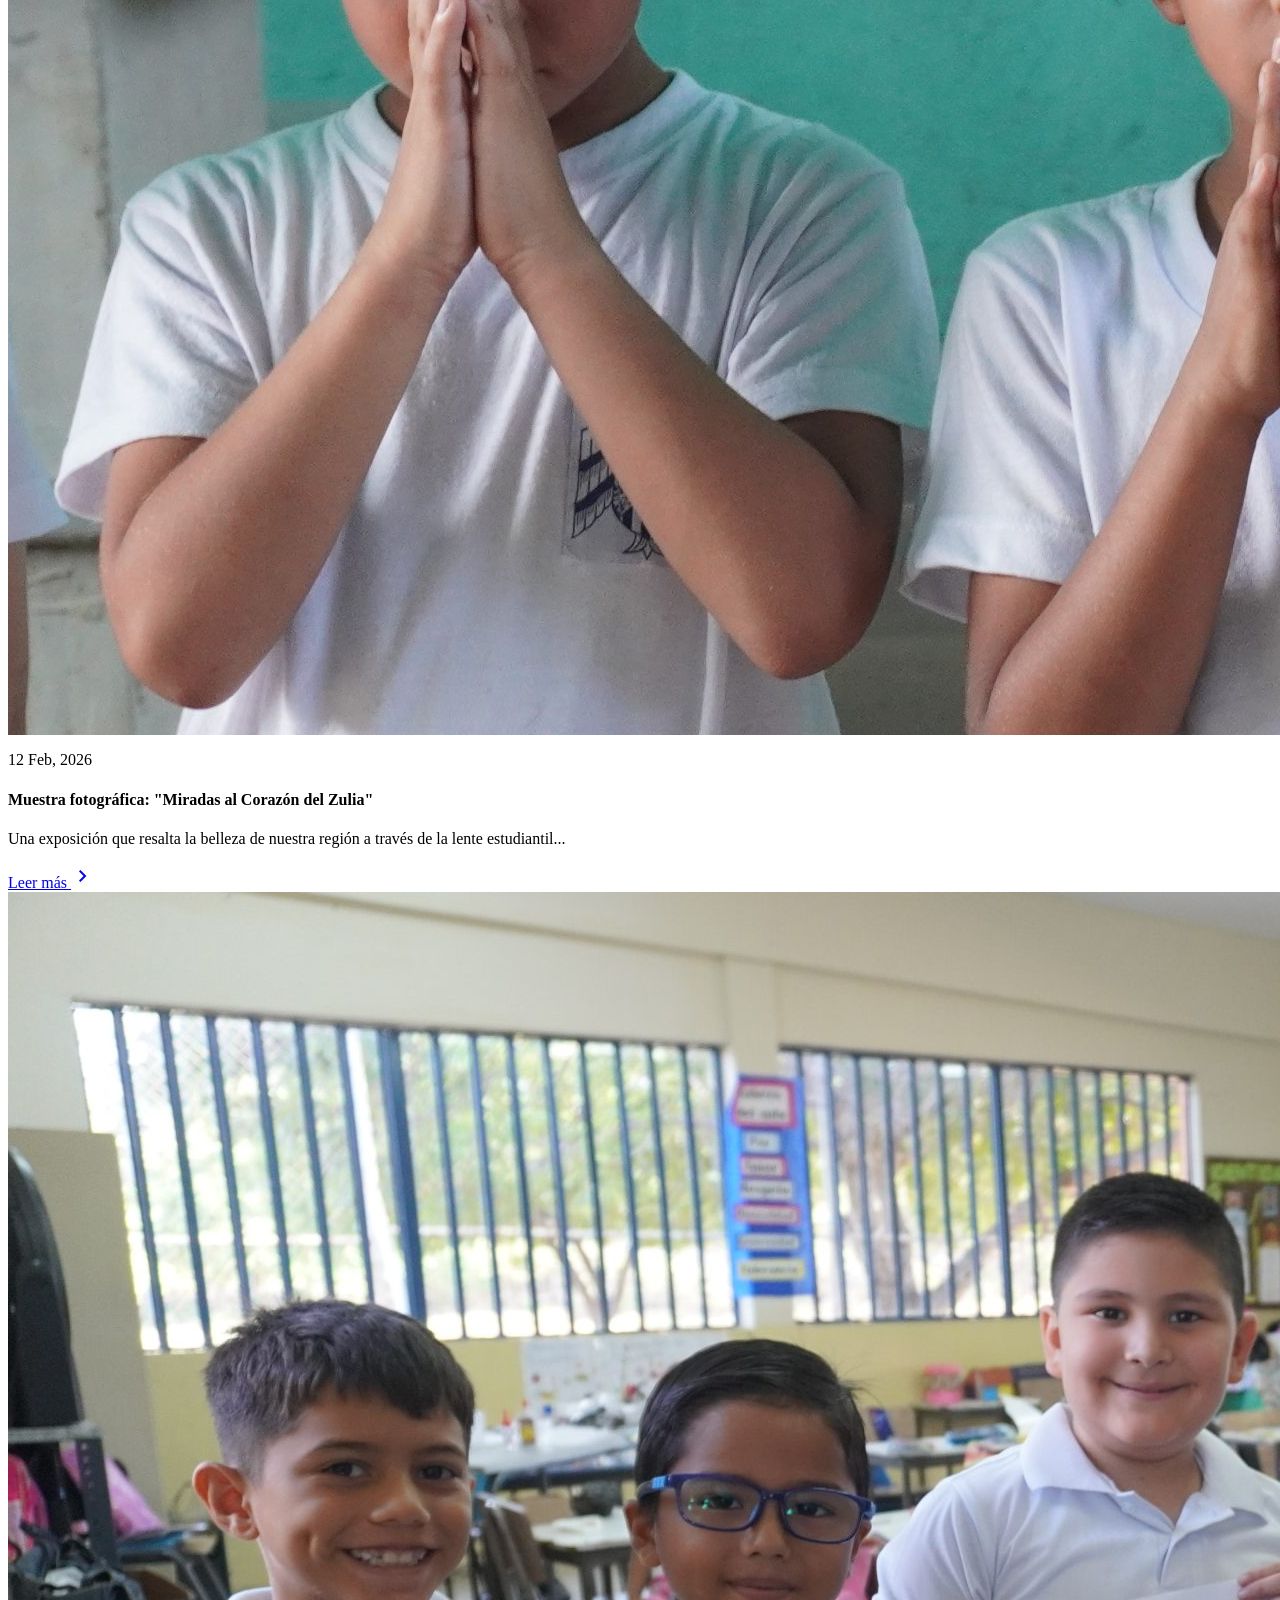
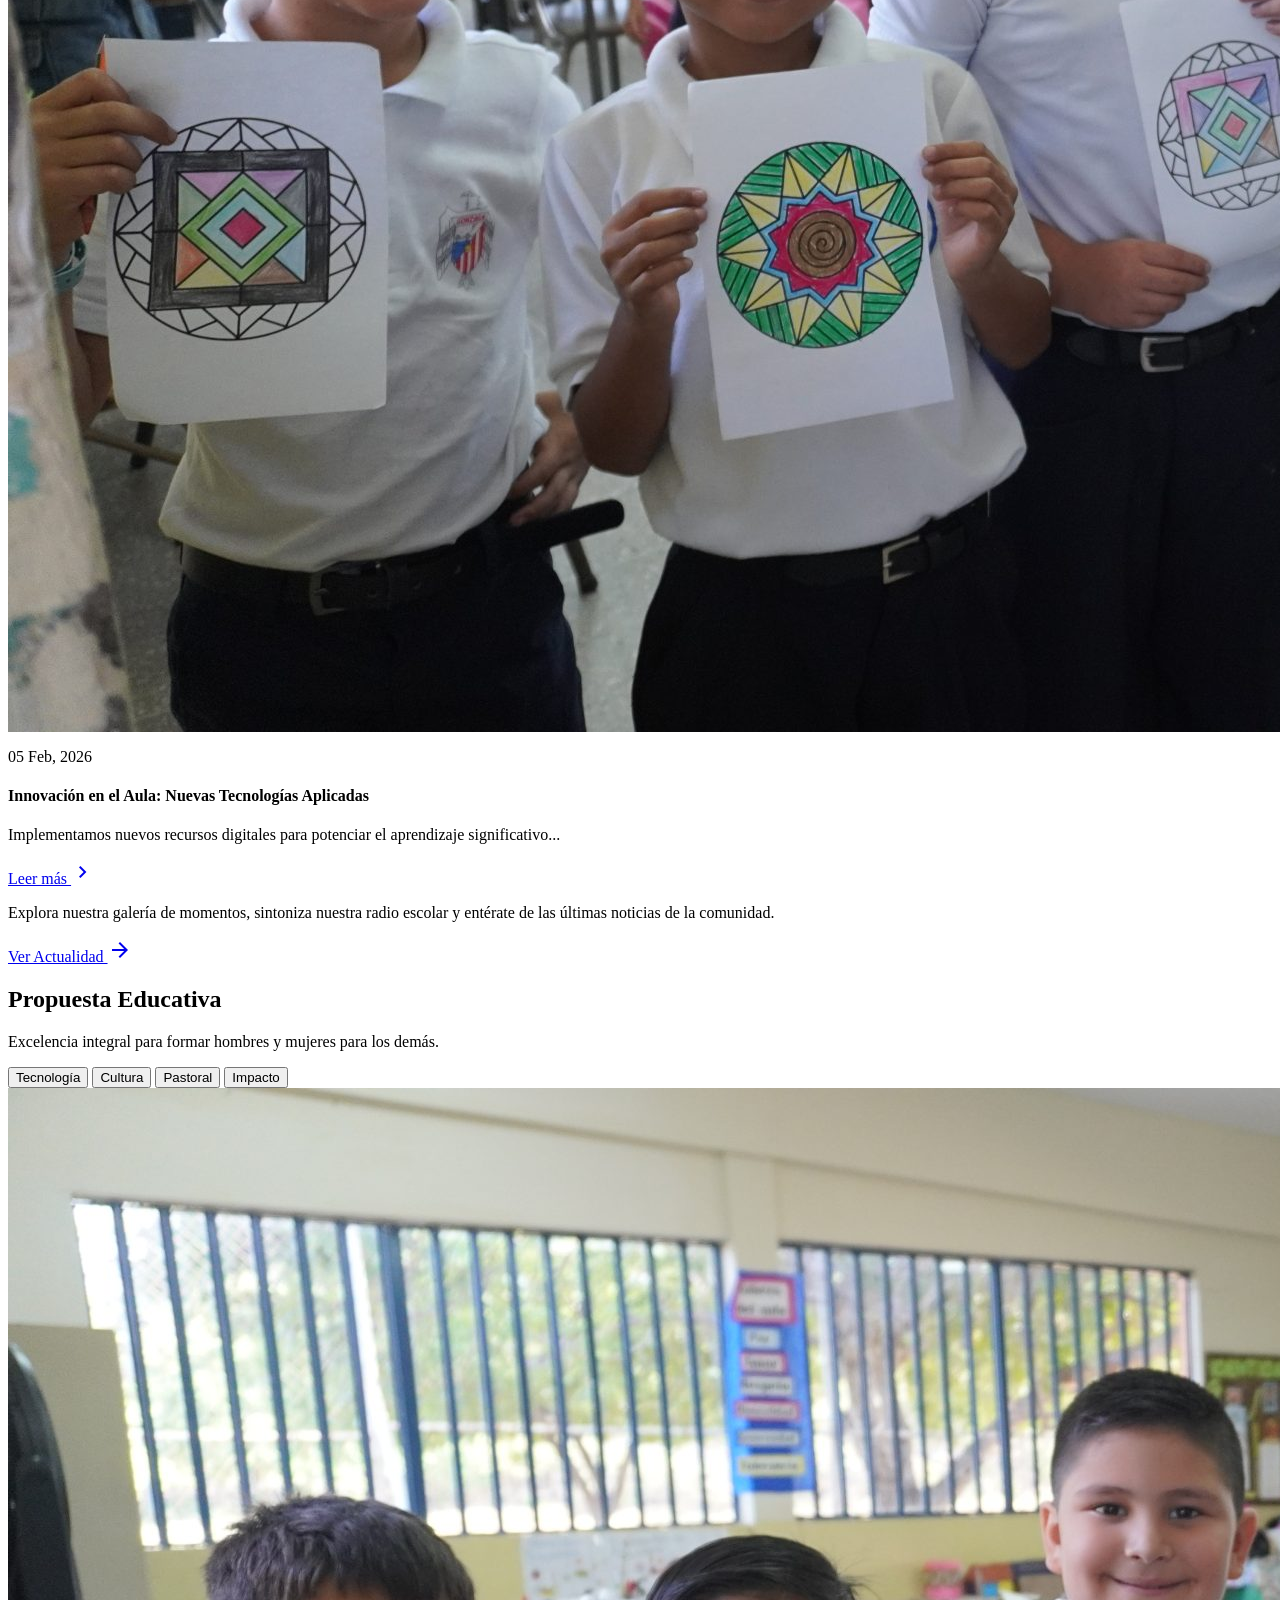
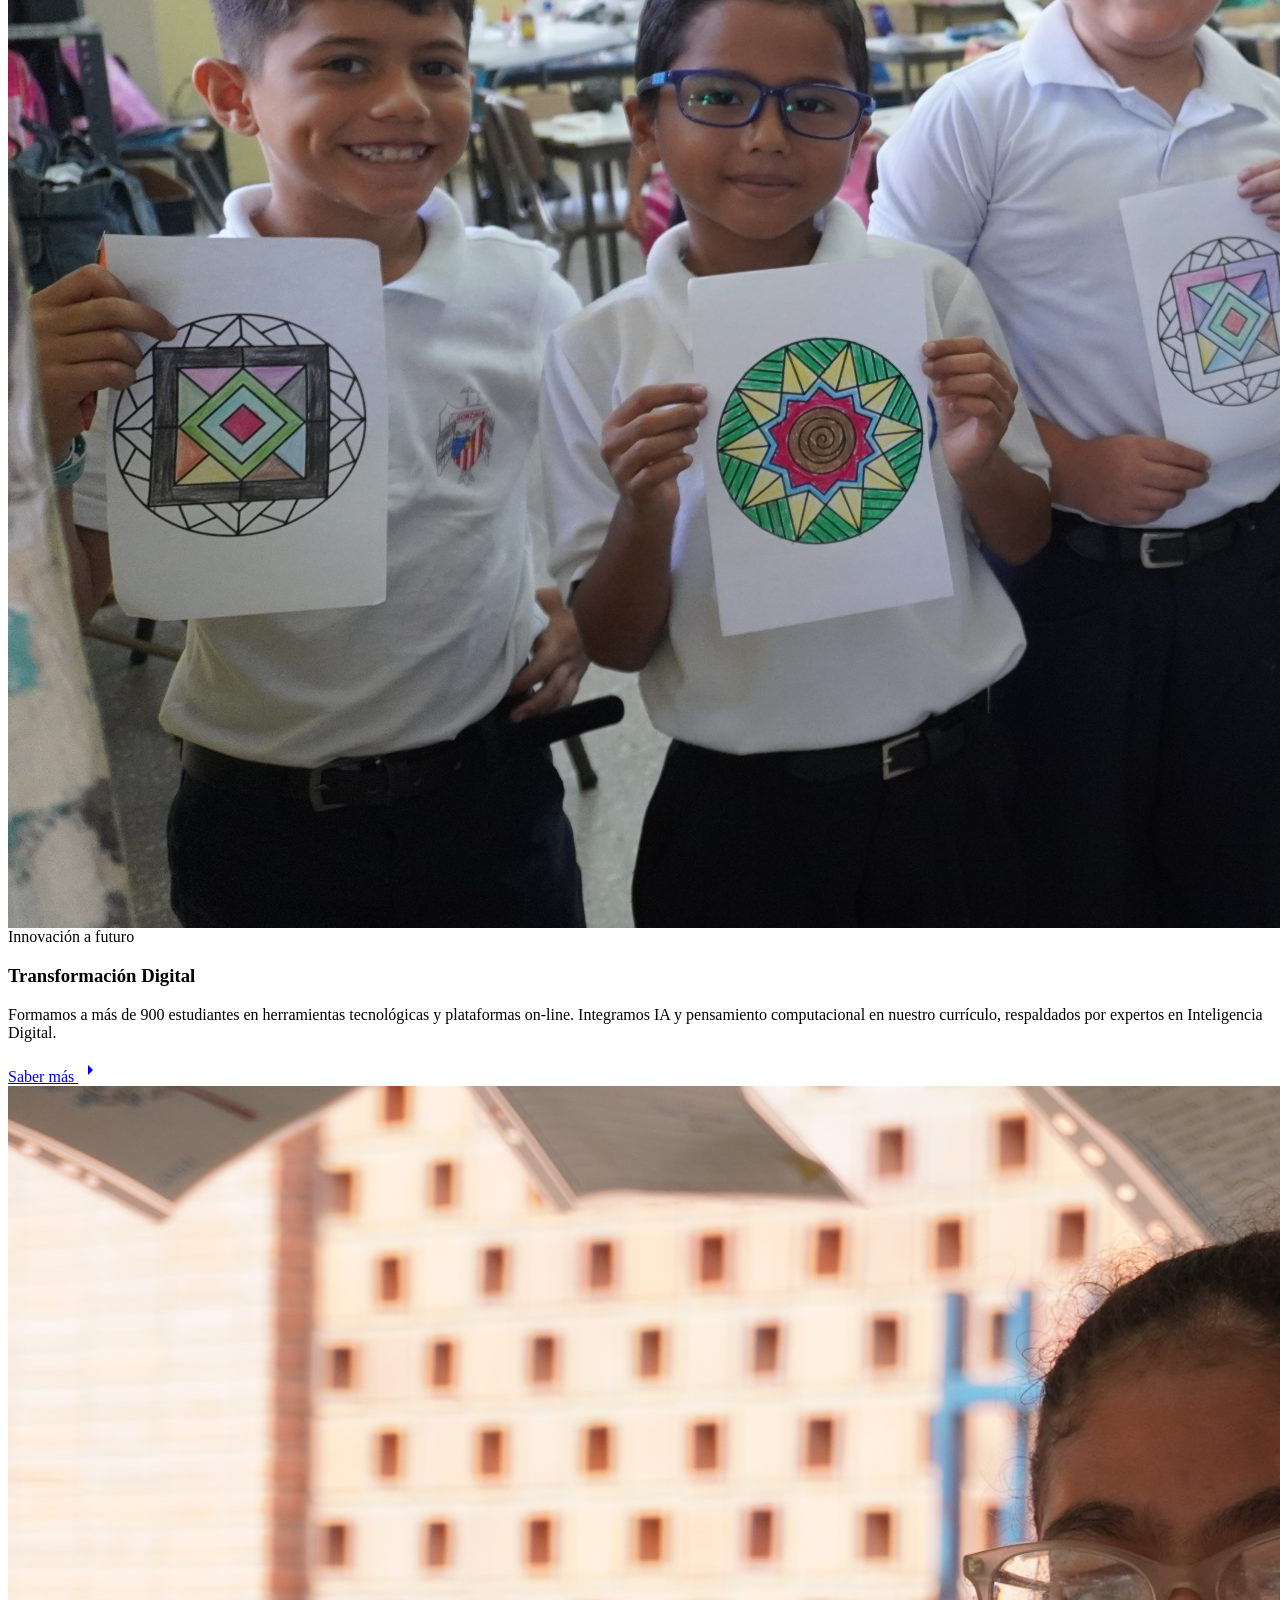
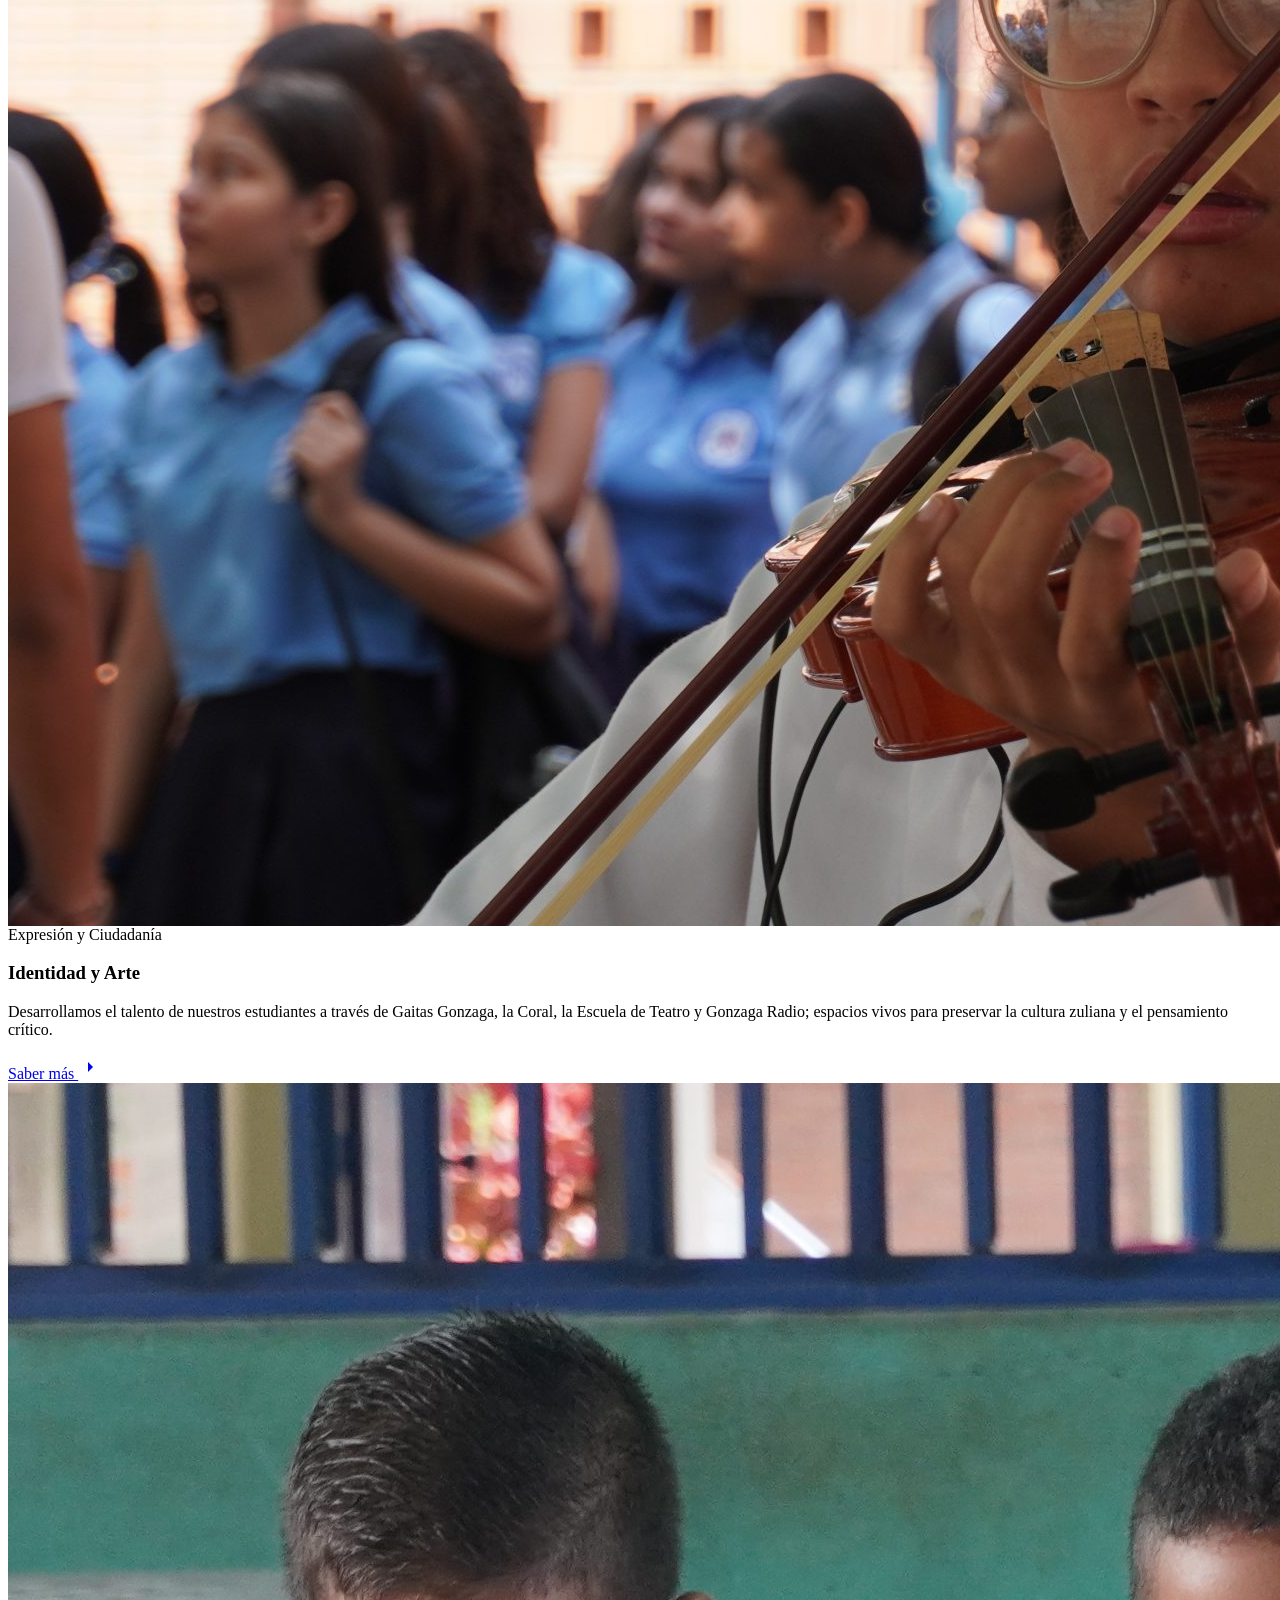
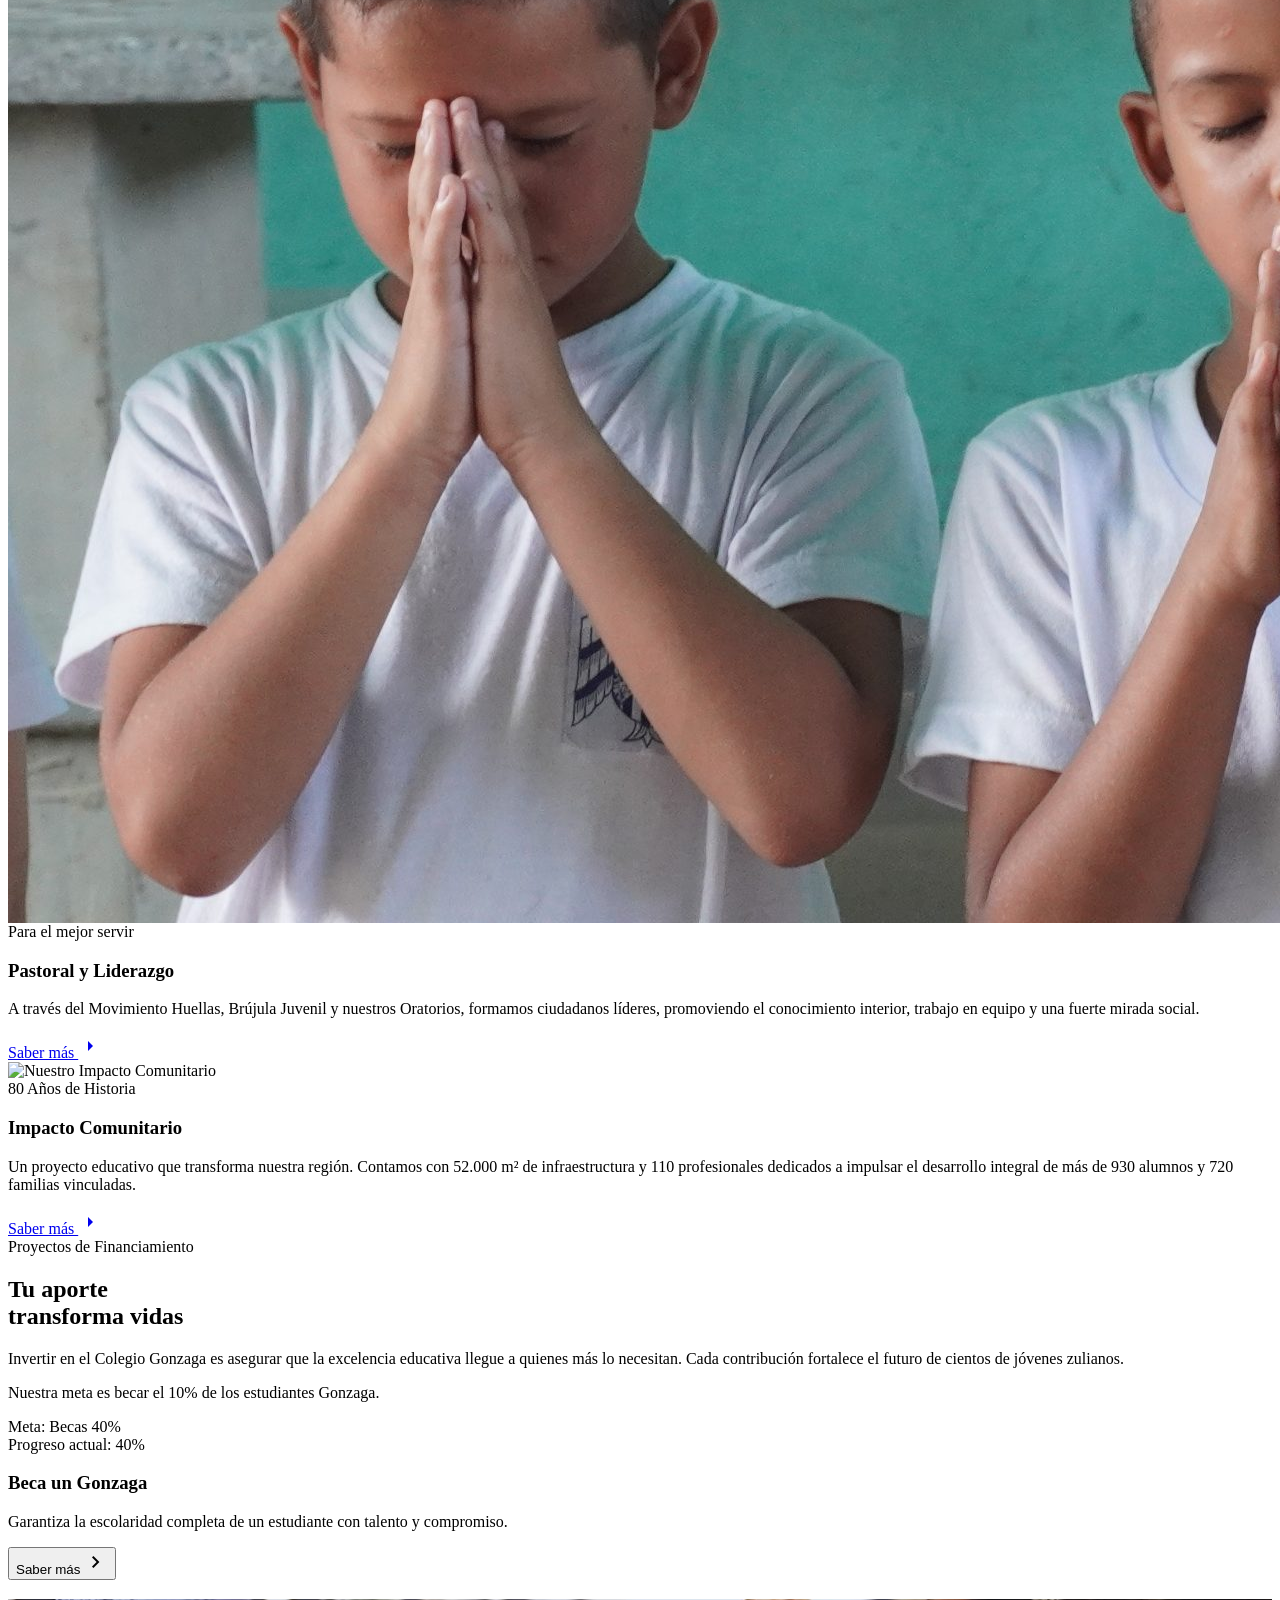
==== commit 12397be4: "Actualizacion de Header y Pagina de Home" ====
--- a/Propuesta/index.html
+++ b/Propuesta/index.html
@@ -156,6 +156,30 @@
               </ul>
             </div>
           </div>
+          <div class="nav-dropdown group h-full flex items-center relative">
+            <a class="hover:text-primary dark:hover:text-blue-400 transition-colors flex items-center gap-1 cursor-default py-2"
+              href="#">Comunidad
+              <span
+                class="material-symbols-outlined text-sm group-hover:rotate-180 transition-transform">expand_more</span>
+            </a>
+            <div
+              class="dropdown-content absolute top-full left-0 w-64 bg-white dark:bg-slate-900 shadow-xl border border-slate-100 dark:border-slate-800 rounded-b-xl py-4">
+              <ul class="space-y-1">
+                <li>
+                  <a class="block px-6 py-2 hover:bg-slate-50 dark:hover:bg-slate-800 hover:text-primary transition-colors"
+                    href="#">EDUCA</a>
+                </li>
+                <li>
+                  <a class="block px-6 py-2 hover:bg-slate-50 dark:hover:bg-slate-800 hover:text-primary transition-colors"
+                    href="#">Correo Electrónico</a>
+                </li>
+                <li>
+                  <a class="block px-6 py-2 hover:bg-slate-50 dark:hover:bg-slate-800 hover:text-primary transition-colors"
+                    href="#">Asistencia</a>
+                </li>
+              </ul>
+            </div>
+          </div>
           <a class="hover:text-primary transition-colors py-2" href="actualidad.html">Actualidad</a>
           <div class="nav-dropdown group h-full flex items-center relative">
             <a class="hover:text-primary dark:hover:text-blue-400 transition-colors flex items-center gap-1 cursor-default py-2"
@@ -307,6 +331,22 @@
             </div>
           </li>
 
+          <!-- Comunidad -->
+          <li>
+            <button
+              class="mobile-dropdown-btn w-full flex items-center justify-between py-2 text-lg font-bold text-slate-800 dark:text-white"
+              data-target="m-comunidad">
+              Comunidad
+              <span class="material-symbols-outlined transition-transform duration-300">expand_more</span>
+            </button>
+            <div id="m-comunidad" class="hidden pl-4 mt-2 space-y-3 border-l-2 border-slate-100 dark:border-slate-800">
+              <a href="#" class="block py-1 text-slate-600 dark:text-slate-400 hover:text-primary">EDUCA</a>
+              <a href="#" class="block py-1 text-slate-600 dark:text-slate-400 hover:text-primary">Correo
+                Electrónico</a>
+              <a href="#" class="block py-1 text-slate-600 dark:text-slate-400 hover:text-primary">Asistencia</a>
+            </div>
+          </li>
+
           <!-- Actualidad -->
           <li>
             <a href="actualidad.html" class="block py-2 text-lg font-bold text-slate-800 dark:text-white">Actualidad</a>
@@ -513,88 +553,114 @@
           <div class="aspect-square relative group overflow-hidden rounded-2xl insta-hover shadow-lg">
             <img alt="Sport event"
               class="w-full h-full object-cover transition-transform duration-500 group-hover:scale-110"
-              src="assets/instagram4.png" />
+              src="assets/Instagram4.png" />
             <div
               class="overlay absolute inset-0 bg-primary/40 flex items-center justify-center opacity-0 transition-opacity">
               <span class="material-symbols-outlined text-white text-4xl">favorite</span>
             </div>
           </div>
         </div>
-        <div
-          class="grid lg:grid-cols-[40%_60%] gap-0 items-stretch border border-slate-200 dark:border-slate-800 rounded-[2.5rem] overflow-hidden shadow-sm mb-16">
+
+
+      </div>
+    </section>
+
+    <!-- Centro de Noticias -->
+    <section
+      class="min-h-screen flex flex-col justify-center py-20 bg-slate-50 dark:bg-slate-800/20 border-t border-slate-100 dark:border-slate-800">
+      <div class="container mx-auto px-8 md:px-12 lg:px-20">
+        <div class="flex flex-col md:flex-row items-center justify-between mb-12 gap-6">
+          <div>
+            <h3 class="text-4xl md:text-5xl font-extrabold text-primary dark:text-blue-400">
+              Cartelera Colegial
+
+            </h3>
+            <p class="text-slate-500 dark:text-slate-400 mt-4 max-w-2xl">
+              Entérate de lo que sucede hoy en nuestra comunidad y descubre cómo seguimos haciendo historia.
+            </p>
+          </div>
+          <a href="#"
+            class="text-primary dark:text-blue-400 font-bold hover:underline flex items-center gap-2 shrink-0">
+            Ver todas las noticias
+            <span class="material-symbols-outlined">arrow_forward</span>
+          </a>
+        </div>
+
+        <div class="grid grid-cols-1 md:grid-cols-2 gap-8">
+          <!-- Noticia 1 -->
           <div
-            class="bg-slate-50 dark:bg-slate-800/40 p-8 lg:p-12 flex flex-col items-center text-center justify-center relative group">
-            <div class="absolute top-0 left-0 w-full h-1 bg-secondary opacity-20"></div>
-            <div class="relative mb-6">
-              <div
-                class="w-28 h-28 bg-white dark:bg-slate-800 rounded-3xl flex items-center justify-center text-primary dark:text-blue-400 shadow-xl group-hover:scale-105 transition-transform duration-500">
-                <span class="material-symbols-outlined text-6xl">podcasts</span>
-              </div>
-              <div
-                class="absolute -bottom-3 -right-3 w-10 h-10 bg-secondary rounded-full flex items-center justify-center text-white border-4 border-white dark:border-slate-800">
-                <span class="material-symbols-outlined text-sm">mic</span>
-              </div>
-            </div>
-            <div class="mb-4">
-              <span
-                class="inline-block px-4 py-1.5 rounded-full bg-secondary text-white text-[10px] font-bold uppercase tracking-[0.2em] mb-2">
-                Próximamente
-              </span>
-              <h3 class="text-4xl font-extrabold text-primary dark:text-white mb-3">
-                Radio Gonzaga
-              </h3>
-            </div>
-            <p class="text-slate-600 dark:text-slate-400 leading-relaxed max-w-sm text-lg font-light italic">
-              "Un nuevo espacio para la voz de nuestra comunidad. Sintoniza la
-              creatividad, el debate y la música de nuestros estudiantes."
-            </p>
-            <div class="mt-6 flex gap-4">
-              <div class="w-12 h-1 bg-primary/20 rounded-full"></div>
-              <div class="w-12 h-1 bg-secondary/40 rounded-full"></div>
-              <div class="w-12 h-1 bg-primary/20 rounded-full"></div>
-            </div>
-          </div>
-          <div class="bg-white dark:bg-slate-900 p-8 lg:p-12 flex flex-col justify-center">
-            <div class="space-y-6">
-              <div class="group">
-                <p class="text-[10px] font-bold text-slate-400 uppercase tracking-widest mb-1">
-                  15 Octubre, 2024
-                </p>
-                <h4 class="text-2xl md:text-3xl font-extrabold text-primary dark:text-blue-400 leading-tight mb-3">
-                  Celebración del 80 Aniversario del Colegio Gonzaga
-                </h4>
-                <a class="inline-flex items-center text-secondary font-bold text-xs uppercase tracking-widest hover:translate-x-2 transition-transform"
-                  href="#">
-                  Leer más
-                  <span class="material-symbols-outlined text-sm ml-1">chevron_right</span>
-                </a>
-              </div>
-              <div class="group">
-                <p class="text-[10px] font-bold text-slate-400 uppercase tracking-widest mb-1">
-                  10 Octubre, 2024
-                </p>
-                <h4 class="text-2xl md:text-3xl font-extrabold text-primary dark:text-blue-400 leading-tight mb-3">
-                  Nuevos Laboratorios de Ciencia e Innovación
-                </h4>
-                <a class="inline-flex items-center text-secondary font-bold text-xs uppercase tracking-widest hover:translate-x-2 transition-transform"
-                  href="#">
-                  Leer más
-                  <span class="material-symbols-outlined text-sm ml-1">chevron_right</span>
-                </a>
-              </div>
-              <div class="group">
-                <p class="text-[10px] font-bold text-slate-400 uppercase tracking-widest mb-1">
-                  28 Septiembre, 2024
-                </p>
-                <h4 class="text-2xl md:text-3xl font-extrabold text-primary dark:text-blue-400 leading-tight mb-3">
-                  Encuentro Deportivo Intercolegial 2024
-                </h4>
-                <a class="inline-flex items-center text-secondary font-bold text-xs uppercase tracking-widest hover:translate-x-2 transition-transform"
-                  href="#">
-                  Leer más
-                  <span class="material-symbols-outlined text-sm ml-1">chevron_right</span>
-                </a>
-              </div>
+            class="bg-white dark:bg-slate-800 rounded-3xl overflow-hidden flex flex-col md:flex-row shadow-sm hover:shadow-md transition-shadow">
+            <div class="md:w-1/3 aspect-[4/3] md:aspect-auto overflow-hidden">
+              <img src="assets/slide2.jpeg" alt="News Image" class="w-full h-full object-cover">
+            </div>
+            <div class="p-8 md:w-2/3 flex flex-col justify-center">
+              <p class="text-xs font-bold text-slate-400 uppercase tracking-widest mb-2 font-display">25
+                Feb, 2026</p>
+              <h4 class="text-xl font-extrabold text-slate-800 dark:text-white mb-3">Logros Académicos en
+                Olimpiadas de Matemáticas</h4>
+              <p class="text-slate-500 dark:text-slate-400 text-sm mb-4 line-clamp-2">Nuestros estudiantes
+                destacaron en la fase regional de las olimpiadas nacionales...</p>
+              <a href="#"
+                class="text-secondary font-bold text-sm inline-flex items-center gap-1 hover:gap-2 transition-all">
+                Leer más <span class="material-symbols-outlined text-sm">chevron_right</span>
+              </a>
+            </div>
+          </div>
+
+          <!-- Noticia 2 -->
+          <div
+            class="bg-white dark:bg-slate-800 rounded-3xl overflow-hidden flex flex-col md:flex-row shadow-sm hover:shadow-md transition-shadow">
+            <div class="md:w-1/3 aspect-[4/3] md:aspect-auto overflow-hidden">
+              <img src="assets/deporte.png" alt="News Image" class="w-full h-full object-cover">
+            </div>
+            <div class="p-8 md:w-2/3 flex flex-col justify-center">
+              <p class="text-xs font-bold text-slate-400 uppercase tracking-widest mb-2">18 Feb, 2026</p>
+              <h4 class="text-xl font-extrabold text-slate-800 dark:text-white mb-3">Éxito en el Torneo
+                Deportivo Intercolegial</h4>
+              <p class="text-slate-500 dark:text-slate-400 text-sm mb-4 line-clamp-2">Varias disciplinas
+                lograron medallas de oro en el encuentro celebrado en Maracaibo...</p>
+              <a href="#"
+                class="text-secondary font-bold text-sm inline-flex items-center gap-1 hover:gap-2 transition-all">
+                Leer más <span class="material-symbols-outlined text-sm">chevron_right</span>
+              </a>
+            </div>
+          </div>
+
+          <!-- Noticia 3 -->
+          <div
+            class="bg-white dark:bg-slate-800 rounded-3xl overflow-hidden flex flex-col md:flex-row shadow-sm hover:shadow-md transition-shadow">
+            <div class="md:w-1/3 aspect-[4/3] md:aspect-auto overflow-hidden">
+              <img src="assets/pastoral.jpeg" alt="News Image" class="w-full h-full object-cover">
+            </div>
+            <div class="p-8 md:w-2/3 flex flex-col justify-center">
+              <p class="text-xs font-bold text-slate-400 uppercase tracking-widest mb-2">12 Feb, 2026</p>
+              <h4 class="text-xl font-extrabold text-slate-800 dark:text-white mb-3">Muestra fotográfica:
+                "Miradas al Corazón del Zulia"</h4>
+              <p class="text-slate-500 dark:text-slate-400 text-sm mb-4 line-clamp-2">Una exposición que
+                resalta la belleza de nuestra región a través de la lente estudiantil...</p>
+              <a href="#"
+                class="text-secondary font-bold text-sm inline-flex items-center gap-1 hover:gap-2 transition-all">
+                Leer más <span class="material-symbols-outlined text-sm">chevron_right</span>
+              </a>
+            </div>
+          </div>
+
+          <!-- Noticia 4 -->
+          <div
+            class="bg-white dark:bg-slate-800 rounded-3xl overflow-hidden flex flex-col md:flex-row shadow-sm hover:shadow-md transition-shadow">
+            <div class="md:w-1/3 aspect-[4/3] md:aspect-auto overflow-hidden">
+              <img src="assets/propuestaeducativa.jpeg" alt="News Image" class="w-full h-full object-cover">
+            </div>
+            <div class="p-8 md:w-2/3 flex flex-col justify-center">
+              <p class="text-xs font-bold text-slate-400 uppercase tracking-widest mb-2">05 Feb, 2026</p>
+              <h4 class="text-xl font-extrabold text-slate-800 dark:text-white mb-3">Innovación en el
+                Aula: Nuevas Tecnologías Aplicadas</h4>
+              <p class="text-slate-500 dark:text-slate-400 text-sm mb-4 line-clamp-2">Implementamos nuevos
+                recursos digitales para potenciar el aprendizaje significativo...</p>
+              <a href="#"
+                class="text-secondary font-bold text-sm inline-flex items-center gap-1 hover:gap-2 transition-all">
+                Leer más <span class="material-symbols-outlined text-sm">chevron_right</span>
+              </a>
             </div>
           </div>
         </div>
@@ -611,6 +677,7 @@
             </a>
           </div>
         </div>
+
       </div>
     </section>
 
@@ -627,7 +694,8 @@
         </div>
 
         <!-- Tabs -->
-        <div class="flex justify-center flex-wrap gap-6 md:gap-16 mb-16 border-b border-slate-200 dark:border-slate-700">
+        <div
+          class="flex justify-center flex-wrap gap-6 md:gap-16 mb-16 border-b border-slate-200 dark:border-slate-700">
           <button
             class="proposal-tab active pb-4 font-bold uppercase text-sm tracking-wider text-slate-600 dark:text-slate-400 relative transition-colors"
             data-tab="tecnologia">
@@ -661,7 +729,8 @@
         <div class="grid lg:grid-cols-2 gap-12 items-center">
           <!-- Tecnología -->
           <div class="proposal-content active" data-content="tecnologia">
-            <img src="assets/propuestaeducativa.jpeg" alt="Transformación Digital" class="w-full rounded-3xl shadow-lg object-cover" />
+            <img src="assets/propuestaeducativa.jpeg" alt="Transformación Digital"
+              class="w-full rounded-3xl shadow-lg object-cover" />
           </div>
           <div class="proposal-content active" data-content="tecnologia">
             <span class="text-primary font-bold uppercase text-sm tracking-wider">
@@ -671,7 +740,8 @@
               Transformación Digital
             </h3>
             <p class="text-lg text-slate-600 dark:text-slate-400 mb-8 leading-relaxed">
-              Formamos a más de 900 estudiantes en herramientas tecnológicas y plataformas on-line. Integramos IA y pensamiento computacional en nuestro currículo, respaldados por expertos en Inteligencia Digital.
+              Formamos a más de 900 estudiantes en herramientas tecnológicas y plataformas on-line. Integramos IA y
+              pensamiento computacional en nuestro currículo, respaldados por expertos en Inteligencia Digital.
             </p>
             <a href="propuestaeducativa.html"
               class="inline-flex bg-primary hover:bg-blue-800 text-white px-8 py-3 rounded-full font-bold items-center gap-2 transition-all">
@@ -692,7 +762,8 @@
               Identidad y Arte
             </h3>
             <p class="text-lg text-slate-600 dark:text-slate-400 mb-8 leading-relaxed">
-              Desarrollamos el talento de nuestros estudiantes a través de Gaitas Gonzaga, la Coral, la Escuela de Teatro y Gonzaga Radio; espacios vivos para preservar la cultura zuliana y el pensamiento crítico.
+              Desarrollamos el talento de nuestros estudiantes a través de Gaitas Gonzaga, la Coral, la Escuela de
+              Teatro y Gonzaga Radio; espacios vivos para preservar la cultura zuliana y el pensamiento crítico.
             </p>
             <a href="propuestaeducativa.html"
               class="inline-flex bg-primary hover:bg-blue-800 text-white px-8 py-3 rounded-full font-bold items-center gap-2 transition-all">
@@ -703,7 +774,8 @@
 
           <!-- Pastoral -->
           <div class="proposal-content hidden" data-content="pastoral">
-            <img src="assets/pastoral.jpeg" alt="Formación Juvenil Ignaciana" class="w-full rounded-3xl shadow-lg object-cover" />
+            <img src="assets/pastoral.jpeg" alt="Formación Juvenil Ignaciana"
+              class="w-full rounded-3xl shadow-lg object-cover" />
           </div>
           <div class="proposal-content hidden" data-content="pastoral">
             <span class="text-primary font-bold uppercase text-sm tracking-wider">
@@ -713,7 +785,8 @@
               Pastoral y Liderazgo
             </h3>
             <p class="text-lg text-slate-600 dark:text-slate-400 mb-8 leading-relaxed">
-              A través del Movimiento Huellas, Brújula Juvenil y nuestros Oratorios, formamos ciudadanos líderes, promoviendo el conocimiento interior, trabajo en equipo y una fuerte mirada social.
+              A través del Movimiento Huellas, Brújula Juvenil y nuestros Oratorios, formamos ciudadanos líderes,
+              promoviendo el conocimiento interior, trabajo en equipo y una fuerte mirada social.
             </p>
             <a href="propuestaeducativa.html"
               class="inline-flex bg-primary hover:bg-blue-800 text-white px-8 py-3 rounded-full font-bold items-center gap-2 transition-all">
@@ -724,7 +797,8 @@
 
           <!-- Impacto -->
           <div class="proposal-content hidden" data-content="impacto">
-            <img src="assets/slide3.jpeg" alt="Nuestro Impacto Comunitario" class="w-full rounded-3xl shadow-lg object-cover" />
+            <img src="assets/slide3.jpeg" alt="Nuestro Impacto Comunitario"
+              class="w-full rounded-3xl shadow-lg object-cover" />
           </div>
           <div class="proposal-content hidden" data-content="impacto">
             <span class="text-primary font-bold uppercase text-sm tracking-wider">
@@ -734,7 +808,8 @@
               Impacto Comunitario
             </h3>
             <p class="text-lg text-slate-600 dark:text-slate-400 mb-8 leading-relaxed">
-              Un proyecto educativo que transforma nuestra región. Contamos con 52.000 m² de infraestructura y 110 profesionales dedicados a impulsar el desarrollo integral de más de 930 alumnos y 720 familias vinculadas.
+              Un proyecto educativo que transforma nuestra región. Contamos con 52.000 m² de infraestructura y 110
+              profesionales dedicados a impulsar el desarrollo integral de más de 930 alumnos y 720 familias vinculadas.
             </p>
             <a href="propuestaeducativa.html"
               class="inline-flex bg-primary hover:bg-blue-800 text-white px-8 py-3 rounded-full font-bold items-center gap-2 transition-all">
@@ -1004,53 +1079,52 @@
             Comunidad <span class="text-primary">Gonzaga</span>
           </h2>
           <p class="text-lg text-slate-600 dark:text-slate-400 max-w-2xl mx-auto">
-            Herramientas digitales exclusivas para el personal docente,
-            administrativo y de servicios de nuestra institución.
+            Espacios y herramientas exclusivas para el encuentro, aprendizaje y
+            la voz de todos en nuestra institución.
           </p>
         </div>
-        <div class="grid md:grid-cols-4 gap-6">
-          <a class="group bg-white dark:bg-slate-900 px-8 py-6 rounded-2xl shadow-sm hover:shadow-xl transition-all border border-slate-100 dark:border-slate-800 flex flex-col items-center gap-4 h-full"
+        <div class="grid md:grid-cols-2 gap-8 max-w-5xl mx-auto">
+          <!-- Aula Virtual -->
+          <a class="group relative overflow-hidden bg-white dark:bg-slate-900 rounded-[2.5rem] shadow-sm hover:shadow-2xl transition-all border border-slate-200 dark:border-slate-800 p-10 flex flex-col sm:flex-row items-center sm:items-start text-center sm:text-left gap-6 sm:gap-8"
             href="#">
             <div
-              class="w-16 h-16 rounded-2xl bg-blue-100 dark:bg-blue-900/30 flex items-center justify-center text-primary group-hover:bg-primary group-hover:text-white transition-colors">
-              <span class="material-symbols-outlined text-3xl">school</span>
-            </div>
-            <div class="text-center">
-              <h5 class="text-xl font-bold">Aula Virtual</h5>
-              <p class="text-sm text-slate-500">Moodle &amp; Recursos</p>
+              class="absolute top-0 left-0 w-full h-1 bg-primary opacity-20 group-hover:opacity-100 transition-opacity">
+            </div>
+            <div
+              class="w-24 h-24 rounded-3xl bg-blue-50 dark:bg-slate-800 flex items-center justify-center text-primary group-hover:scale-110 group-hover:bg-primary group-hover:text-white transition-all duration-500 shadow-lg shrink-0">
+              <span class="material-symbols-outlined text-4xl">school</span>
+            </div>
+            <div class="flex-1">
+              <h5
+                class="text-2xl font-extrabold text-slate-800 dark:text-white mb-2 group-hover:text-primary transition-colors">
+                Aula Virtual</h5>
+              <p class="text-slate-500 dark:text-slate-400">Accede a Moodle y todos los recursos educativos digitales
+                exclusivos de nuestra comunidad.</p>
             </div>
           </a>
-          <a class="group bg-white dark:bg-slate-900 px-8 py-6 rounded-2xl shadow-sm hover:shadow-xl transition-all border border-slate-100 dark:border-slate-800 flex flex-col items-center gap-4 h-full"
+
+          <!-- Radio Gonzaga -->
+          <a class="group relative overflow-hidden bg-white dark:bg-slate-900 rounded-[2.5rem] shadow-sm hover:shadow-2xl transition-all border border-slate-200 dark:border-slate-800 p-10 flex flex-col sm:flex-row items-center sm:items-start text-center sm:text-left gap-6 sm:gap-8"
             href="#">
             <div
-              class="w-16 h-16 rounded-2xl bg-red-100 dark:bg-red-900/30 flex items-center justify-center text-secondary group-hover:bg-secondary group-hover:text-white transition-colors">
-              <span class="material-symbols-outlined text-3xl">badge</span>
-            </div>
-            <div class="text-center">
-              <h5 class="text-xl font-bold">Profesores &amp; Personal</h5>
-              <p class="text-sm text-slate-500">INSIEM &amp; Correo</p>
-            </div>
-          </a>
-          <a class="group bg-white dark:bg-slate-900 px-8 py-6 rounded-2xl shadow-sm hover:shadow-xl transition-all border border-slate-100 dark:border-slate-800 flex flex-col items-center gap-4 h-full"
-            href="#">
+              class="absolute top-0 left-0 w-full h-1 bg-secondary opacity-20 group-hover:opacity-100 transition-opacity">
+            </div>
             <div
-              class="w-16 h-16 rounded-2xl bg-green-100 dark:bg-green-900/30 flex items-center justify-center text-green-600 group-hover:bg-green-600 group-hover:text-white transition-colors">
-              <span class="material-symbols-outlined text-3xl">mail</span>
-            </div>
-            <div class="text-center">
-              <h5 class="text-xl font-bold">Correo Electrónico</h5>
-              <p class="text-sm text-slate-500">Contacto Oficial</p>
-            </div>
-          </a>
-          <a class="group bg-white dark:bg-slate-900 px-8 py-6 rounded-2xl shadow-sm hover:shadow-xl transition-all border border-slate-100 dark:border-slate-800 flex flex-col items-center gap-4 h-full"
-            href="#">
-            <div
-              class="w-16 h-16 rounded-2xl bg-purple-100 dark:bg-purple-900/30 flex items-center justify-center text-purple-600 group-hover:bg-purple-600 group-hover:text-white transition-colors">
-              <span class="material-symbols-outlined text-3xl">event_note</span>
-            </div>
-            <div class="text-center">
-              <h5 class="text-xl font-bold">Asistencia</h5>
-              <p class="text-sm text-slate-500">Control Horario</p>
+              class="w-24 h-24 rounded-3xl bg-red-50 dark:bg-slate-800 flex items-center justify-center text-secondary group-hover:scale-110 group-hover:bg-secondary group-hover:text-white transition-all duration-500 shadow-lg shrink-0 relative">
+              <span class="material-symbols-outlined text-4xl">podcasts</span>
+              <div
+                class="absolute -bottom-2 -right-2 w-8 h-8 bg-secondary rounded-full flex items-center justify-center text-white border-2 border-white dark:border-slate-800">
+                <span class="material-symbols-outlined text-xs">mic</span>
+              </div>
+            </div>
+            <div class="flex-1">
+              <span
+                class="inline-block px-3 py-1 rounded-full bg-secondary/10 text-secondary text-[10px] font-bold uppercase tracking-widest mb-3 border border-secondary/20">Próximamente</span>
+              <h5
+                class="text-2xl font-extrabold text-slate-800 dark:text-white mb-2 group-hover:text-secondary transition-colors">
+                Radio Gonzaga</h5>
+              <p class="text-slate-500 dark:text-slate-400">Sintoniza la creatividad, el debate y la música de nuestros
+                estudiantes en un nuevo espacio.</p>
             </div>
           </a>
         </div>
@@ -1122,7 +1196,7 @@
             Preguntas Frecuentes
           </h2>
           <p class="text-lg text-slate-600 dark:text-slate-400">
-            Aquí resolvemos tus dudas más comunes sobre admisiones.
+            Estamos aquí para acompañarte. Encuentra las respuestas que necesitas sobre el Gonzaga.
           </p>
         </div>
 
@@ -1133,7 +1207,7 @@
             <button
               class="faq-btn w-full px-6 py-4 flex items-center justify-between bg-white dark:bg-slate-800 hover:bg-slate-50 dark:hover:bg-slate-700 transition-colors">
               <span class="text-lg font-semibold text-primary dark:text-blue-400 text-left">
-                ¿Cuáles son los requisitos de inscripción?
+                ¿En qué horario puedo realizar trámites en Administración?
               </span>
               <span
                 class="material-symbols-outlined faq-icon text-primary dark:text-blue-400 transition-transform flex-shrink-0">
@@ -1143,16 +1217,14 @@
             <div class="faq-content hidden overflow-hidden">
               <div
                 class="px-6 py-4 bg-slate-50 dark:bg-slate-900 text-slate-600 dark:text-slate-300 border-t border-slate-200 dark:border-slate-700">
-                <p>
-                  Para inscribirse en el Colegio Gonzaga, es necesario cumplir
-                  con los siguientes requisitos:
+                <p class="mb-2">Contamos con dos modalidades de atención para tu comodidad:</p>
+                <ul class="list-disc list-inside space-y-2 mb-3">
+                  <li><strong>Presencial (En Taquilla):</strong> Lunes a viernes de 7:00 a.m. a 12:40 p.m.</li>
+                  <li><strong>Atención Telefónica:</strong> Lunes a viernes hasta las 3:00 p.m.</li>
+                </ul>
+                <p class="text-sm border-l-4 border-primary pl-3 italic opacity-90">
+                  <strong>Nota importante:</strong> Para garantizar la transparencia y el orden, todas las consultas digitales y telefónicas se responden estrictamente por orden de llegada. Agradecemos tu paciencia mientras procesamos cada solicitud.
                 </p>
-                <ul class="list-disc list-inside mt-3 space-y-2">
-                  <li>Tener la edad correspondiente al nivel solicitado</li>
-                  <li>Presentar récords académicos de años anteriores</li>
-                  <li>Aprobar la evaluación académica y pedagógica</li>
-                  <li>Entrevista con la familia y el estudiante</li>
-                </ul>
               </div>
             </div>
           </div>
@@ -1162,7 +1234,7 @@
             <button
               class="faq-btn w-full px-6 py-4 flex items-center justify-between bg-white dark:bg-slate-800 hover:bg-slate-50 dark:hover:bg-slate-700 transition-colors">
               <span class="text-lg font-semibold text-primary dark:text-blue-400 text-left">
-                ¿Qué documentos necesito presentar?
+                ¿Cuáles son los datos para el pago de mensualidades?
               </span>
               <span
                 class="material-symbols-outlined faq-icon text-primary dark:text-blue-400 transition-transform flex-shrink-0">
@@ -1172,14 +1244,24 @@
             <div class="faq-content hidden overflow-hidden">
               <div
                 class="px-6 py-4 bg-slate-50 dark:bg-slate-900 text-slate-600 dark:text-slate-300 border-t border-slate-200 dark:border-slate-700">
-                <p>Debes presentar los siguientes documentos:</p>
-                <ul class="list-disc list-inside mt-3 space-y-2">
-                  <li>Cédula de identidad del estudiante</li>
-                  <li>Partida de nacimiento ampliada</li>
-                  <li>Récords académicos de los últimos 2 años</li>
-                  <li>Carnet de vacunación actualizado</li>
-                  <li>Fotocopia de cédulas de representantes</li>
-                </ul>
+                <p class="mb-3">Puedes realizar tus aportes a través de los siguientes canales oficiales:</p>
+                <div class="mb-4">
+                  <strong class="text-slate-800 dark:text-slate-200 mb-2 block">Pago Móvil:</strong>
+                  <ul class="list-none space-y-1 text-sm bg-white dark:bg-slate-800 p-3 rounded border border-slate-100 dark:border-slate-700">
+                    <li><strong>Banco:</strong> Mercantil</li>
+                    <li><strong>RIF:</strong> J070128550</li>
+                    <li><strong>Teléfono:</strong> 04128901601</li>
+                  </ul>
+                </div>
+                <div class="mb-4">
+                  <strong class="text-slate-800 dark:text-slate-200 mb-2 block">Transferencia Bancaria (Mercantil):</strong>
+                  <p class="text-sm bg-white dark:bg-slate-800 p-3 rounded border border-slate-100 dark:border-slate-700">
+                    <strong>Nº de Cuenta:</strong> 01050149161149242280
+                  </p>
+                </div>
+                <p class="text-sm border-l-4 border-secondary pl-3 italic opacity-90">
+                  <strong>Importante:</strong> Para validar tu pago, es obligatorio enviar el comprobante al WhatsApp de Administración Gonzaga: <strong>04122719232</strong>. Recuerda que las consultas por esta vía se atienden por orden de llegada hasta las 3:00 p.m.
+                </p>
               </div>
             </div>
           </div>
@@ -1189,7 +1271,7 @@
             <button
               class="faq-btn w-full px-6 py-4 flex items-center justify-between bg-white dark:bg-slate-800 hover:bg-slate-50 dark:hover:bg-slate-700 transition-colors">
               <span class="text-lg font-semibold text-primary dark:text-blue-400 text-left">
-                ¿Cómo puedo pagar la matrícula?
+                ¿Cómo puedo solicitar mi certificado de notas si soy exalumno?
               </span>
               <span
                 class="material-symbols-outlined faq-icon text-primary dark:text-blue-400 transition-transform flex-shrink-0">
@@ -1199,18 +1281,11 @@
             <div class="faq-content hidden overflow-hidden">
               <div
                 class="px-6 py-4 bg-slate-50 dark:bg-slate-900 text-slate-600 dark:text-slate-300 border-t border-slate-200 dark:border-slate-700">
-                <p>
-                  Contamos con diversas opciones de pago para mayor comodidad:
-                </p>
-                <ul class="list-disc list-inside mt-3 space-y-2">
-                  <li>Pago en efectivo o transferencia bancaria</li>
-                  <li>Planes de financiamiento en cuotas</li>
-                  <li>Descuentos por hermanos o referidos</li>
-                  <li>Becas parciales y completas según disponibilidad</li>
-                </ul>
-                <p class="mt-3">
-                  Contáctanos en +58 422-6410505 para más información.
-                </p>
+                <p class="mb-2">Para obtener tu certificado, sigue este proceso:</p>
+                <ol class="list-decimal list-inside space-y-3">
+                  <li><strong>Paga el trámite:</strong> Acude a la oficina de Administración (de 7:00 a.m. a 12:40 p.m.) para realizar el pago correspondiente.</li>
+                  <li><strong>Solicita en Secretaría:</strong> Con tu comprobante en mano, dirígete a Secretaría para formalizar la petición de tus notas.</li>
+                </ol>
               </div>
             </div>
           </div>
@@ -1220,7 +1295,7 @@
             <button
               class="faq-btn w-full px-6 py-4 flex items-center justify-between bg-white dark:bg-slate-800 hover:bg-slate-50 dark:hover:bg-slate-700 transition-colors">
               <span class="text-lg font-semibold text-primary dark:text-blue-400 text-left">
-                ¿Hay becas disponibles?
+                ¿Dónde está ubicado el Colegio Gonzaga?
               </span>
               <span
                 class="material-symbols-outlined faq-icon text-primary dark:text-blue-400 transition-transform flex-shrink-0">
@@ -1230,18 +1305,10 @@
             <div class="faq-content hidden overflow-hidden">
               <div
                 class="px-6 py-4 bg-slate-50 dark:bg-slate-900 text-slate-600 dark:text-slate-300 border-t border-slate-200 dark:border-slate-700">
-                <p>
-                  Sí, contamos con un programa de becas que se asignan según:
-                </p>
-                <ul class="list-disc list-inside mt-3 space-y-2">
-                  <li>Excelencia académica y disciplinaria</li>
-                  <li>Condición socioeconómica de la familia</li>
-                  <li>Desempeño deportivo o artístico destacado</li>
-                  <li>Necesidades especiales de inclusión</li>
-                </ul>
-                <p class="mt-3">
-                  Las becas se otorgan durante el período de preinscripción.
-                  Consulta con Admisiones sobre los requisitos específicos.
+                <p class="mb-3">Nos encuentras en el Barrio San José, Avenida 35, No. 92F250, en el sector Los Postes Negros de Maracaibo.</p>
+                <p class="text-sm bg-slate-100 dark:bg-slate-800 p-3 rounded inline-block border-l-4 border-primary">
+                  <span class="material-symbols-outlined text-sm inline align-text-bottom mr-1 text-primary">location_on</span>
+                  <strong>Referencia clave:</strong> Si vienes por la vía principal desde el centro, estamos ubicados justo después de pasar el Hotel Aladino.
                 </p>
               </div>
             </div>
